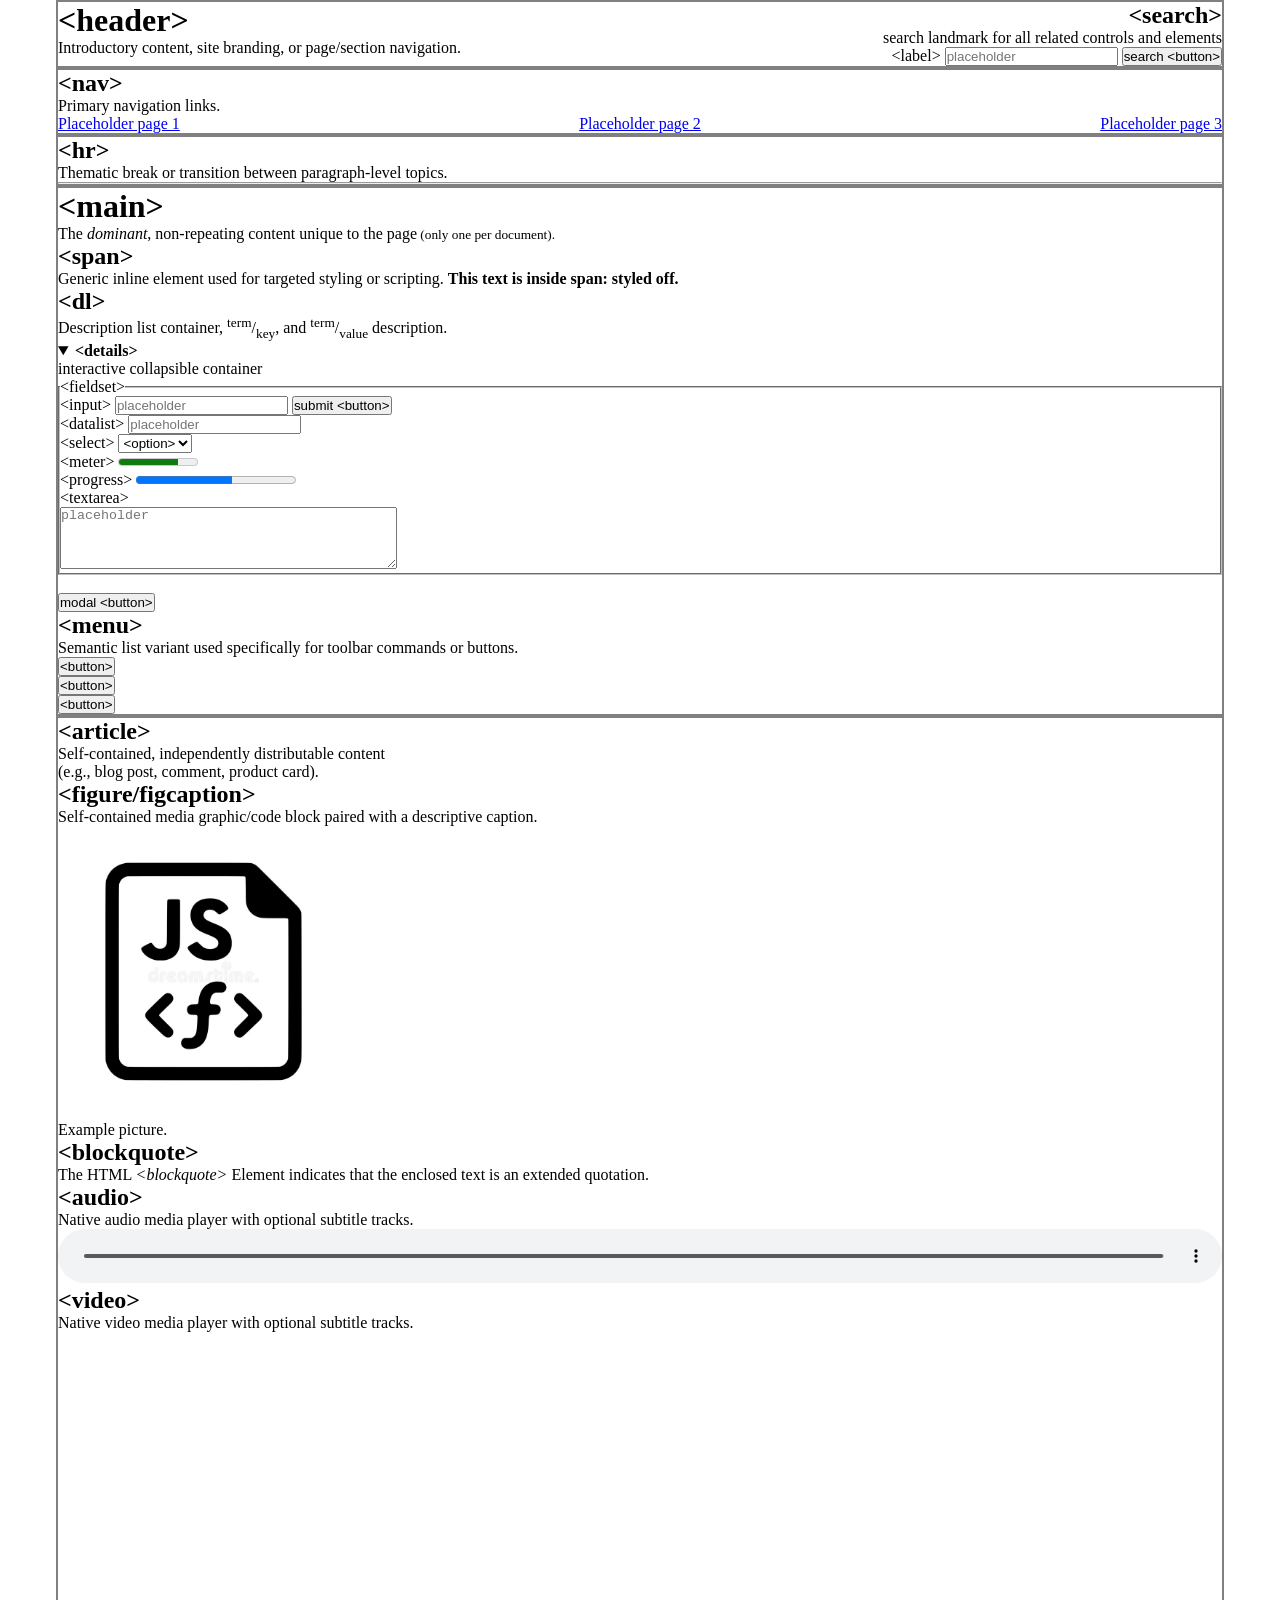
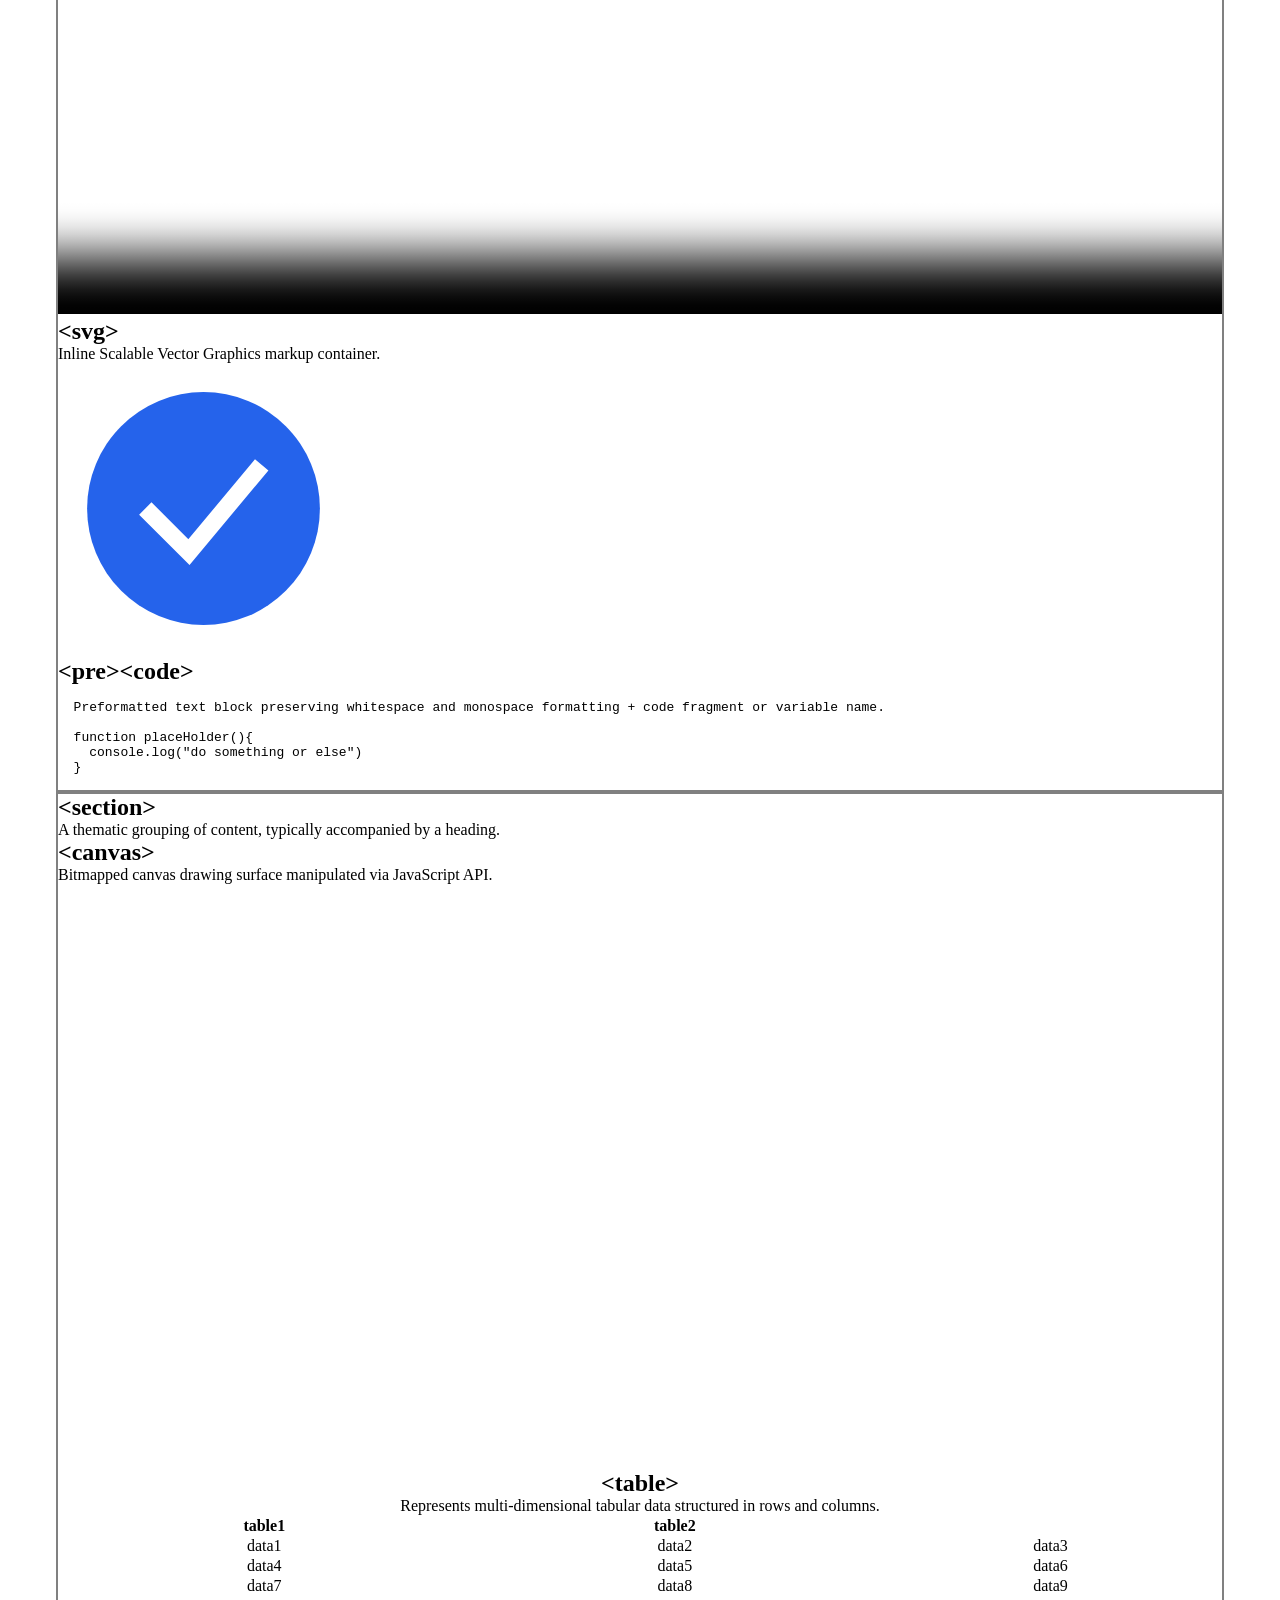
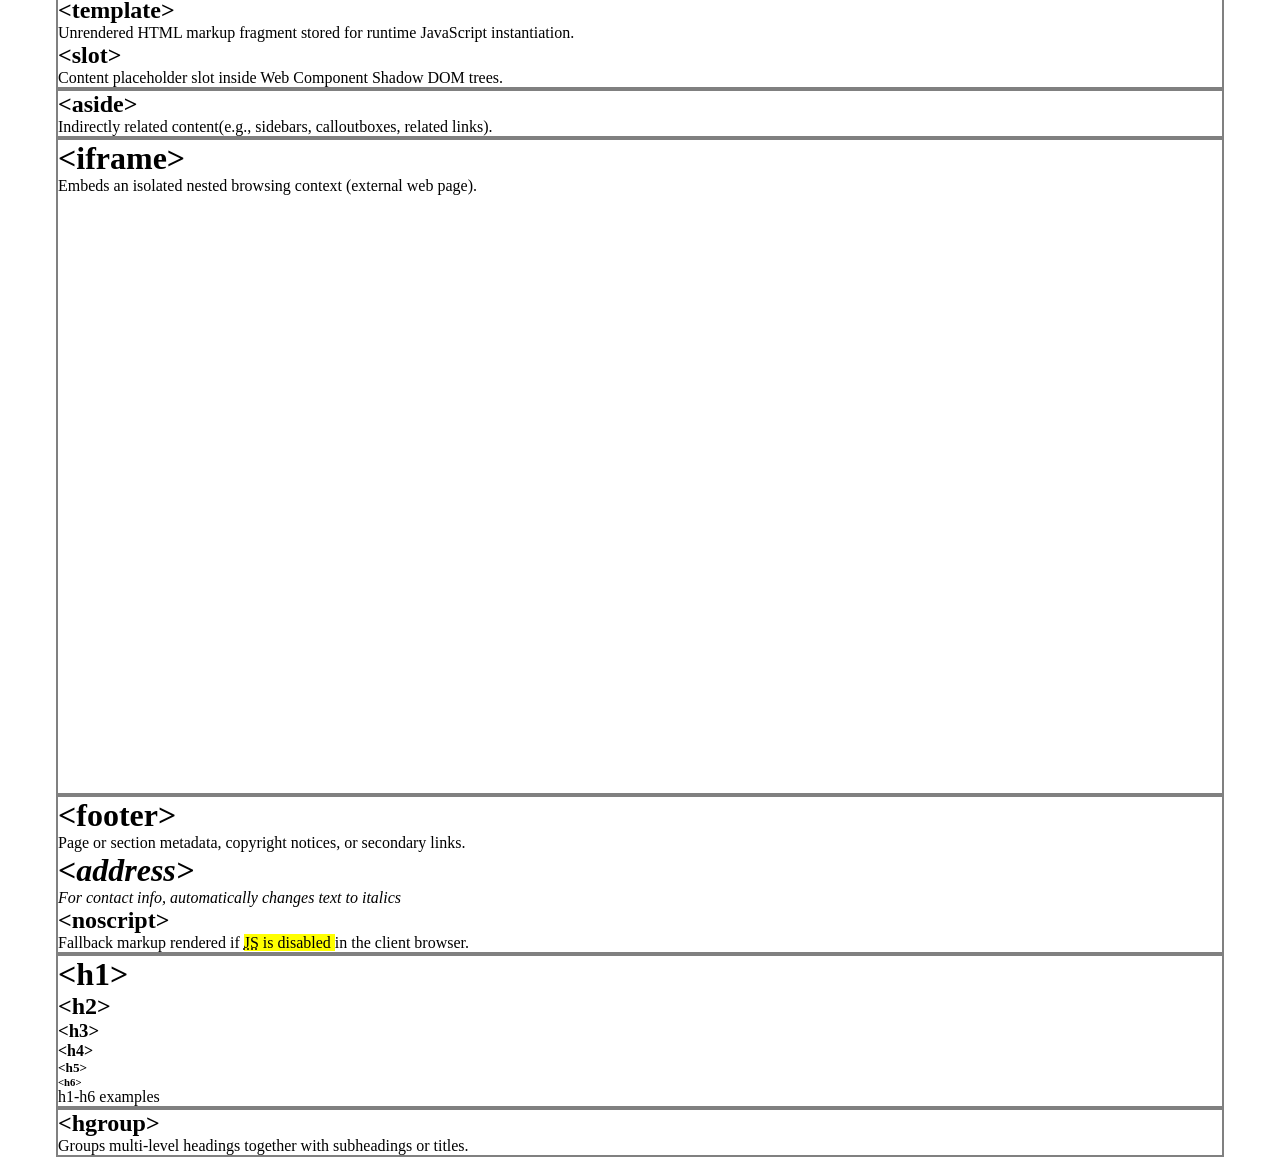
==== index.html @ b1357d51 "added: styles to most of html, html cleanup" ====
<!doctype html>
<html lang="en">
  <head>
    <meta charset="UTF-8" />
    <meta name="viewport" content="width=device-width, initial-scale=1.0" />
    <link rel="stylesheet" href="styles/styles.css" />
    <script src="js/main.js" defer></script>
    <title>Frontend showcase</title>
  </head>
  <body>
    <div class="container-main">
      <div class="header-container">
        <div class="header">
          <header>
            <h1 class="tag1">&lt;header&gt;</h1>
            <p>
              Introductory content, site branding, or page/section navigation.
            </p>
          </header>
        </div>

        <div class="search">
          <search>
            <h2 class="tag2">&lt;search&gt;</h2>
            <p>search landmark for all related controls and elements</p>
            <form>
              <label>&lt;label&gt;</label>
              <input placeholder="placeholder" />
              <button type="submit">search &lt;button&gt;</button>
            </form>
          </search>
        </div>
      </div>

      <div class="nav">
        <nav>
          <h1 class="tag1">&lt;nav&gt;</h1>
          <p>Primary navigation links.</p>
          <ul>
            <li><a href="#">Placeholder page 1</a></li>
            <li><a href="#">Placeholder page 2</a></li>
            <li><a href="#">Placeholder page 3</a></li>
          </ul>
        </nav>
      </div>

      <div class="hr">
        <h2>&lt;hr&gt;</h2>
        <p>Thematic break or transition between paragraph-level topics.</p>
        <hr />
      </div>

      <div class="main">
        <main>
          <h1 class="tag1">&lt;main&gt;</h1>
          <p>
            The <em>dominant</em>, non-repeating content unique to the
            page<small> (only one per document). </small>
          </p>

          <div>
            <h2 class="tag2">&lt;span&gt;</h2>
            <p>
              Generic inline element used for targeted styling or scripting.
              <strong>
                <span class="span-styled"
                  >This text is inside span: styled off.</span
                >
              </strong>
            </p>
          </div>

          <dl>
            <dt><h2 class="tag2">&lt;dl&gt;</h2></dt>
            <dd>
              Description list container, <sup>term</sup>/<sub>key</sub>, and
              <sup>term</sup>/<sub>value</sub>
              description.
            </dd>
          </dl>

          <div class="details">
            <details open>
              <summary>
                <strong>&lt;details&gt;</strong>
              </summary>
              <p>interactive collapsible container</p>

              <div class="form-container">
                <form id="form-main">
                  <div class="fieldset">
                    <fieldset>
                      <legend>&lt;fieldset&gt;</legend>
                      <div>
                        <label for="username">&lt;input&gt;</label>
                        <input
                          type="text"
                          id="input-main"
                          placeholder="placeholder"
                          required
                        />
                        <button type="submit">submit &lt;button&gt;</button>
                      </div>

                      <div class="datalist">
                        <label for="framework">&lt;datalist&gt;</label>
                        <input
                          type="text"
                          id="framework"
                          name="framework"
                          list="framework-options"
                          placeholder="placeholder"
                        />
                        <datalist id="framework-options">
                          <option value="<option>"></option>
                          <option value="<optioin>"></option>
                          <option value="<option>"></option>
                          <option value="<option>"></option>
                        </datalist>
                      </div>

                      <div class="select">
                        <label for="experience">&lt;select&gt;</label>
                        <select id="experience" name="experience">
                          <option value="junior">&lt;option&gt;</option>
                          <option value="mid">&lt;option&gt;</option>
                          <option value="senior">&lt;option&gt;</option>
                        </select>
                      </div>

                      <div class="meter">
                        <label for="profile-completion">&lt;meter&gt;</label>
                        <meter
                          id="profile-completion"
                          min="0"
                          max="100"
                          value="75"
                          low="33"
                          high="66"
                          optimum="100"
                        >
                          75%
                        </meter>
                      </div>

                      <div class="progress">
                        <label for="upload-progress">&lt;progress&gt;</label>
                        <progress id="upload-progress" value="60" max="100">
                          60%
                        </progress>
                      </div>

                      <div class="textarea">
                        <label for="comments">&lt;textarea&gt;</label><br />
                        <textarea
                          id="comments"
                          name="comments"
                          rows="4"
                          cols="40"
                          placeholder="placeholder"
                        ></textarea>
                      </div>
                    </fieldset>
                  </div>

                  <br />
                  <button
                    type="button"
                    onclick="
                      document.getElementById('confirm-modal').showModal()
                    "
                  >
                    modal &lt;button&gt;
                  </button>
                </form>
              </div>
            </details>
          </div>

          <div class="dialog">
            <dialog id="confirm-modal">
              <h3>&lt;dialog&gt;</h3>
              <p>
                Lorem, ipsum dolor sit amet consectetur adipisicing elit. Enim,
                laudantium?
              </p>
              <form method="dialog">
                <button
                  type="button"
                  onclick="document.getElementById('confirm-modal').close()"
                >
                  Close &lt;button&gt;
                </button>
              </form>
            </dialog>
          </div>

          <div class="menu">
            <menu>
              <h2 class="tag2">&lt;menu&gt;</h2>
              <p>
                Semantic list variant used specifically for toolbar commands or
                buttons.
              </p>
              <li><button type="button">&lt;button&gt;</button></li>
              <li><button type="button">&lt;button&gt;</button></li>
              <li><button type="button">&lt;button&gt;</button></li>
            </menu>
          </div>
        </main>
      </div>

      <div class="article">
        <article>
          <h1 class="tag1">&lt;article&gt;</h1>
          <p>
            Self-contained, independently distributable content<br />(e.g., blog
            post, comment, product card).
          </p>

          <div class="figure-container">
            <figure>
              <h2 class="tag2">&lt;figure/figcaption&gt;</h2>
              <p>
                Self-contained media graphic/code block paired with a
                descriptive caption.
              </p>

              <img src="/asssets/images/snippet.jpg" alt="some picture" />

              <figcaption>Example picture.</figcaption>
              <div class="blockquote">
                <blockquote
                  cite="https://developer.mozilla.org/en-US/docs/Web/HTML/Element/blockquote"
                >
                  <h2 class="tag2">&lt;blockquote&gt;</h2>
                  <p>
                    The HTML <cite>&lt;blockquote&gt; </cite>Element indicates
                    that the enclosed text is an extended quotation.
                  </p>
                </blockquote>
              </div>

              <div class="audio-container">
                <h2 class="tag2">&lt;audio&gt;</h2>
                <p>Native audio media player with optional subtitle tracks.</p>
                <audio controls preload="metadata">
                  <source
                    src="asssets/audio/audioLorem20.aac"
                    type="audio/aac"
                  />
                  <source
                    src="asssets/audio/audioLorem20.mp3"
                    type="audio/mpeg"
                  />
                  Your browser does not support audio element
                </audio>
              </div>

              <div class="video-container">
                <h2 class="tag2">&lt;video&gt;</h2>
                <p>Native video media player with optional subtitle tracks.</p>
                <video controls poster="null" preload="metadata">
                  <source
                    src="asssets/video/videoLorem20.webm"
                    type="video/webm"
                  />
                  <source
                    src="asssets/video/videoLorem20.mp4"
                    type="video/mp4"
                  />
                  Your browser does not support video element
                </video>
              </div>

              <div class="svg-container">
                <h2 class="tag2">&lt;svg&gt;</h2>
                <p>Inline Scalable Vector Graphics markup container.</p>
                <svg viewBox="0 0 100 100">
                  <circle cx="50" cy="50" r="40" />
                  <path
                    d="M30 50 L45 65 L70 35"
                    stroke="#ffffff"
                    stroke-width="6"
                    fill="none"
                  />
                </svg>
              </div>
            </figure>
          </div>

          <div class="pre-code-container">
            <h2 class="tag2">&lt;pre&gt;&lt;code&gt;</h2>
            <pre><code>
  Preformatted text block preserving whitespace and monospace formatting + code fragment or variable name.

  function placeHolder(){
    console.log("do something or else")
  }            
            </code></pre>
          </div>
        </article>
      </div>
      <div class="section">
        <section>
          <h1 class="tag1">&lt;section&gt;</h1>
          <p>
            A thematic grouping of content, typically accompanied by a heading.
          </p>
          <div class="canvas-container">
            <h2 class="tag2">&lt;canvas&gt;</h2>
            <p>
              Bitmapped canvas drawing surface manipulated via JavaScript API.
            </p>
            <canvas> Your browser does not support the canvas element. </canvas>
          </div>

          <div class="table-container">
            <h2 class="tag2">&lt;table&gt;</h2>
            <table>
              <caption>
                Represents multi-dimensional tabular data structured in rows and
                columns.
              </caption>
              <thead>
                <tr>
                  <th>table1</th>
                  <th>table2</th>
                </tr>
              </thead>
              <tbody>
                <tr>
                  <td>data1</td>
                  <td>data2</td>
                  <td>data3</td>
                </tr>
                <tr>
                  <td>data4</td>
                  <td>data5</td>
                  <td>data6</td>
                </tr>
                <tr>
                  <td>data7</td>
                  <td>data8</td>
                  <td>data9</td>
                </tr>
              </tbody>
            </table>
          </div>

          <div class="template">
            <h2 class="tag2">&lt;template&gt;</h2>
            <p>
              Unrendered HTML markup fragment stored for runtime JavaScript
              instantiation.
            </p>
            <h2 class="tag2">&lt;slot&gt;</h2>
            <p>
              Content placeholder slot inside Web Component Shadow DOM trees.
            </p>
            <!-- TEMPLATE AND SLOT DESCRIPTION MOVED OUTSIDE of the template body FOR LIVE PAGE to render them without JS-->
            <template>
              <p>
                This text will be visible only after related JS script will be
                activated.
              </p>
              <slot> </slot>
            </template>
          </div>
        </section>
      </div>

      <div class="aside">
        <aside>
          <h1 class="tag1">&lt;aside&gt;</h1>
          <p>
            Indirectly related content<wbr />(e.g., sidebars, calloutboxes,
            related links).
          </p>
        </aside>
      </div>

      <div class="iframe-container">
        <h1 class="tag1">&lt;iframe&gt;</h1>
        <p>Embeds an isolated nested browsing context (external web page).</p>
        <div class="map-container">
          <iframe
            src="https://www.google.com/maps/embed?pb=!1m18!1m12!1m3!1d148215.07734402627!2d-121.97175993251953!3d37.35173098118943!2m3!1f0!2f0!3f0!3m2!1i1024!2i768!4f13.1!3m3!1m2!1s0x808fb68ad0cfc739%3A0x7eb356b66bd4b50e!2sSilicon%20Valley%2C%20CA%2C%20USA!5e0!3m2!1sen!2skz!4v1789477490029!5m2!1sen!2skz"
            title="Google Maps Location"
            style="border: 0"
            allowfullscreen=""
            loading="lazy"
            referrerpolicy="no-referrer-when-downgrade"
          >
          </iframe>
        </div>
      </div>

      <div class="footer">
        <footer>
          <h1 class="tag1">&lt;footer&gt;</h1>
          <p>
            Page or section metadata, copyright notices, or secondary links.
          </p>

          <div class="address">
            <address>
              <h1 class="tag1">&lt;address&gt;</h1>
              <p>For contact info, automatically changes text to italics</p>
            </address>
          </div>

          <div class="noscript">
            <h2 class="tag2">&lt;noscript&gt;</h2>
            <p>
              Fallback markup rendered if
              <mark> <abbr title="JavaScript">JS</abbr> is disabled </mark>
              in the client browser.
            </p>
            <noscript>
              <p>
                This line placed on
                <time datetime="2026-09-21">September 21, 2026</time>.
              </p>
              <p>
                Warning: This text will be visible only if JavaScript disabled
              </p>
            </noscript>
          </div>
        </footer>
      </div>

      <div class="h1-h6 examples">
        <h1>&lt;h1&gt;</h1>
        <h2>&lt;h2&gt;</h2>
        <h3>&lt;h3&gt;</h3>
        <h4>&lt;h4&gt;</h4>
        <h5>&lt;h5&gt;</h5>
        <h6>&lt;h6&gt;</h6>
        <p>h1-h6 examples</p>
      </div>

      <div class="hgroup">
        <hgroup>
          <h2 class="tag2">&lt;hgroup&gt;</h2>
          <p>
            Groups multi-level headings together with subheadings or titles.
          </p>
        </hgroup>
      </div>
    </div>
  </body>
</html>
---- styles/styles.css ----
*,
*::before,
*::after {
  box-sizing: border-box;
  margin: 0;
  padding: 0;
}

:root {
  --space-xs: 0.25rem;
  --space-sm: 0.5rem;
  --space-md: 1rem; /*16px*/
  --space-lg: 1.5rem;
  --space-xl: 2rem;
}

.container-main {
  display: flex;
  flex-direction: column;
  align-items: center;
  justify-content: center;
  min-height: 100%;
  max-width: 75rem;
  margin: 0 auto;
  padding: 0 var(--space-md);
}

.container-main > * {
  border: 2px solid gray;
  width: 100%;
}

.header-container {
  display: flex;
}

.search {
  text-align: right;
}

.header-container {
  justify-content: space-between;
}

.nav ul {
  display: flex;
  justify-content: space-between;
  list-style: none;
}

.pre-code-container pre {
  max-width: 100%;
  overflow-x: auto;
  box-sizing: border-box;
}

.audio-container audio {
  width: 100%;
}

.iframe-container {
  width: 100%;
  aspect-ratio: 16/9;
}

.iframe-container iframe {
  width: 100%;
  height: 100%;
}

.figure-container img {
  width: 25%;
  aspect-ratio: 1/1;
}

.video-container video {
  width: 100%;
}

.svg-container svg {
  width: 25%;
  height: auto;
}

.svg-container circle {
  fill: #2563eb;
}

.canvas-container canvas {
  width: 100%;
}

.table-container {
  text-align: center;
}

.table-container table {
  width: 100%;
}

menu {
  list-style: none;
}
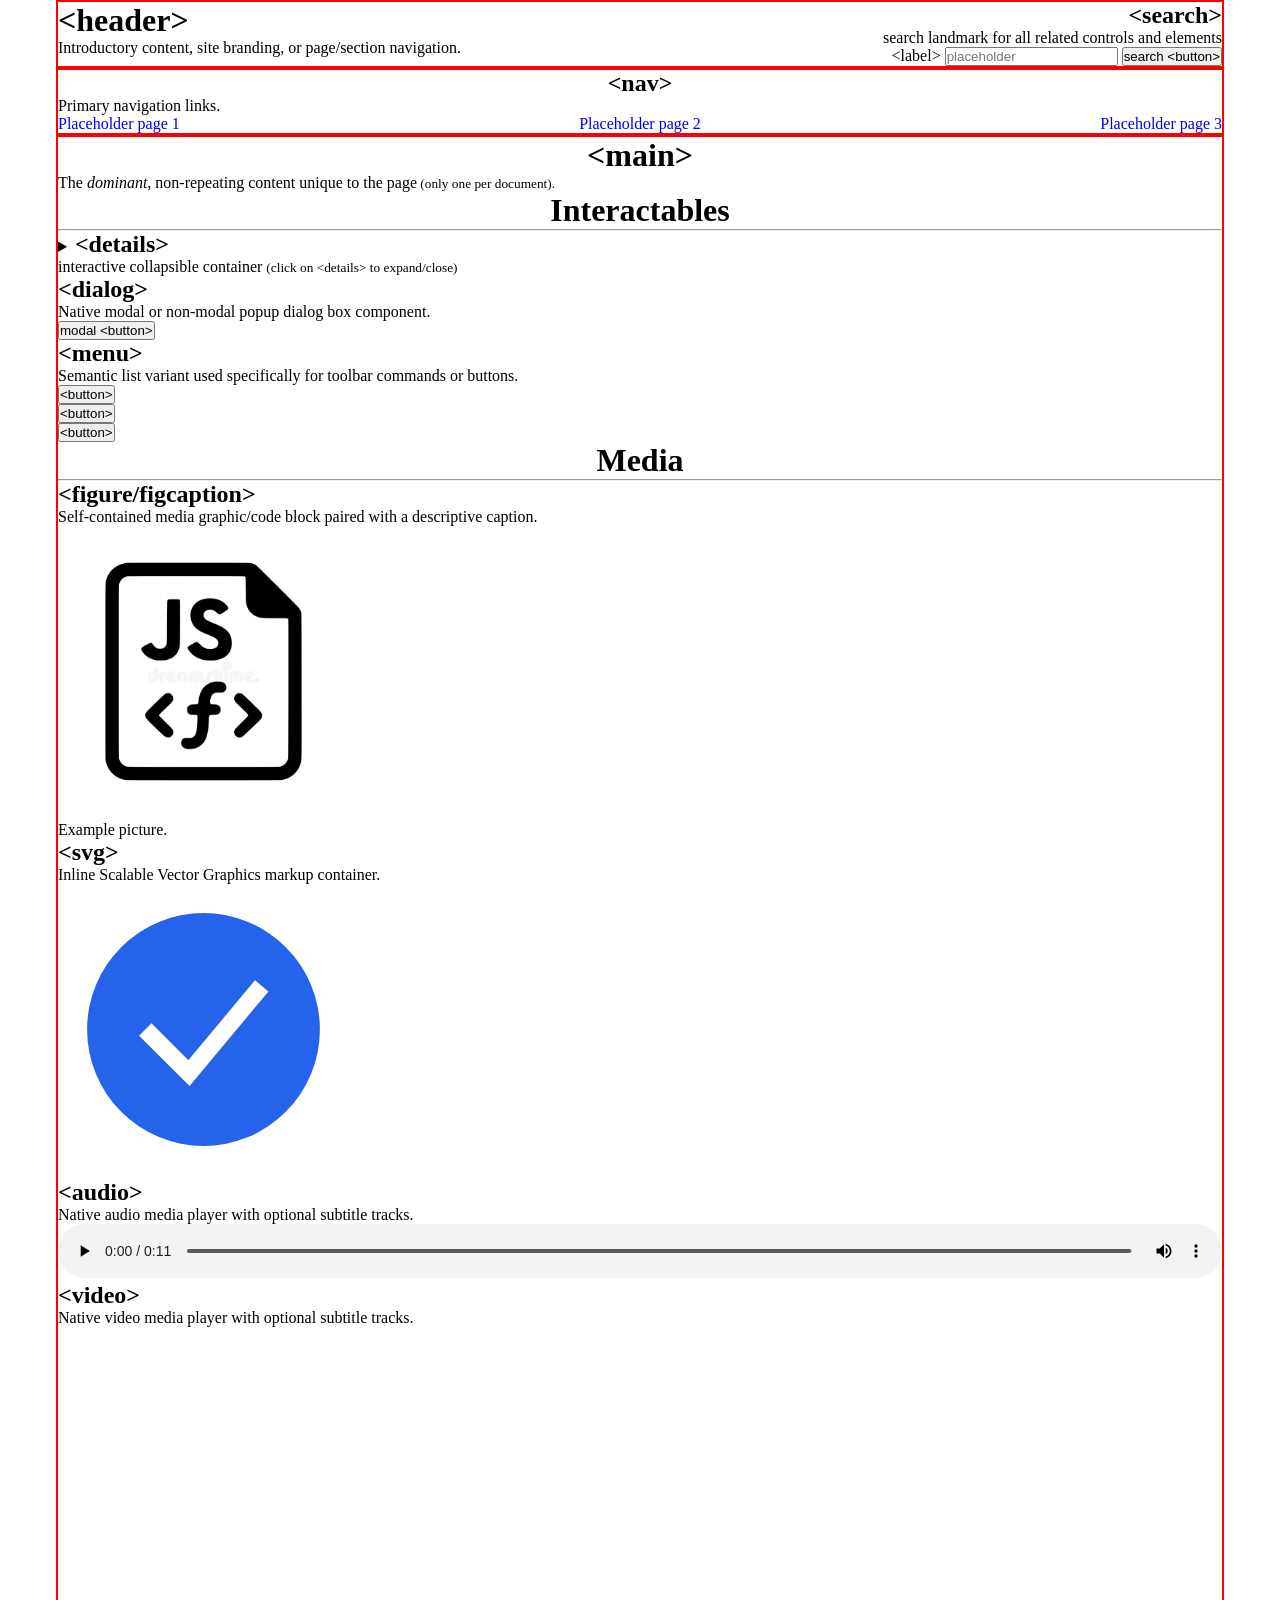
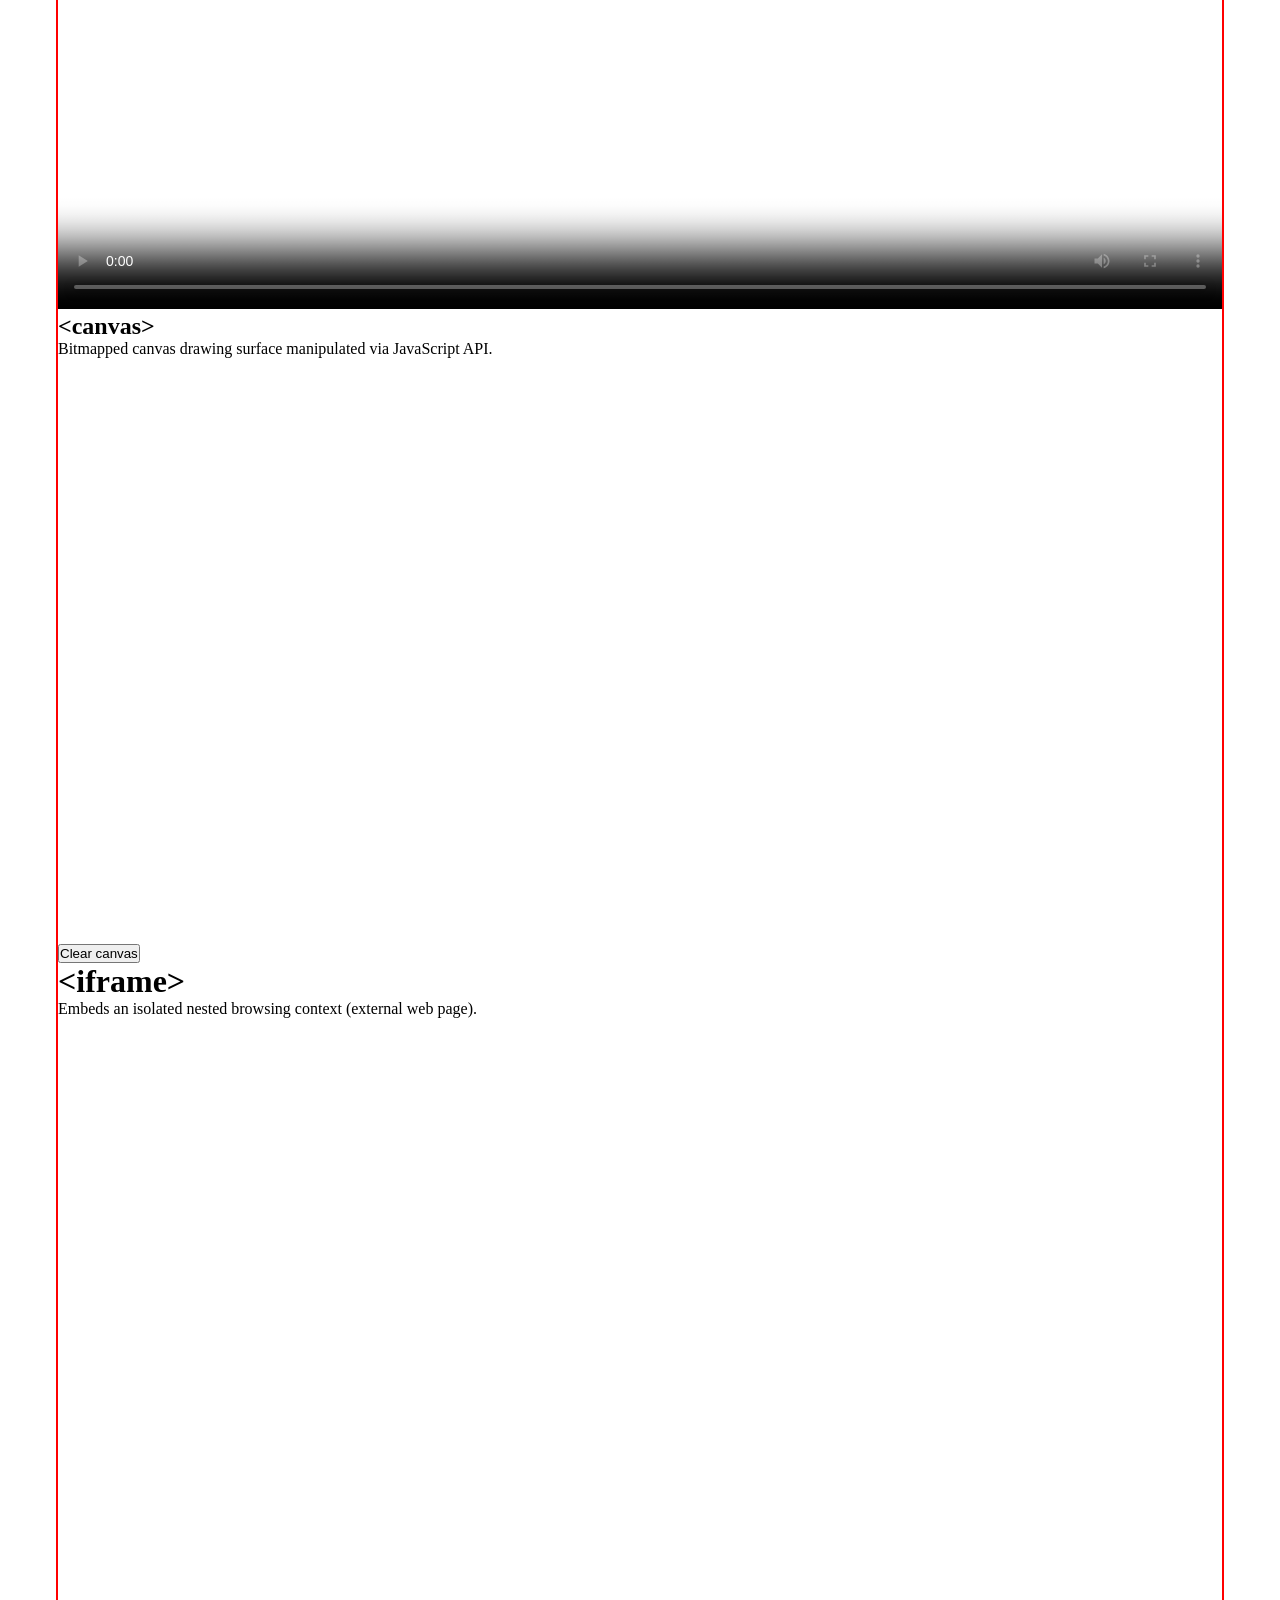
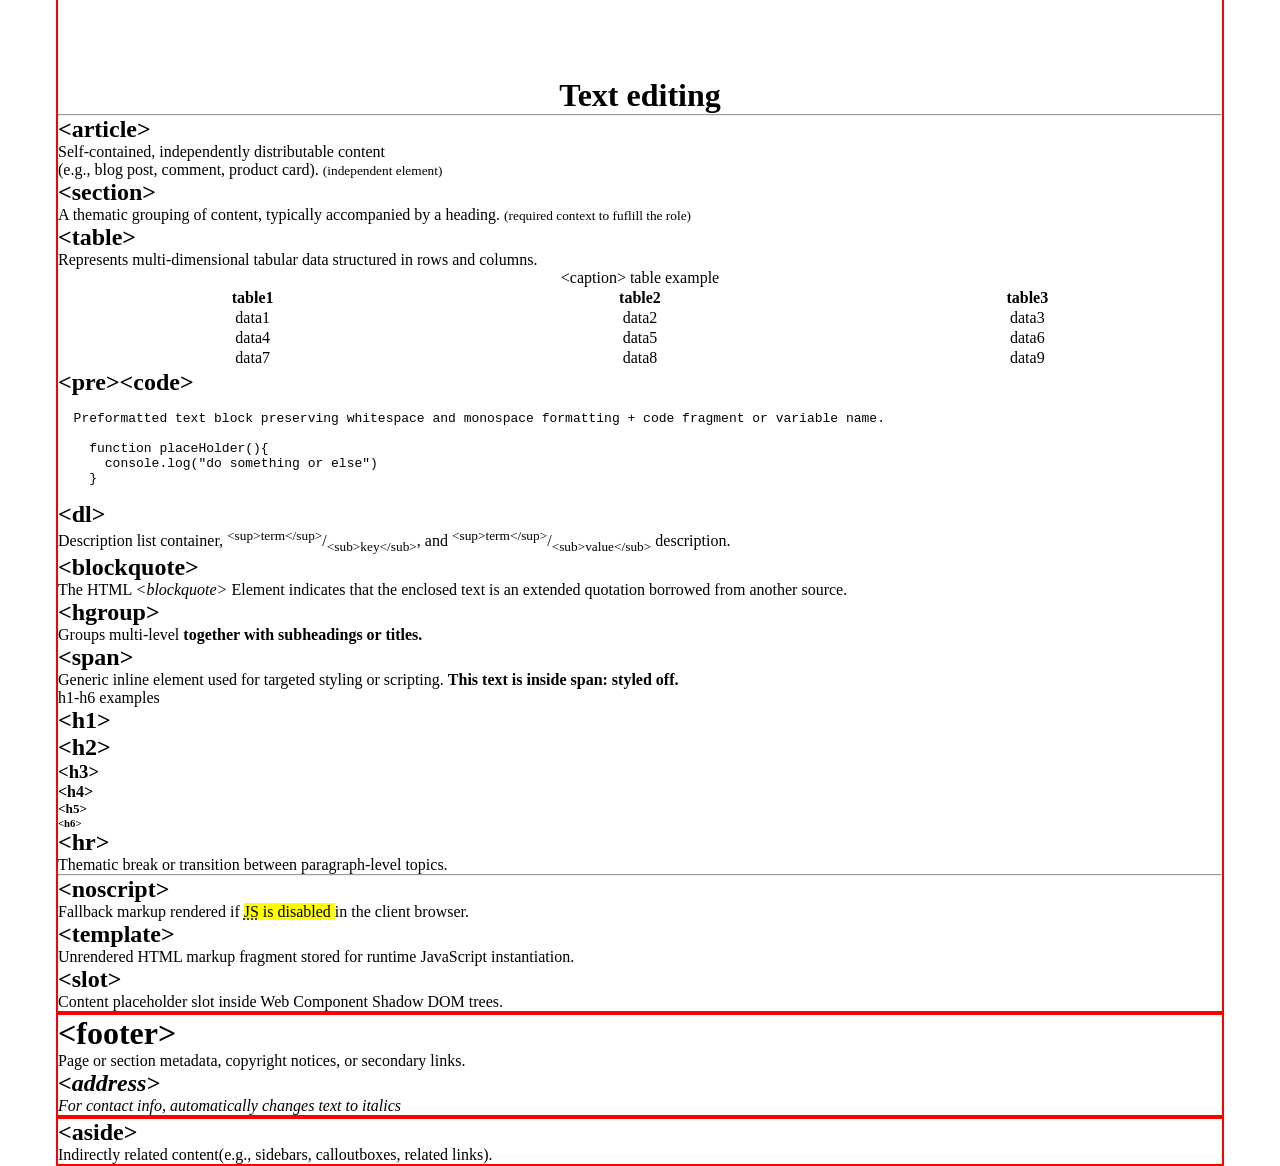
==== commit fe738c21: "refactor(ui): modularize styles, update HTML layout, and add button logic - Fix various HTML structu" ====
--- a/index.html
+++ b/index.html
@@ -3,12 +3,14 @@
   <head>
     <meta charset="UTF-8" />
     <meta name="viewport" content="width=device-width, initial-scale=1.0" />
-    <link rel="stylesheet" href="styles/styles.css" />
+    <link rel="stylesheet" href="styles/variables.css" />
+    <link rel="stylesheet" href="styles/base.css" />
+    <link rel="stylesheet" href="styles/layout.css" />
     <script src="js/main.js" defer></script>
     <title>Frontend showcase</title>
   </head>
   <body>
-    <div class="container-main">
+    <div class="body-container">
       <div class="header-container">
         <div class="header">
           <header>
@@ -34,7 +36,7 @@
 
       <div class="nav">
         <nav>
-          <h1 class="tag1">&lt;nav&gt;</h1>
+          <h1 class="tag1 nav-header">&lt;nav&gt;</h1>
           <p>Primary navigation links.</p>
           <ul>
             <li><a href="#">Placeholder page 1</a></li>
@@ -44,333 +46,415 @@
         </nav>
       </div>
 
-      <div class="hr">
-        <h2>&lt;hr&gt;</h2>
-        <p>Thematic break or transition between paragraph-level topics.</p>
-        <hr />
-      </div>
-
-      <div class="main">
+      <div class="main-container">
         <main>
-          <h1 class="tag1">&lt;main&gt;</h1>
+          <h1 class="tag1 main-header">&lt;main&gt;</h1>
           <p>
             The <em>dominant</em>, non-repeating content unique to the
             page<small> (only one per document). </small>
           </p>
 
-          <div>
-            <h2 class="tag2">&lt;span&gt;</h2>
-            <p>
-              Generic inline element used for targeted styling or scripting.
-              <strong>
-                <span class="span-styled"
-                  >This text is inside span: styled off.</span
+          <div class="interactables-container">
+            <h1 class="interactables-header">Interactables</h1>
+            <hr />
+            <div class="details-container">
+              <details>
+                <summary class="summary">
+                  <span class="summary-details">&lt;details&gt;</span> <br />
+                  interactive collapsible container
+                  <small>(click on &lt;details&gt; to expand/close)</small>
+                </summary>
+                <div class="form-container">
+                  <form id="form-id">
+                    <div class="fieldset">
+                      <fieldset>
+                        <legend>&lt;fieldset&gt;</legend>
+                        <div>
+                          <label for="username">&lt;input&gt;</label>
+                          <input
+                            type="text"
+                            id="input-main"
+                            placeholder="placeholder"
+                            required
+                          />
+                          <button type="submit">submit &lt;button&gt;</button>
+                        </div>
+                        <div class="datalist-container">
+                          <label for="input-id">&lt;datalist&gt;</label>
+                          <input
+                            type="text"
+                            id="input-id"
+                            name="input-datalist"
+                            list="datalist-id"
+                            placeholder="placeholder"
+                          />
+                          <datalist id="datalist-id">
+                            <option value="value1"></option>
+                            <option value="value2"></option>
+                            <option value="value3"></option>
+                            <option value="value4"></option>
+                          </datalist>
+                        </div>
+                        <div class="select">
+                          <label for="experience">&lt;select&gt;</label>
+                          <select id="experience" name="experience">
+                            <option value="junior">&lt;option1&gt;</option>
+                            <option value="mid">&lt;option2&gt;</option>
+                            <option value="senior">&lt;option3&gt;</option>
+                          </select>
+                        </div>
+                        <div class="meter">
+                          <label for="profile-completion">&lt;meter&gt;</label>
+                          <meter
+                            id="profile-completion"
+                            min="0"
+                            max="100"
+                            value="75"
+                            low="33"
+                            high="66"
+                            optimum="100"
+                          >
+                            75%
+                          </meter>
+                        </div>
+                        <div class="progress">
+                          <label for="upload-progress">&lt;progress&gt;</label>
+                          <progress id="upload-progress" value="60" max="100">
+                            60%
+                          </progress>
+                        </div>
+                        <div class="textarea">
+                          <label for="comments">&lt;textarea&gt;</label><br />
+                          <textarea
+                            id="comments"
+                            name="comments"
+                            rows="4"
+                            cols="40"
+                            placeholder="placeholder"
+                          ></textarea>
+                        </div>
+                      </fieldset>
+                    </div>
+                    <br />
+                  </form>
+                </div>
+              </details>
+            </div>
+            <div class="dialog-container">
+              <h2>&lt;dialog&gt;</h2>
+              <p>Native modal or non-modal popup dialog box component.</p>
+              <button
+                type="button"
+                onclick="document.getElementById('dialog-window').showModal()"
+              >
+                modal &lt;button&gt;
+              </button>
+              <div class="dialog-element">
+                <dialog id="dialog-window">
+                  <h3>&lt;dialog&gt;</h3>
+                  <p>
+                    This is dialog window. You can close it by pressing "close"
+                    button.
+                  </p>
+                  <form method="dialog">
+                    <button>Close &lt;button&gt;</button>
+                  </form>
+                </dialog>
+              </div>
+            </div>
+            <div class="menu">
+              <menu>
+                <h2 class="tag2">&lt;menu&gt;</h2>
+                <p>
+                  Semantic list variant used specifically for toolbar commands
+                  or buttons.
+                </p>
+                <li><button type="button">&lt;button&gt;</button></li>
+                <li><button type="button">&lt;button&gt;</button></li>
+                <li><button type="button">&lt;button&gt;</button></li>
+              </menu>
+            </div>
+          </div>
+
+          <div class="media-container">
+            <h1 class="media-header">Media</h1>
+            <hr />
+            <div class="figure-container">
+              <figure>
+                <h2 class="tag2">&lt;figure/figcaption&gt;</h2>
+                <p>
+                  Self-contained media graphic/code block paired with a
+                  descriptive caption.
+                </p>
+                <img src="/asssets/images/snippet.jpg" alt="some picture" />
+                <figcaption>Example picture.</figcaption>
+              </figure>
+            </div>
+            <div class="svg-container">
+              <h2 class="tag2">&lt;svg&gt;</h2>
+              <p>Inline Scalable Vector Graphics markup container.</p>
+              <svg viewBox="0 0 100 100">
+                <circle cx="50" cy="50" r="40" />
+                <path
+                  d="M30 50 L45 65 L70 35"
+                  stroke="#ffffff"
+                  stroke-width="6"
+                  fill="none"
+                />
+              </svg>
+            </div>
+            <div class="audio-container">
+              <h2 class="tag2">&lt;audio&gt;</h2>
+              <p>Native audio media player with optional subtitle tracks.</p>
+              <audio class="audio-element" preload="metadata" controls>
+                <source src="asssets/audio/audioLorem20.aac" type="audio/aac" />
+                <source
+                  src="asssets/audio/audioLorem20.mp3"
+                  type="audio/mpeg"
+                />
+                Your browser does not support audio element
+              </audio>
+            </div>
+
+            <div class="video-container">
+              <h2 class="tag2">&lt;video&gt;</h2>
+              <p>Native video media player with optional subtitle tracks.</p>
+              <video
+                class="video-element"
+                poster="null"
+                preload="metadata"
+                controls
+              >
+                <source
+                  src="asssets/video/videoLorem20.webm"
+                  type="video/webm"
+                />
+                <source src="asssets/video/videoLorem20.mp4" type="video/mp4" />
+                Your browser does not support video element
+              </video>
+            </div>
+            <div class="canvas-container">
+              <h2 class="tag2">&lt;canvas&gt;</h2>
+              <p>
+                Bitmapped canvas drawing surface manipulated via JavaScript API.
+              </p>
+              <canvas class="canvas-element">
+                Your browser does not support the canvas element.
+              </canvas>
+              <button>Clear canvas</button>
+            </div>
+            <div class="iframe-container">
+              <h1 class="tag1">&lt;iframe&gt;</h1>
+              <p>
+                Embeds an isolated nested browsing context (external web page).
+              </p>
+              <div class="iframe-map">
+                <iframe
+                  src="https://www.google.com/maps/embed?pb=!1m18!1m12!1m3!1d148215.07734402627!2d-121.97175993251953!3d37.35173098118943!2m3!1f0!2f0!3f0!3m2!1i1024!2i768!4f13.1!3m3!1m2!1s0x808fb68ad0cfc739%3A0x7eb356b66bd4b50e!2sSilicon%20Valley%2C%20CA%2C%20USA!5e0!3m2!1sen!2skz!4v1789477490029!5m2!1sen!2skz"
+                  title="Google Maps Location"
+                  style="border: 0"
+                  allowfullscreen=""
+                  loading="lazy"
+                  referrerpolicy="no-referrer-when-downgrade"
                 >
-              </strong>
-            </p>
+                </iframe>
+              </div>
+            </div>
           </div>
 
-          <dl>
-            <dt><h2 class="tag2">&lt;dl&gt;</h2></dt>
-            <dd>
-              Description list container, <sup>term</sup>/<sub>key</sub>, and
-              <sup>term</sup>/<sub>value</sub>
-              description.
-            </dd>
-          </dl>
-
-          <div class="details">
-            <details open>
-              <summary>
-                <strong>&lt;details&gt;</strong>
-              </summary>
-              <p>interactive collapsible container</p>
-
-              <div class="form-container">
-                <form id="form-main">
-                  <div class="fieldset">
-                    <fieldset>
-                      <legend>&lt;fieldset&gt;</legend>
-                      <div>
-                        <label for="username">&lt;input&gt;</label>
-                        <input
-                          type="text"
-                          id="input-main"
-                          placeholder="placeholder"
-                          required
-                        />
-                        <button type="submit">submit &lt;button&gt;</button>
-                      </div>
-
-                      <div class="datalist">
-                        <label for="framework">&lt;datalist&gt;</label>
-                        <input
-                          type="text"
-                          id="framework"
-                          name="framework"
-                          list="framework-options"
-                          placeholder="placeholder"
-                        />
-                        <datalist id="framework-options">
-                          <option value="<option>"></option>
-                          <option value="<optioin>"></option>
-                          <option value="<option>"></option>
-                          <option value="<option>"></option>
-                        </datalist>
-                      </div>
-
-                      <div class="select">
-                        <label for="experience">&lt;select&gt;</label>
-                        <select id="experience" name="experience">
-                          <option value="junior">&lt;option&gt;</option>
-                          <option value="mid">&lt;option&gt;</option>
-                          <option value="senior">&lt;option&gt;</option>
-                        </select>
-                      </div>
-
-                      <div class="meter">
-                        <label for="profile-completion">&lt;meter&gt;</label>
-                        <meter
-                          id="profile-completion"
-                          min="0"
-                          max="100"
-                          value="75"
-                          low="33"
-                          high="66"
-                          optimum="100"
-                        >
-                          75%
-                        </meter>
-                      </div>
-
-                      <div class="progress">
-                        <label for="upload-progress">&lt;progress&gt;</label>
-                        <progress id="upload-progress" value="60" max="100">
-                          60%
-                        </progress>
-                      </div>
-
-                      <div class="textarea">
-                        <label for="comments">&lt;textarea&gt;</label><br />
-                        <textarea
-                          id="comments"
-                          name="comments"
-                          rows="4"
-                          cols="40"
-                          placeholder="placeholder"
-                        ></textarea>
-                      </div>
-                    </fieldset>
-                  </div>
-
-                  <br />
-                  <button
-                    type="button"
-                    onclick="
-                      document.getElementById('confirm-modal').showModal()
-                    "
+          <div class="text-container">
+            <h1 class="text-editing-header">Text editing</h1>
+            <hr />
+            <div class="article">
+              <article>
+                <h1 class="tag1">&lt;article&gt;</h1>
+                <p>
+                  Self-contained, independently distributable content<br />(e.g.,
+                  blog post, comment, product card).
+                  <small>(independent element)</small>
+                </p>
+                <div class="section">
+                  <section>
+                    <h2 class="tag2">&lt;section&gt;</h2>
+                    <p>
+                      A thematic grouping of content, typically accompanied by a
+                      heading.
+                      <small>(required context to fuflill the role)</small>
+                    </p>
+                    <div class="table-container">
+                      <h2 class="tag2">&lt;table&gt;</h2>
+                      <p>
+                        Represents multi-dimensional tabular data structured in
+                        rows and columns.
+                      </p>
+                      <table class="table-element">
+                        <caption>
+                          &lt;caption&gt; table example
+                        </caption>
+                        <thead>
+                          <tr>
+                            <th>table1</th>
+                            <th>table2</th>
+                            <th>table3</th>
+                          </tr>
+                        </thead>
+                        <tbody>
+                          <tr>
+                            <td>data1</td>
+                            <td>data2</td>
+                            <td>data3</td>
+                          </tr>
+                          <tr>
+                            <td>data4</td>
+                            <td>data5</td>
+                            <td>data6</td>
+                          </tr>
+                          <tr>
+                            <td>data7</td>
+                            <td>data8</td>
+                            <td>data9</td>
+                          </tr>
+                        </tbody>
+                      </table>
+                    </div>
+                    <div class="pre-code-container">
+                      <h2 class="tag2">&lt;pre&gt;&lt;code&gt;</h2>
+                      <pre><code>
+  Preformatted text block preserving whitespace and monospace formatting + code fragment or variable name.
+
+    function placeHolder(){
+      console.log("do something or else")
+    }
+                  </code></pre>
+                    </div>
+                  </section>
+                </div>
+                <div class="dl-container">
+                  <dl>
+                    <dt><h2 class="tag2">&lt;dl&gt;</h2></dt>
+                    <dd>
+                      Description list container,
+                      <sup>&lt;sup&gt;term&lt;/sup&gt;</sup
+                      >/<sub>&lt;sub&gt;key&lt;/sub&gt;</sub>, and
+                      <sup>&lt;sup&gt;term&lt;/sup&gt;</sup>/<sub
+                        >&lt;sub&gt;value&lt;/sub&gt;</sub
+                      >
+                      description.
+                    </dd>
+                  </dl>
+                </div>
+                <div class="blockquote">
+                  <blockquote
+                    cite="https://developer.mozilla.org/en-US/docs/Web/HTML/Element/blockquote"
                   >
-                    modal &lt;button&gt;
-                  </button>
-                </form>
-              </div>
-            </details>
-          </div>
-
-          <div class="dialog">
-            <dialog id="confirm-modal">
-              <h3>&lt;dialog&gt;</h3>
-              <p>
-                Lorem, ipsum dolor sit amet consectetur adipisicing elit. Enim,
-                laudantium?
-              </p>
-              <form method="dialog">
-                <button
-                  type="button"
-                  onclick="document.getElementById('confirm-modal').close()"
-                >
-                  Close &lt;button&gt;
-                </button>
-              </form>
-            </dialog>
-          </div>
-
-          <div class="menu">
-            <menu>
-              <h2 class="tag2">&lt;menu&gt;</h2>
-              <p>
-                Semantic list variant used specifically for toolbar commands or
-                buttons.
-              </p>
-              <li><button type="button">&lt;button&gt;</button></li>
-              <li><button type="button">&lt;button&gt;</button></li>
-              <li><button type="button">&lt;button&gt;</button></li>
-            </menu>
+                    <h2 class="tag2">&lt;blockquote&gt;</h2>
+                    <p>
+                      The HTML <cite>&lt;blockquote&gt; </cite>Element indicates
+                      that the enclosed text is an extended quotation borrowed
+                      from another source.
+                    </p>
+                  </blockquote>
+                </div>
+                <div class="hgroup">
+                  <hgroup>
+                    <h2 class="tag2">&lt;hgroup&gt;</h2>
+                    <p>
+                      Groups multi-level
+                      <strong>together with subheadings or titles.</strong>
+                    </p>
+                  </hgroup>
+                </div>
+                <div class="span-container">
+                  <h2 class="tag2">&lt;span&gt;</h2>
+                  <p>
+                    Generic inline element used for targeted styling or
+                    scripting.
+                    <strong>
+                      <span class="span-element"
+                        >This text is inside span: styled off.</span
+                      >
+                    </strong>
+                  </p>
+                </div>
+                <div class="h1-h6 examples">
+                  <p>h1-h6 examples</p>
+                  <h1>&lt;h1&gt;</h1>
+                  <h2>&lt;h2&gt;</h2>
+                  <h3>&lt;h3&gt;</h3>
+                  <h4>&lt;h4&gt;</h4>
+                  <h5>&lt;h5&gt;</h5>
+                  <h6>&lt;h6&gt;</h6>
+                </div>
+                <div class="hr-container">
+                  <h2>&lt;hr&gt;</h2>
+                  <p>
+                    Thematic break or transition between paragraph-level topics.
+                  </p>
+                  <hr />
+                </div>
+                <div class="noscript">
+                  <h2 class="tag2">&lt;noscript&gt;</h2>
+                  <p>
+                    Fallback markup rendered if
+                    <mark>
+                      <abbr title="JavaScript">JS</abbr> is disabled
+                    </mark>
+                    in the client browser.
+                  </p>
+                  <noscript>
+                    <p>
+                      This line placed on
+                      <time datetime="2026-09-21">September 21, 2026</time>.
+                    </p>
+                    <p>
+                      Warning: This text will be visible only if JavaScript
+                      disabled
+                    </p>
+                  </noscript>
+                </div>
+                <div class="template-container">
+                  <h2 class="tag2">&lt;template&gt;</h2>
+                  <p>
+                    Unrendered HTML markup fragment stored for runtime
+                    JavaScript instantiation.
+                  </p>
+                  <h2 class="tag2">&lt;slot&gt;</h2>
+                  <p>
+                    Content placeholder slot inside Web Component Shadow DOM
+                    trees.
+                  </p>
+                  <!-- TEMPLATE AND SLOT DESCRIPTION MOVED OUTSIDE of the template body FOR LIVE PAGE to render them without JS-->
+                  <template>
+                    <p>
+                      This text will be visible only after related JS script
+                      will be activated.
+                    </p>
+                    <slot name="notice">System notice</slot>
+                  </template>
+                </div>
+              </article>
+            </div>
           </div>
         </main>
       </div>
 
-      <div class="article">
-        <article>
-          <h1 class="tag1">&lt;article&gt;</h1>
+      <div class="footer">
+        <footer>
+          <h1 class="tag1">&lt;footer&gt;</h1>
           <p>
-            Self-contained, independently distributable content<br />(e.g., blog
-            post, comment, product card).
+            Page or section metadata, copyright notices, or secondary links.
           </p>
 
-          <div class="figure-container">
-            <figure>
-              <h2 class="tag2">&lt;figure/figcaption&gt;</h2>
-              <p>
-                Self-contained media graphic/code block paired with a
-                descriptive caption.
-              </p>
-
-              <img src="/asssets/images/snippet.jpg" alt="some picture" />
-
-              <figcaption>Example picture.</figcaption>
-              <div class="blockquote">
-                <blockquote
-                  cite="https://developer.mozilla.org/en-US/docs/Web/HTML/Element/blockquote"
-                >
-                  <h2 class="tag2">&lt;blockquote&gt;</h2>
-                  <p>
-                    The HTML <cite>&lt;blockquote&gt; </cite>Element indicates
-                    that the enclosed text is an extended quotation.
-                  </p>
-                </blockquote>
-              </div>
-
-              <div class="audio-container">
-                <h2 class="tag2">&lt;audio&gt;</h2>
-                <p>Native audio media player with optional subtitle tracks.</p>
-                <audio controls preload="metadata">
-                  <source
-                    src="asssets/audio/audioLorem20.aac"
-                    type="audio/aac"
-                  />
-                  <source
-                    src="asssets/audio/audioLorem20.mp3"
-                    type="audio/mpeg"
-                  />
-                  Your browser does not support audio element
-                </audio>
-              </div>
-
-              <div class="video-container">
-                <h2 class="tag2">&lt;video&gt;</h2>
-                <p>Native video media player with optional subtitle tracks.</p>
-                <video controls poster="null" preload="metadata">
-                  <source
-                    src="asssets/video/videoLorem20.webm"
-                    type="video/webm"
-                  />
-                  <source
-                    src="asssets/video/videoLorem20.mp4"
-                    type="video/mp4"
-                  />
-                  Your browser does not support video element
-                </video>
-              </div>
-
-              <div class="svg-container">
-                <h2 class="tag2">&lt;svg&gt;</h2>
-                <p>Inline Scalable Vector Graphics markup container.</p>
-                <svg viewBox="0 0 100 100">
-                  <circle cx="50" cy="50" r="40" />
-                  <path
-                    d="M30 50 L45 65 L70 35"
-                    stroke="#ffffff"
-                    stroke-width="6"
-                    fill="none"
-                  />
-                </svg>
-              </div>
-            </figure>
+          <div class="address">
+            <address>
+              <h2 class="tag2">&lt;address&gt;</h2>
+              <p>For contact info, automatically changes text to italics</p>
+            </address>
           </div>
-
-          <div class="pre-code-container">
-            <h2 class="tag2">&lt;pre&gt;&lt;code&gt;</h2>
-            <pre><code>
-  Preformatted text block preserving whitespace and monospace formatting + code fragment or variable name.
-
-  function placeHolder(){
-    console.log("do something or else")
-  }            
-            </code></pre>
-          </div>
-        </article>
+        </footer>
       </div>
-      <div class="section">
-        <section>
-          <h1 class="tag1">&lt;section&gt;</h1>
-          <p>
-            A thematic grouping of content, typically accompanied by a heading.
-          </p>
-          <div class="canvas-container">
-            <h2 class="tag2">&lt;canvas&gt;</h2>
-            <p>
-              Bitmapped canvas drawing surface manipulated via JavaScript API.
-            </p>
-            <canvas> Your browser does not support the canvas element. </canvas>
-          </div>
-
-          <div class="table-container">
-            <h2 class="tag2">&lt;table&gt;</h2>
-            <table>
-              <caption>
-                Represents multi-dimensional tabular data structured in rows and
-                columns.
-              </caption>
-              <thead>
-                <tr>
-                  <th>table1</th>
-                  <th>table2</th>
-                </tr>
-              </thead>
-              <tbody>
-                <tr>
-                  <td>data1</td>
-                  <td>data2</td>
-                  <td>data3</td>
-                </tr>
-                <tr>
-                  <td>data4</td>
-                  <td>data5</td>
-                  <td>data6</td>
-                </tr>
-                <tr>
-                  <td>data7</td>
-                  <td>data8</td>
-                  <td>data9</td>
-                </tr>
-              </tbody>
-            </table>
-          </div>
-
-          <div class="template">
-            <h2 class="tag2">&lt;template&gt;</h2>
-            <p>
-              Unrendered HTML markup fragment stored for runtime JavaScript
-              instantiation.
-            </p>
-            <h2 class="tag2">&lt;slot&gt;</h2>
-            <p>
-              Content placeholder slot inside Web Component Shadow DOM trees.
-            </p>
-            <!-- TEMPLATE AND SLOT DESCRIPTION MOVED OUTSIDE of the template body FOR LIVE PAGE to render them without JS-->
-            <template>
-              <p>
-                This text will be visible only after related JS script will be
-                activated.
-              </p>
-              <slot> </slot>
-            </template>
-          </div>
-        </section>
-      </div>
-
-      <div class="aside">
+
+      <div class="aside-container">
         <aside>
           <h1 class="tag1">&lt;aside&gt;</h1>
           <p>
@@ -379,75 +463,6 @@
           </p>
         </aside>
       </div>
-
-      <div class="iframe-container">
-        <h1 class="tag1">&lt;iframe&gt;</h1>
-        <p>Embeds an isolated nested browsing context (external web page).</p>
-        <div class="map-container">
-          <iframe
-            src="https://www.google.com/maps/embed?pb=!1m18!1m12!1m3!1d148215.07734402627!2d-121.97175993251953!3d37.35173098118943!2m3!1f0!2f0!3f0!3m2!1i1024!2i768!4f13.1!3m3!1m2!1s0x808fb68ad0cfc739%3A0x7eb356b66bd4b50e!2sSilicon%20Valley%2C%20CA%2C%20USA!5e0!3m2!1sen!2skz!4v1789477490029!5m2!1sen!2skz"
-            title="Google Maps Location"
-            style="border: 0"
-            allowfullscreen=""
-            loading="lazy"
-            referrerpolicy="no-referrer-when-downgrade"
-          >
-          </iframe>
-        </div>
-      </div>
-
-      <div class="footer">
-        <footer>
-          <h1 class="tag1">&lt;footer&gt;</h1>
-          <p>
-            Page or section metadata, copyright notices, or secondary links.
-          </p>
-
-          <div class="address">
-            <address>
-              <h1 class="tag1">&lt;address&gt;</h1>
-              <p>For contact info, automatically changes text to italics</p>
-            </address>
-          </div>
-
-          <div class="noscript">
-            <h2 class="tag2">&lt;noscript&gt;</h2>
-            <p>
-              Fallback markup rendered if
-              <mark> <abbr title="JavaScript">JS</abbr> is disabled </mark>
-              in the client browser.
-            </p>
-            <noscript>
-              <p>
-                This line placed on
-                <time datetime="2026-09-21">September 21, 2026</time>.
-              </p>
-              <p>
-                Warning: This text will be visible only if JavaScript disabled
-              </p>
-            </noscript>
-          </div>
-        </footer>
-      </div>
-
-      <div class="h1-h6 examples">
-        <h1>&lt;h1&gt;</h1>
-        <h2>&lt;h2&gt;</h2>
-        <h3>&lt;h3&gt;</h3>
-        <h4>&lt;h4&gt;</h4>
-        <h5>&lt;h5&gt;</h5>
-        <h6>&lt;h6&gt;</h6>
-        <p>h1-h6 examples</p>
-      </div>
-
-      <div class="hgroup">
-        <hgroup>
-          <h2 class="tag2">&lt;hgroup&gt;</h2>
-          <p>
-            Groups multi-level headings together with subheadings or titles.
-          </p>
-        </hgroup>
-      </div>
     </div>
   </body>
 </html>
--- a/styles/variables.css
+++ b/styles/variables.css
@@ -0,0 +1,7 @@
+:root {
+  --space-xs: 0.25rem;
+  --space-sm: 0.5rem;
+  --space-md: 1rem; /*16px*/
+  --space-lg: 1.5rem;
+  --space-xl: 2rem;
+}
--- a/styles/base.css
+++ b/styles/base.css
@@ -0,0 +1,24 @@
+*,
+*::before,
+*::after {
+  box-sizing: border-box;
+  margin: 0;
+  padding: 0;
+}
+
+ul {
+  list-style: none;
+}
+
+a {
+  text-decoration: none;
+}
+
+button,
+select {
+  cursor: pointer;
+}
+
+menu {
+  list-style: none;
+}
--- a/styles/layout.css
+++ b/styles/layout.css
@@ -0,0 +1,86 @@
+.body-container {
+  display: flex;
+  flex-direction: column;
+  align-items: center;
+  justify-content: center;
+  min-height: 100%;
+  max-width: 75rem;
+  margin: 0 auto;
+  padding: 0 var(--space-md);
+}
+
+.body-container > * {
+  border: 2px solid red;
+  width: 100%;
+}
+
+.header-container {
+  display: flex;
+  justify-content: space-between;
+}
+
+.search {
+  text-align: right;
+}
+
+.nav ul {
+  display: flex;
+  justify-content: space-between;
+  text-align: center;
+}
+
+.pre-code-container pre {
+  max-width: 100%;
+  overflow-x: auto;
+  box-sizing: border-box;
+}
+
+.audio-element,
+.video-element,
+.canvas-element,
+.table-element {
+  width: 100%;
+}
+
+.iframe-map {
+  width: 100%;
+  aspect-ratio: 16/9;
+}
+
+.iframe-map iframe {
+  width: 100%;
+  height: 100%;
+  border: 0;
+}
+
+.figure-container img {
+  width: 25%;
+  aspect-ratio: 1/1;
+}
+
+.svg-container svg {
+  width: 25%;
+  height: auto;
+}
+
+.svg-container circle {
+  fill: #2563eb;
+}
+
+.table-element {
+  text-align: center;
+}
+
+.summary-details {
+  font-size: var(--space-lg);
+  font-weight: bold;
+  cursor: pointer;
+}
+
+.media-header,
+.text-editing-header,
+.nav-header,
+.main-header,
+.interactables-header {
+  text-align: center;
+}
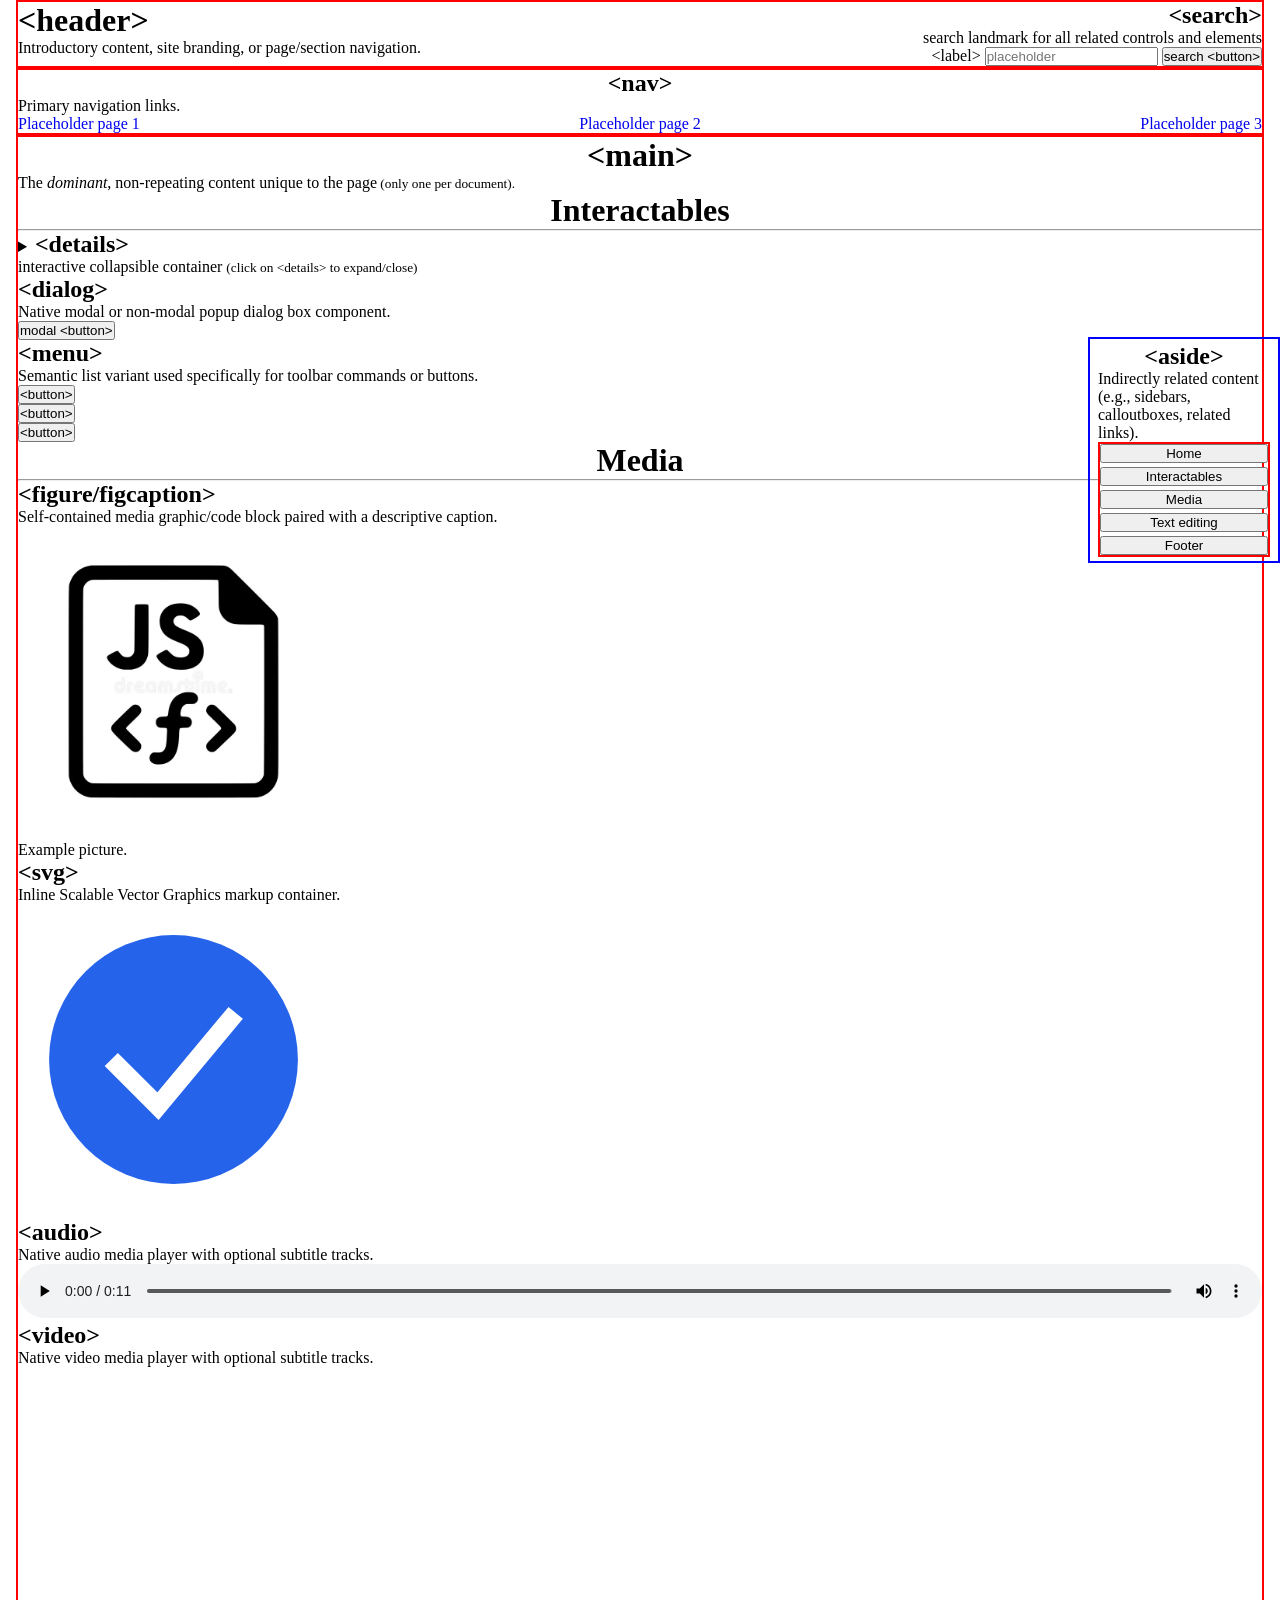
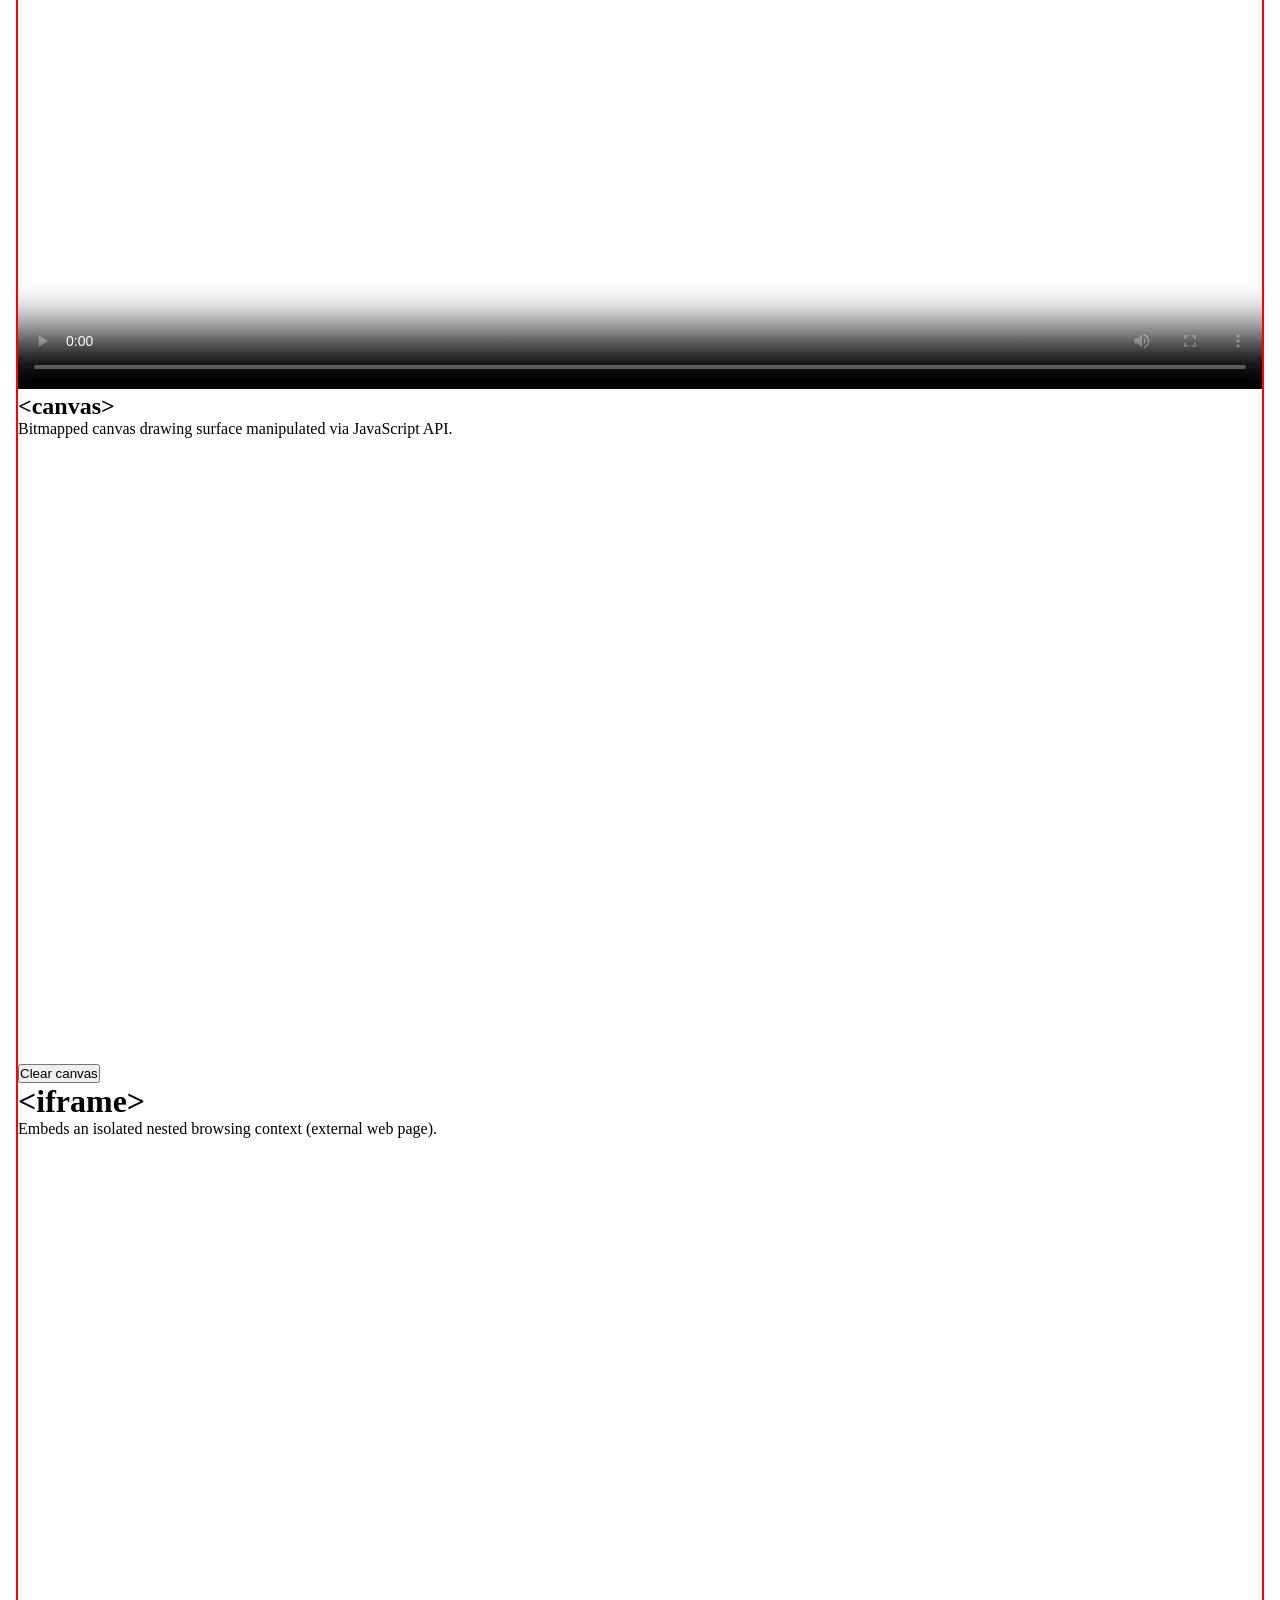
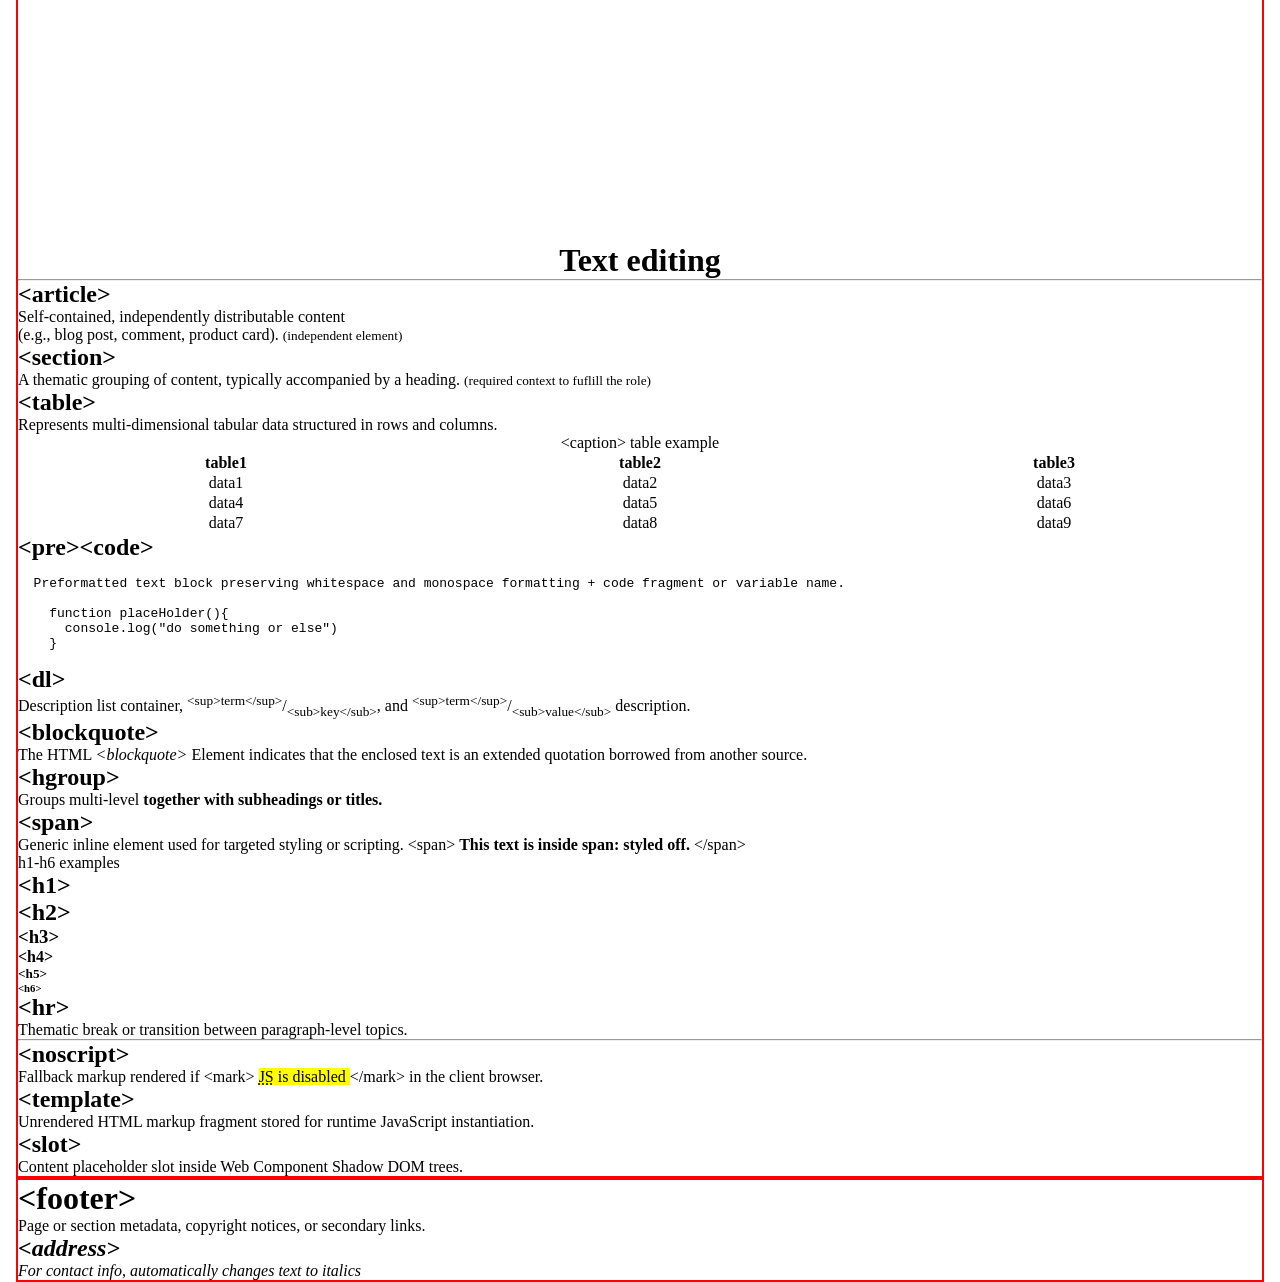
==== commit 19565ebd: "feat: add components.css, aside bar template, and optimize JS logic" ====
--- a/index.html
+++ b/index.html
@@ -6,11 +6,12 @@
     <link rel="stylesheet" href="styles/variables.css" />
     <link rel="stylesheet" href="styles/base.css" />
     <link rel="stylesheet" href="styles/layout.css" />
+    <link rel="stylesheet" href="styles/components.css" />
     <script src="js/main.js" defer></script>
     <title>Frontend showcase</title>
   </head>
   <body>
-    <div class="body-container">
+    <div class="body-container" id="home-id">
       <div class="header-container">
         <div class="header">
           <header>
@@ -54,7 +55,7 @@
             page<small> (only one per document). </small>
           </p>
 
-          <div class="interactables-container">
+          <div class="interactables-container" id="interactables-id">
             <h1 class="interactables-header">Interactables</h1>
             <hr />
             <div class="details-container">
@@ -70,20 +71,22 @@
                       <fieldset>
                         <legend>&lt;fieldset&gt;</legend>
                         <div>
-                          <label for="username">&lt;input&gt;</label>
+                          <label for="input-id">&lt;input&gt;</label>
                           <input
                             type="text"
-                            id="input-main"
+                            id="input-id"
                             placeholder="placeholder"
                             required
                           />
                           <button type="submit">submit &lt;button&gt;</button>
                         </div>
                         <div class="datalist-container">
-                          <label for="input-id">&lt;datalist&gt;</label>
+                          <label for="datalist-input-id"
+                            >&lt;datalist&gt;</label
+                          >
                           <input
                             type="text"
-                            id="input-id"
+                            id="datalist-input-id"
                             name="input-datalist"
                             list="datalist-id"
                             placeholder="placeholder"
@@ -157,7 +160,7 @@
                     button.
                   </p>
                   <form method="dialog">
-                    <button>Close &lt;button&gt;</button>
+                    <button type="submit">Close &lt;button&gt;</button>
                   </form>
                 </dialog>
               </div>
@@ -176,7 +179,7 @@
             </div>
           </div>
 
-          <div class="media-container">
+          <div class="media-container" id="media-id">
             <h1 class="media-header">Media</h1>
             <hr />
             <div class="figure-container">
@@ -241,7 +244,7 @@
               <canvas class="canvas-element">
                 Your browser does not support the canvas element.
               </canvas>
-              <button>Clear canvas</button>
+              <button type="button">Clear canvas</button>
             </div>
             <div class="iframe-container">
               <h1 class="tag1">&lt;iframe&gt;</h1>
@@ -262,7 +265,7 @@
             </div>
           </div>
 
-          <div class="text-container">
+          <div class="text-editing-container" id="text-editing-id">
             <h1 class="text-editing-header">Text editing</h1>
             <hr />
             <div class="article">
@@ -368,12 +371,12 @@
                   <h2 class="tag2">&lt;span&gt;</h2>
                   <p>
                     Generic inline element used for targeted styling or
-                    scripting.
+                    scripting. &lt;span&gt;
                     <strong>
                       <span class="span-element"
                         >This text is inside span: styled off.</span
-                      >
-                    </strong>
+                      > </strong
+                    >&lt;/span&gt;
                   </p>
                 </div>
                 <div class="h1-h6 examples">
@@ -395,11 +398,11 @@
                 <div class="noscript">
                   <h2 class="tag2">&lt;noscript&gt;</h2>
                   <p>
-                    Fallback markup rendered if
+                    Fallback markup rendered if &lt;mark&gt;
                     <mark>
                       <abbr title="JavaScript">JS</abbr> is disabled
                     </mark>
-                    in the client browser.
+                    &lt;/mark&gt; in the client browser.
                   </p>
                   <noscript>
                     <p>
@@ -438,7 +441,7 @@
         </main>
       </div>
 
-      <div class="footer">
+      <div class="footer-container" id="footer-id">
         <footer>
           <h1 class="tag1">&lt;footer&gt;</h1>
           <p>
@@ -455,12 +458,49 @@
       </div>
 
       <div class="aside-container">
-        <aside>
+        <aside class="aside-element">
           <h1 class="tag1">&lt;aside&gt;</h1>
           <p>
             Indirectly related content<wbr />(e.g., sidebars, calloutboxes,
             related links).
           </p>
+          <nav class="aside-container-nav">
+            <button
+              class="aside-nav-btn-home"
+              type="button"
+              data-view="home-id"
+            >
+              Home
+            </button>
+            <button
+              class="aside-nav-btn-Interactables"
+              type="button"
+              data-view="interactables-id"
+            >
+              Interactables
+            </button>
+            <button
+              class="aside-nav-li-media"
+              type="button"
+              data-view="media-id"
+            >
+              Media
+            </button>
+            <button
+              class="aside-nav-btn-text-editing"
+              type="button"
+              data-view="text-editing-id"
+            >
+              Text editing
+            </button>
+            <button
+              class="aside-nav-btn-footer"
+              type="button"
+              data-view="footer-id"
+            >
+              Footer
+            </button>
+          </nav>
         </aside>
       </div>
     </div>
--- a/styles/layout.css
+++ b/styles/layout.css
@@ -3,8 +3,8 @@
   flex-direction: column;
   align-items: center;
   justify-content: center;
-  min-height: 100%;
-  max-width: 75rem;
+  min-height: 100vh;
+  max-width: 90rem;
   margin: 0 auto;
   padding: 0 var(--space-md);
 }
--- a/styles/components.css
+++ b/styles/components.css
@@ -0,0 +1,36 @@
+/* ASIDE BAR */
+
+.aside-container {
+  border: 2px solid blue;
+
+  position: fixed;
+  top: 0;
+  right: 0;
+
+  width: clamp(10rem, 15vw, 12rem);
+  height: auto;
+  top: 50%;
+
+  transform: translate(0%, -50%);
+
+  display: flex;
+  flex-direction: column;
+}
+
+.aside-element {
+  display: flex;
+  flex-direction: column;
+  align-items: center;
+
+  padding: var(--space-xs) var(--space-sm);
+}
+
+.aside-element nav {
+  border: 2px solid red;
+
+  display: flex;
+  flex-direction: column;
+
+  width: 100%;
+  gap: var(--space-xs);
+}
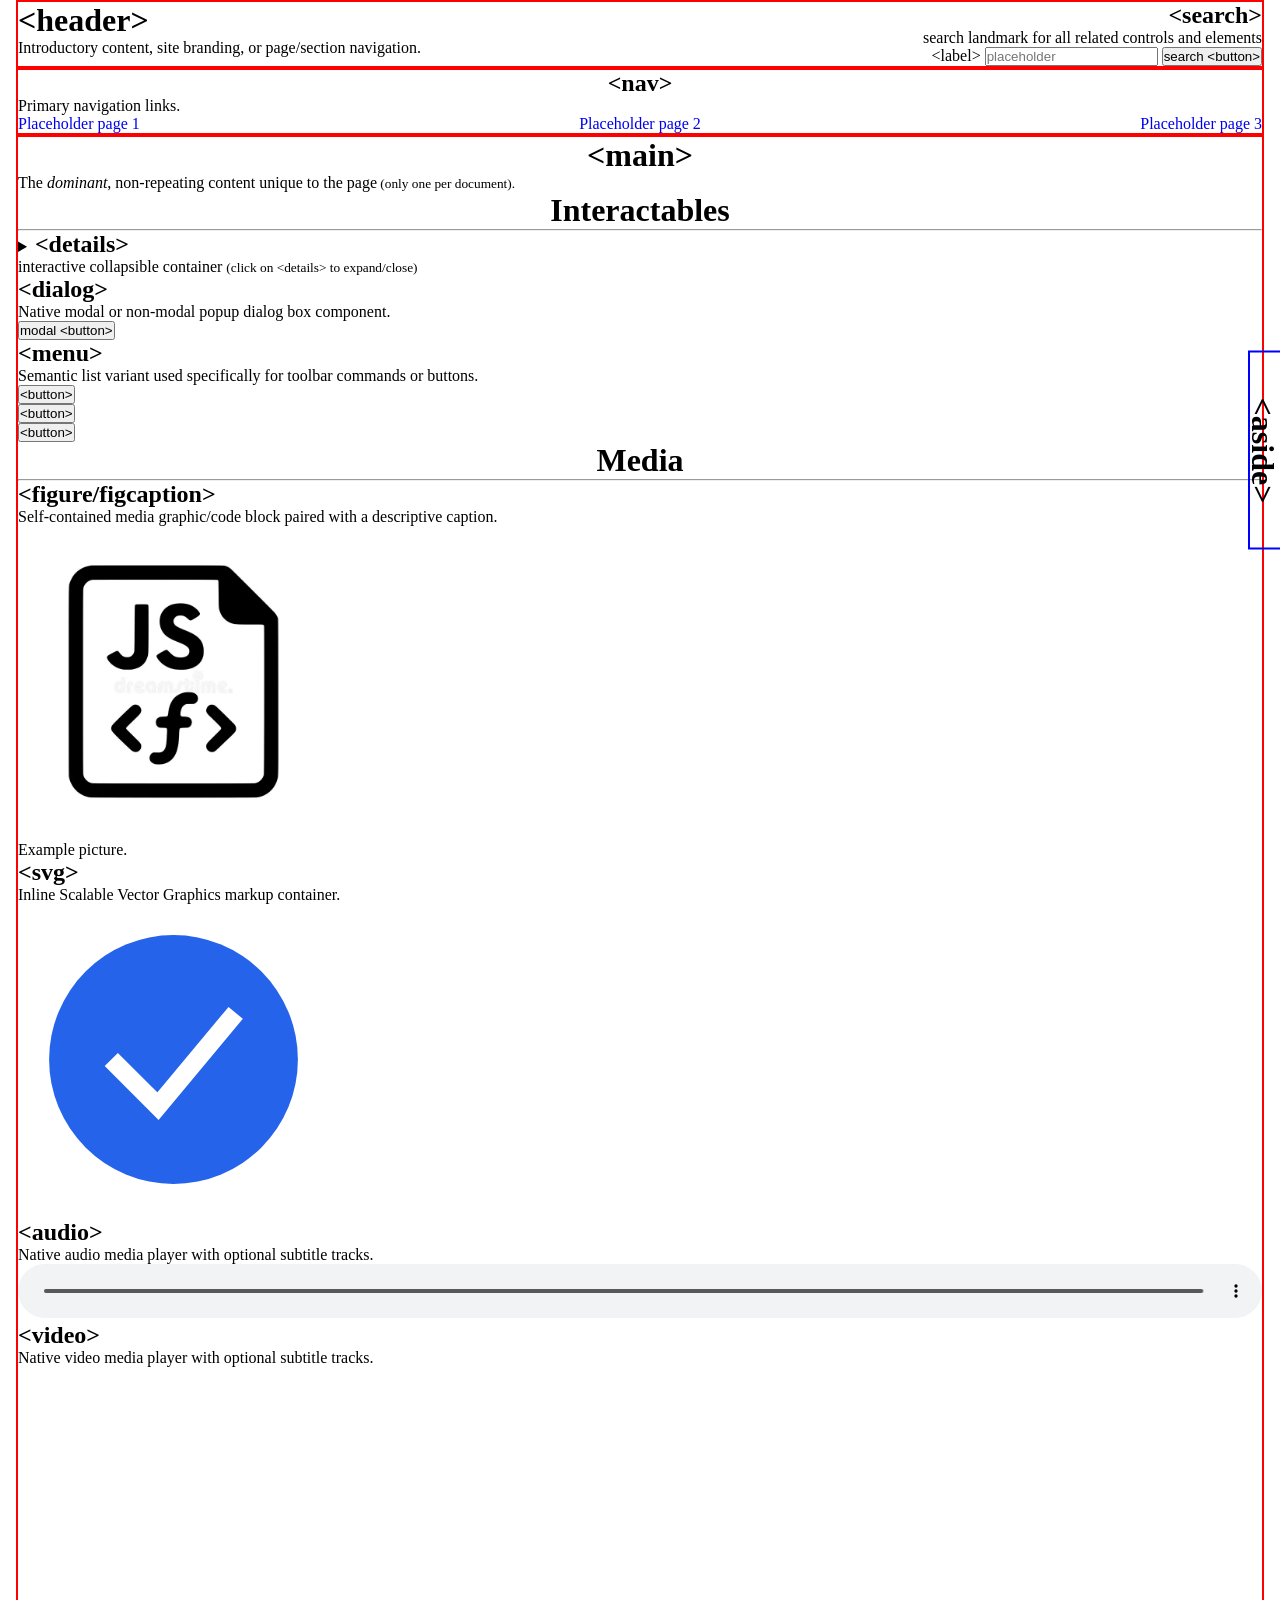
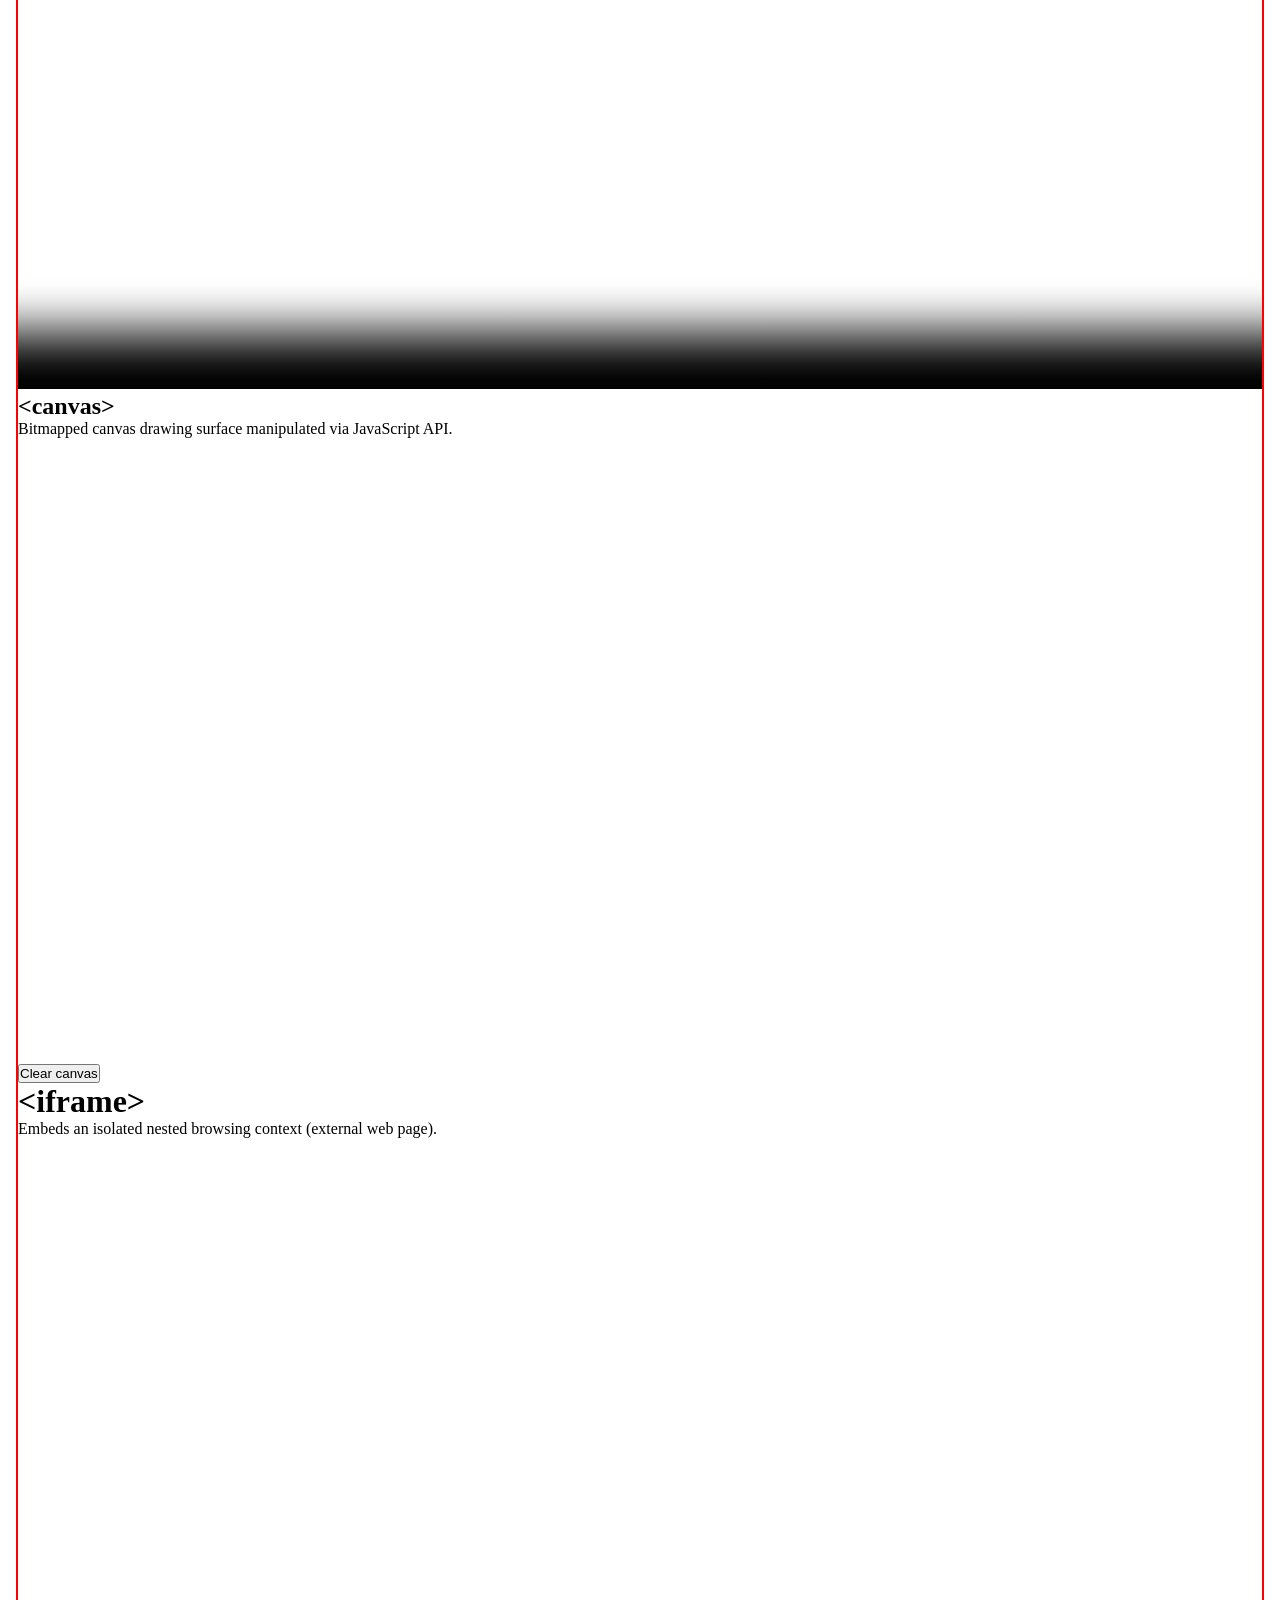
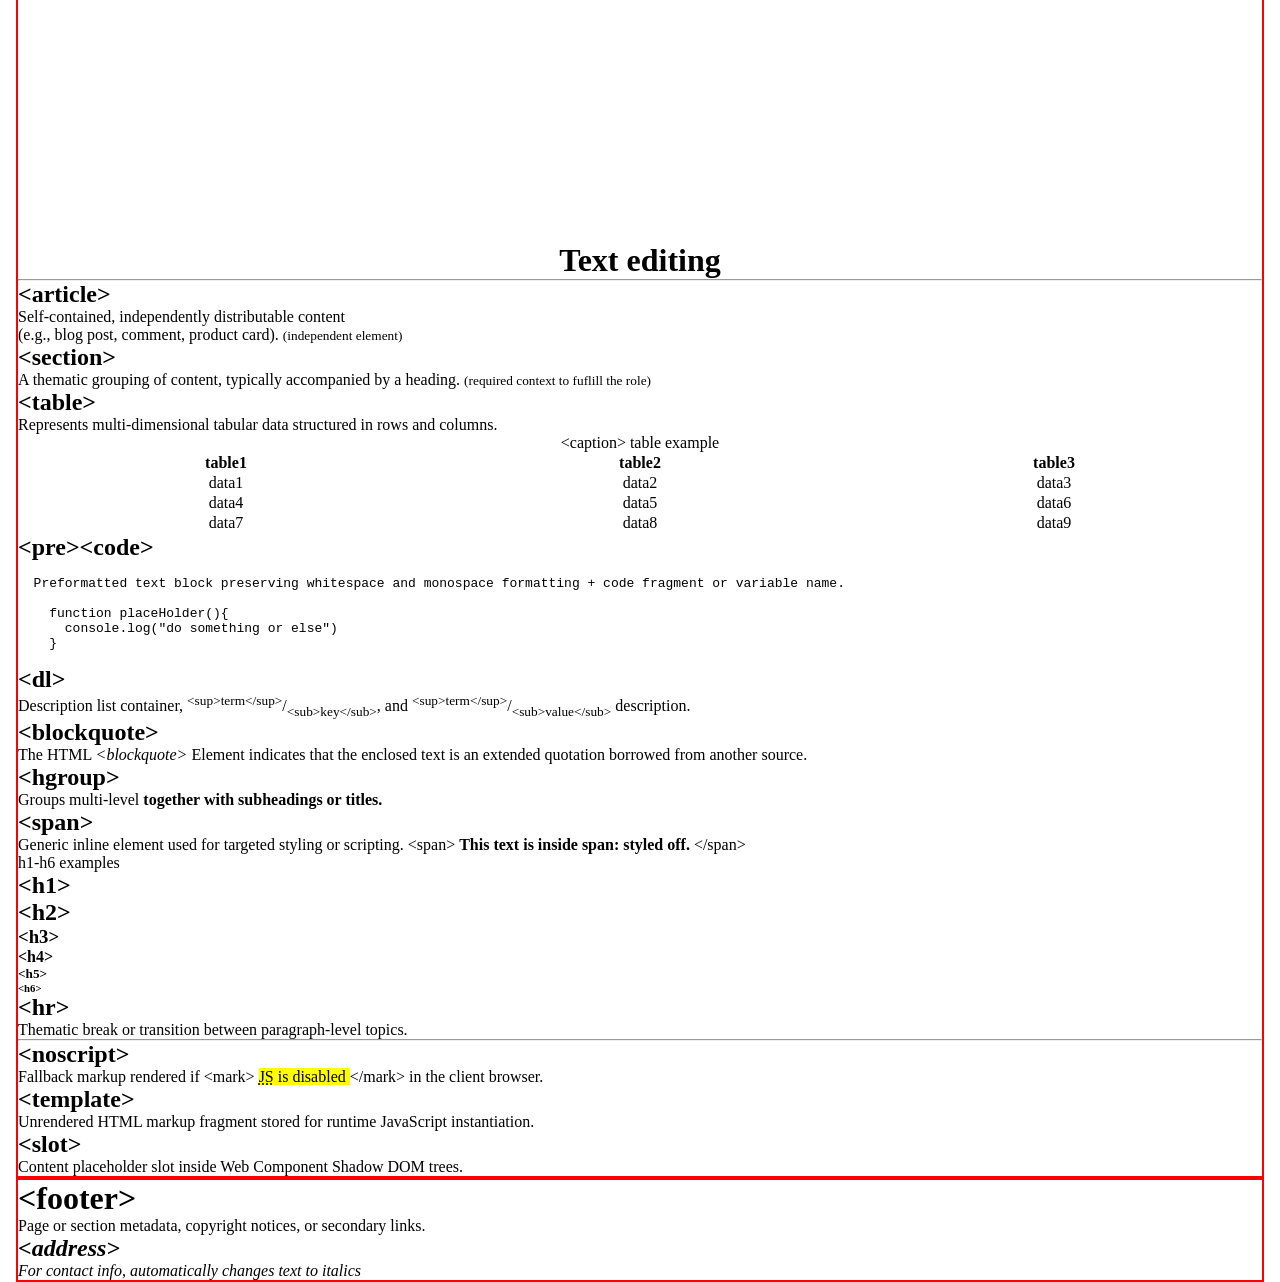
==== commit 020204ac: "refactor: components styles, feat: added js logic for sidebar animation" ====
--- a/index.html
+++ b/index.html
@@ -458,50 +458,52 @@
       </div>
 
       <div class="aside-container">
-        <aside class="aside-element">
-          <h1 class="tag1">&lt;aside&gt;</h1>
-          <p>
-            Indirectly related content<wbr />(e.g., sidebars, calloutboxes,
-            related links).
-          </p>
-          <nav class="aside-container-nav">
-            <button
-              class="aside-nav-btn-home"
-              type="button"
-              data-view="home-id"
-            >
-              Home
-            </button>
-            <button
-              class="aside-nav-btn-Interactables"
-              type="button"
-              data-view="interactables-id"
-            >
-              Interactables
-            </button>
-            <button
-              class="aside-nav-li-media"
-              type="button"
-              data-view="media-id"
-            >
-              Media
-            </button>
-            <button
-              class="aside-nav-btn-text-editing"
-              type="button"
-              data-view="text-editing-id"
-            >
-              Text editing
-            </button>
-            <button
-              class="aside-nav-btn-footer"
-              type="button"
-              data-view="footer-id"
-            >
-              Footer
-            </button>
-          </nav>
-        </aside>
+        <div class="aside-header-container">
+          <h1 class="tag1 aside-header">&lt;aside&gt;</h1>
+          <aside class="aside-element">
+            <p>
+              Indirectly related content<wbr />(e.g., sidebars, calloutboxes,
+              related links).
+            </p>
+            <nav class="aside-container-nav">
+              <button
+                class="aside-nav-btn-home"
+                type="button"
+                data-view="home-id"
+              >
+                Home
+              </button>
+              <button
+                class="aside-nav-btn-Interactables"
+                type="button"
+                data-view="interactables-id"
+              >
+                Interactables
+              </button>
+              <button
+                class="aside-nav-li-media"
+                type="button"
+                data-view="media-id"
+              >
+                Media
+              </button>
+              <button
+                class="aside-nav-btn-text-editing"
+                type="button"
+                data-view="text-editing-id"
+              >
+                Text editing
+              </button>
+              <button
+                class="aside-nav-btn-footer"
+                type="button"
+                data-view="footer-id"
+              >
+                Footer
+              </button>
+            </nav>
+          </aside>
+        </div>
       </div>
     </div>
   </body>
--- a/styles/components.css
+++ b/styles/components.css
@@ -4,14 +4,23 @@
   border: 2px solid blue;
 
   position: fixed;
-  top: 0;
   right: 0;
-
-  width: clamp(10rem, 15vw, 12rem);
-  height: auto;
   top: 50%;
 
-  transform: translate(0%, -50%);
+  width: 10rem;
+  height: auto;
+
+  transform: translate(+80%, -50%);
+  transition: transform 0.3s ease;
+
+  display: flex;
+  flex-direction: column;
+}
+
+.aside-header-container {
+  position: relative;
+  width: 100%;
+  height: 100%;
 
   display: flex;
   flex-direction: column;
@@ -23,6 +32,13 @@
   align-items: center;
 
   padding: var(--space-xs) var(--space-sm);
+
+  opacity: 0;
+  visibility: hidden;
+
+  transition:
+    opacity 0.6s ease,
+    visibility 0.6s ease;
 }
 
 .aside-element nav {
@@ -34,3 +50,29 @@
   width: 100%;
   gap: var(--space-xs);
 }
+
+.aside-header {
+  position: absolute;
+  left: -40px;
+  top: 50%;
+
+  transform: translateY(-50%) rotate(90deg);
+}
+
+/* animation */
+
+.aside-is-open {
+  transform: translate(0%, -50%);
+}
+
+.aside-element-is-open {
+  opacity: 1;
+  visibility: visible;
+}
+
+.aside-header-is-open {
+  border: 1px solid green;
+
+  width: 100%;
+  text-align: center;
+}
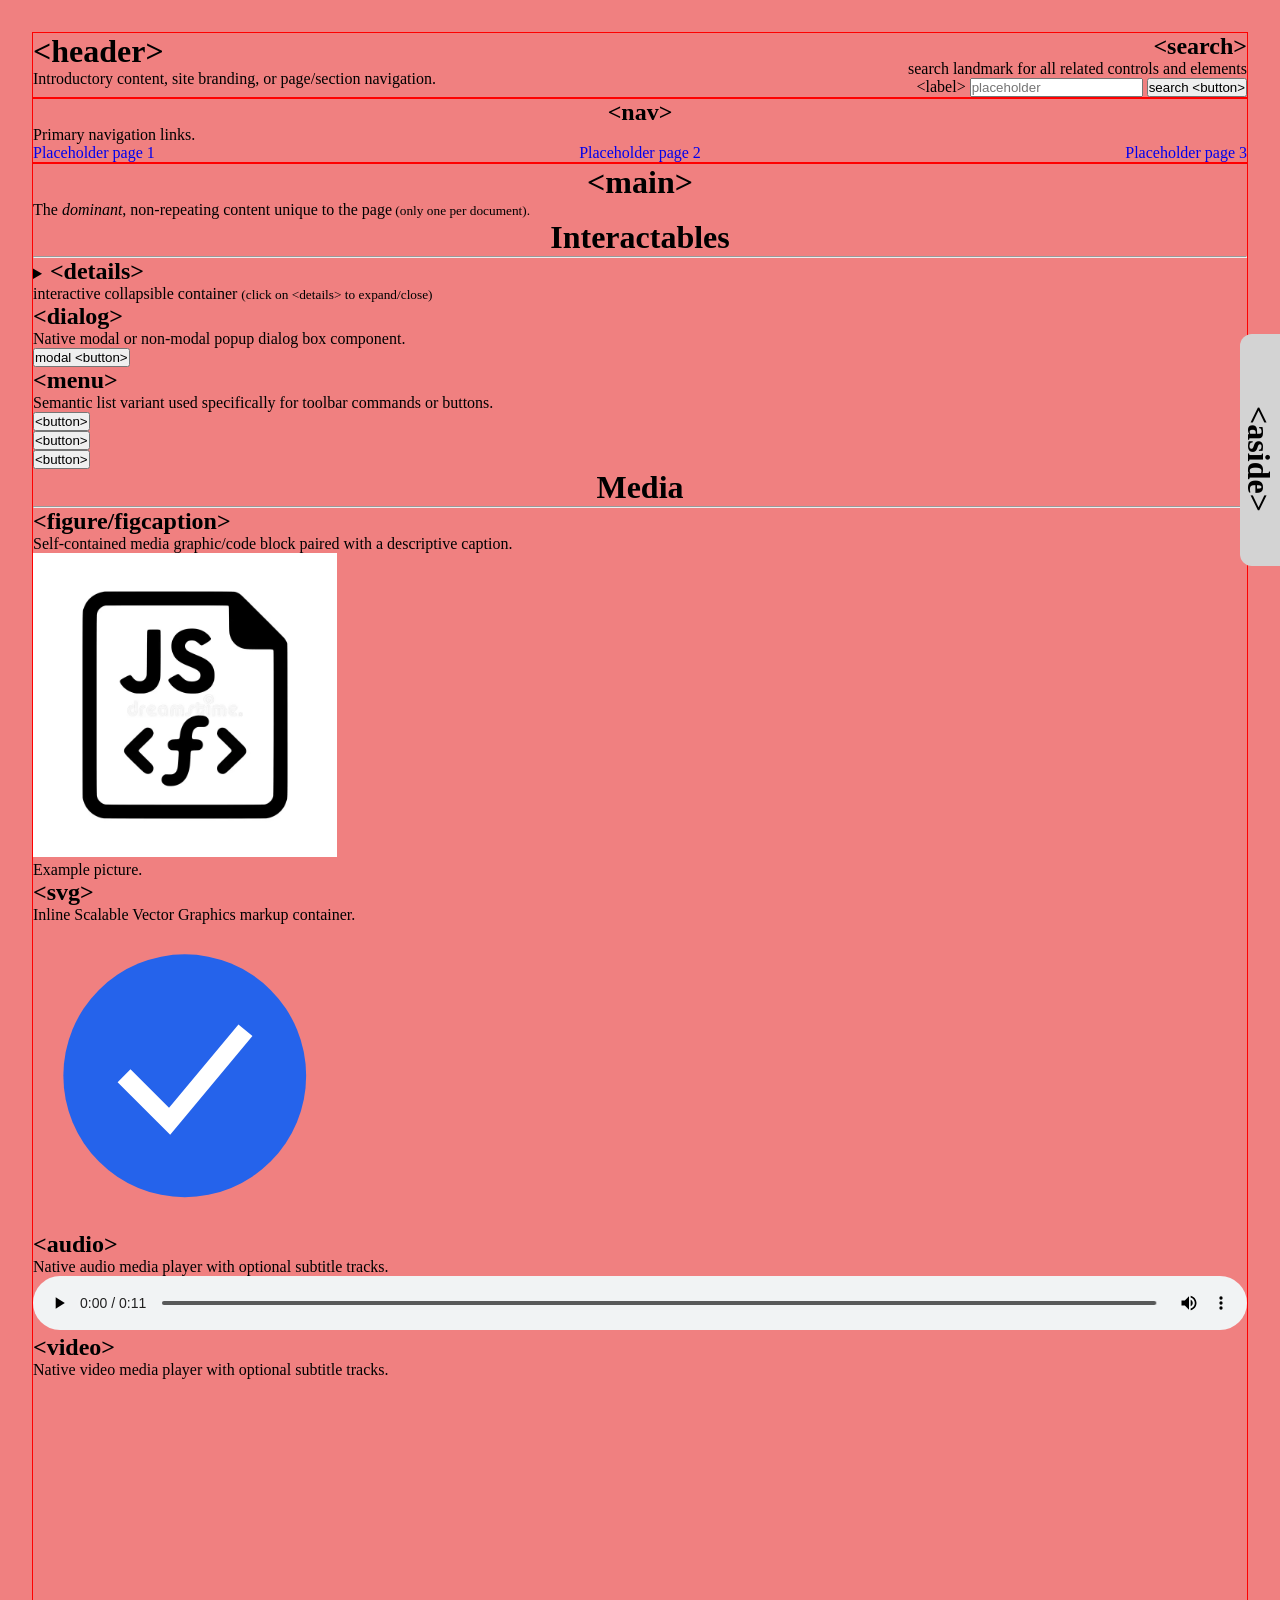
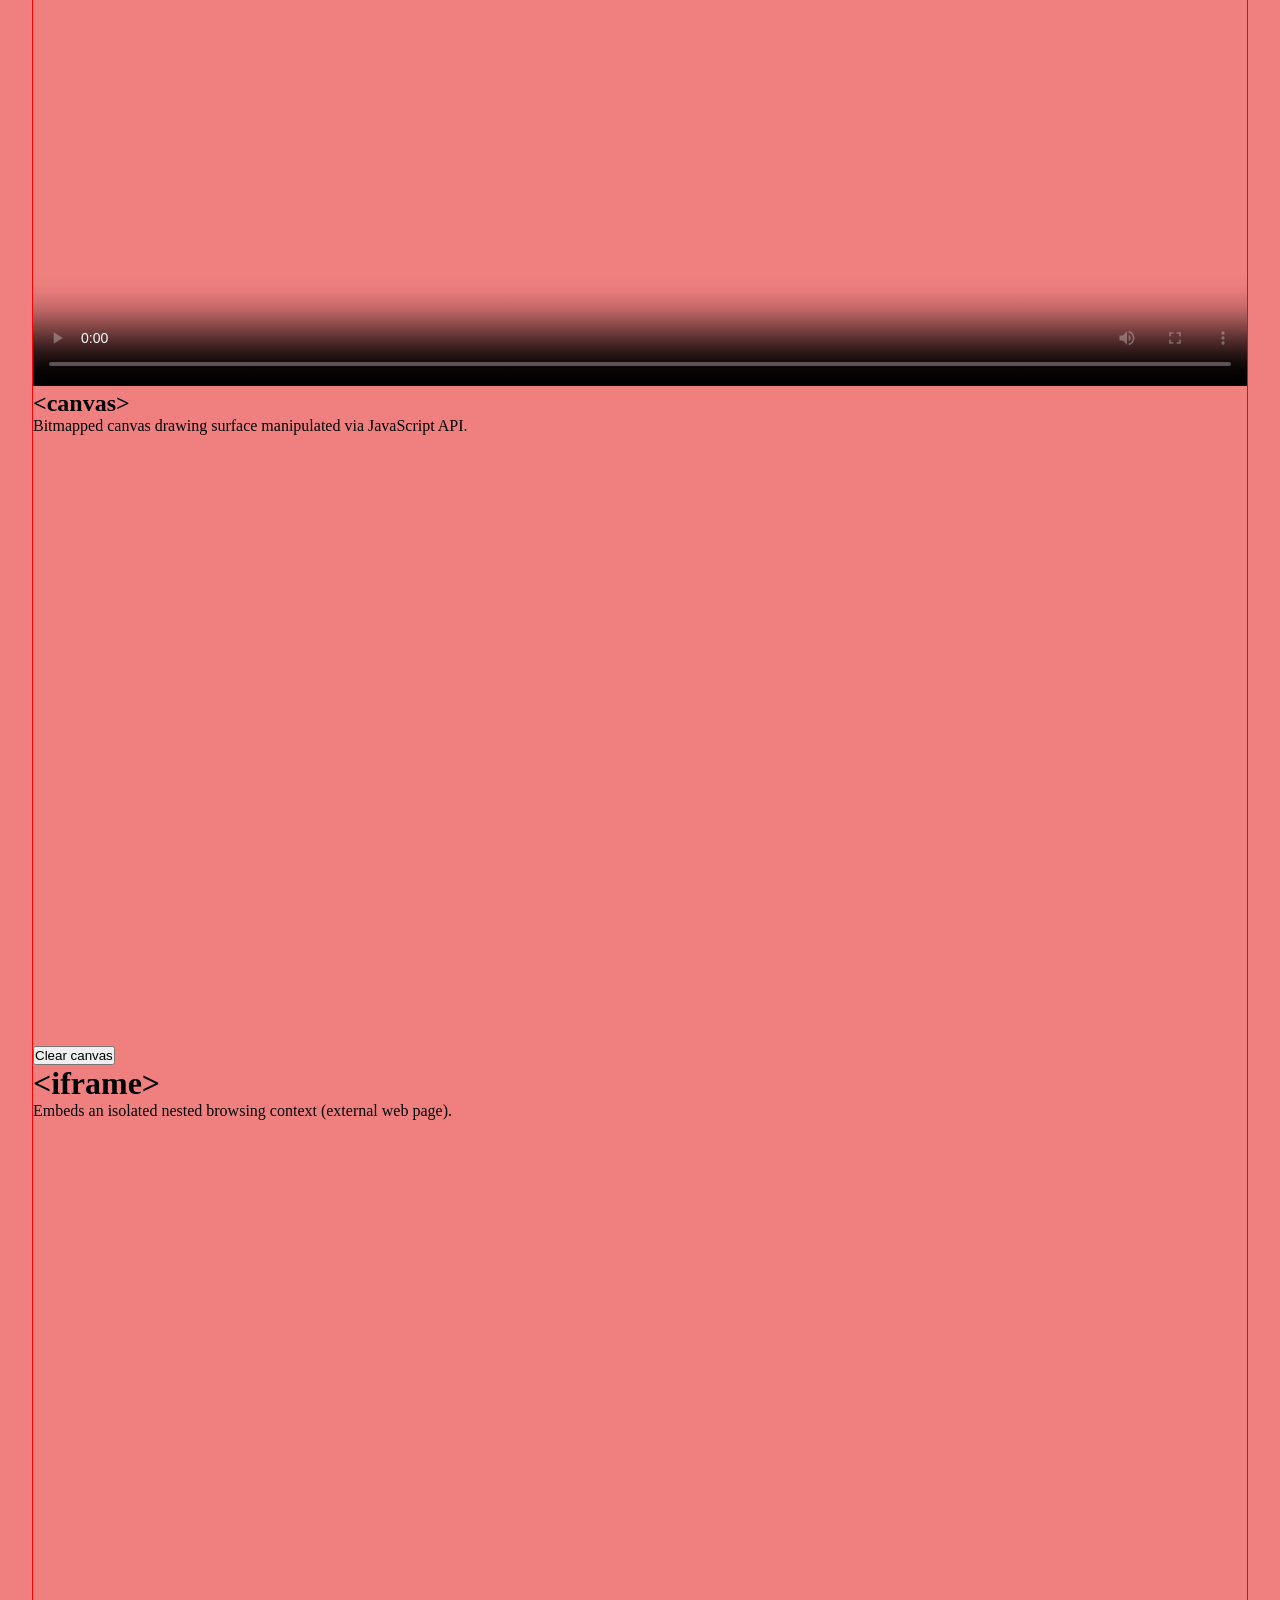
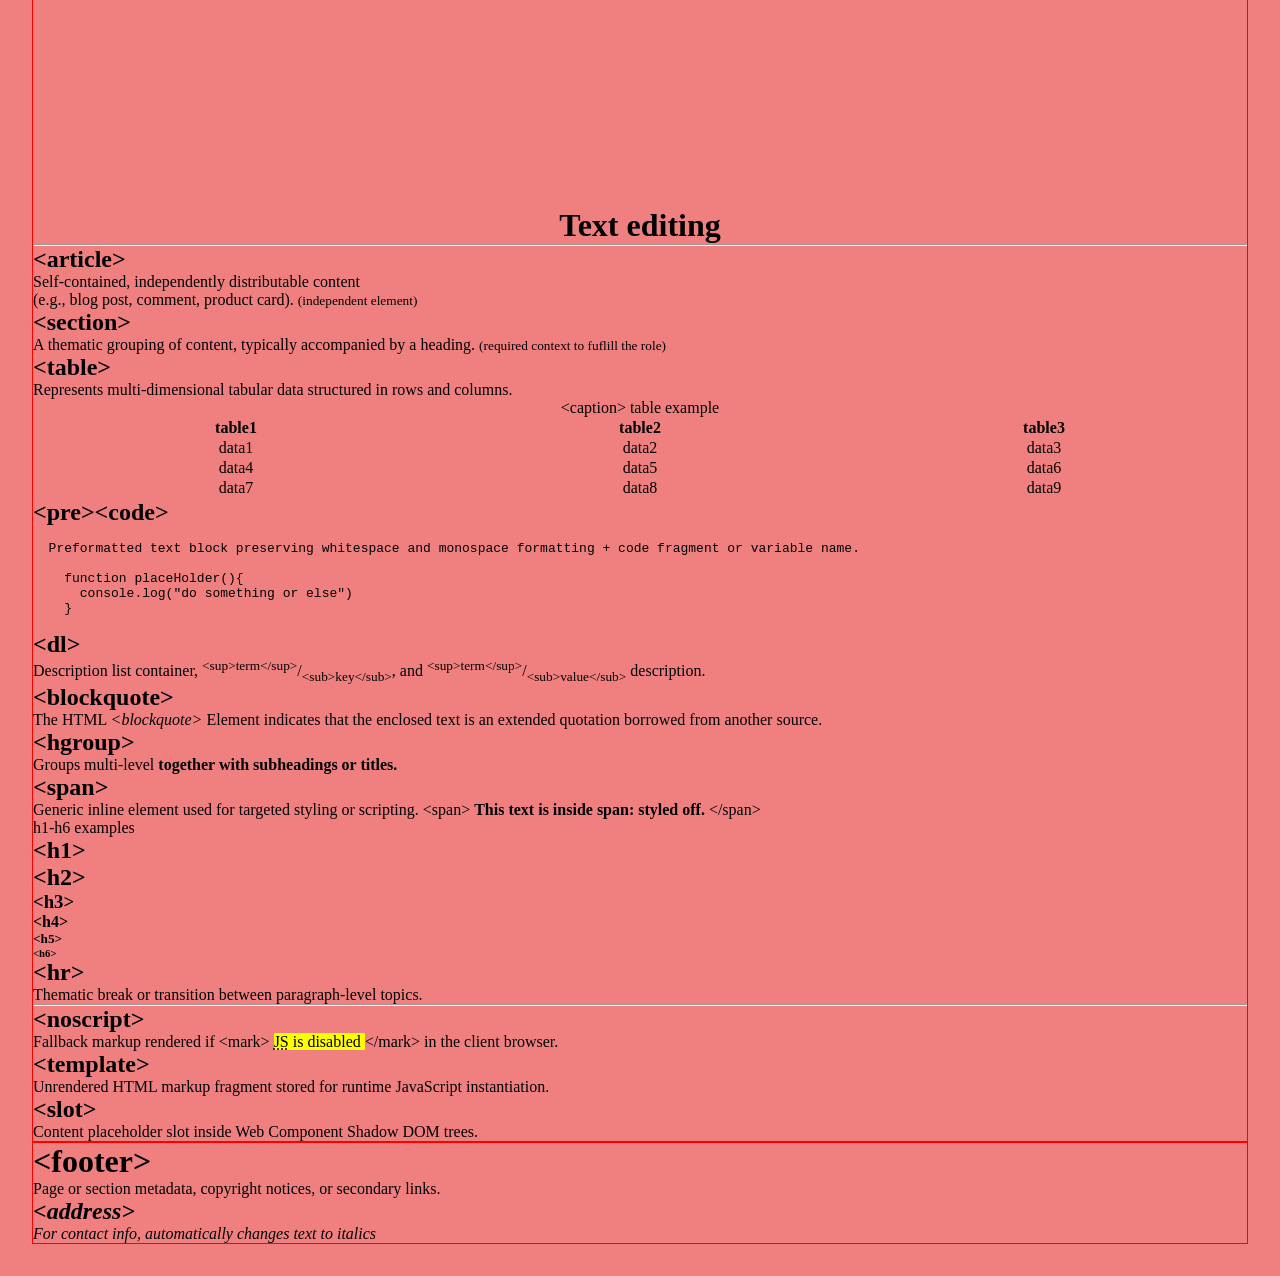
==== commit b26db073: "feat: finished 'aside' animation, refactor: layout.css" ====
--- a/index.html
+++ b/index.html
@@ -12,26 +12,30 @@
   </head>
   <body>
     <div class="body-container" id="home-id">
-      <div class="header-container">
-        <div class="header">
-          <header>
-            <h1 class="tag1">&lt;header&gt;</h1>
-            <p>
-              Introductory content, site branding, or page/section navigation.
-            </p>
-          </header>
+      <div class="header-search-container">
+        <div class="header-container">
+          <div class="header-element-container">
+            <header>
+              <h1 class="tag1">&lt;header&gt;</h1>
+              <p>
+                Introductory content, site branding, or page/section navigation.
+              </p>
+            </header>
+          </div>
         </div>
 
-        <div class="search">
-          <search>
-            <h2 class="tag2">&lt;search&gt;</h2>
-            <p>search landmark for all related controls and elements</p>
-            <form>
-              <label>&lt;label&gt;</label>
-              <input placeholder="placeholder" />
-              <button type="submit">search &lt;button&gt;</button>
-            </form>
-          </search>
+        <div class="search-container">
+          <div class="search-element-container">
+            <search class="search-element">
+              <h2 class="tag2">&lt;search&gt;</h2>
+              <p>search landmark for all related controls and elements</p>
+              <form>
+                <label>&lt;label&gt;</label>
+                <input placeholder="placeholder" />
+                <button type="submit">search &lt;button&gt;</button>
+              </form>
+            </search>
+          </div>
         </div>
       </div>
 
@@ -456,55 +460,46 @@
           </div>
         </footer>
       </div>
-
-      <div class="aside-container">
-        <div class="aside-header-container">
-          <h1 class="tag1 aside-header">&lt;aside&gt;</h1>
-          <aside class="aside-element">
-            <p>
-              Indirectly related content<wbr />(e.g., sidebars, calloutboxes,
-              related links).
-            </p>
-            <nav class="aside-container-nav">
-              <button
-                class="aside-nav-btn-home"
-                type="button"
-                data-view="home-id"
-              >
-                Home
-              </button>
-              <button
-                class="aside-nav-btn-Interactables"
-                type="button"
-                data-view="interactables-id"
-              >
-                Interactables
-              </button>
-              <button
-                class="aside-nav-li-media"
-                type="button"
-                data-view="media-id"
-              >
-                Media
-              </button>
-              <button
-                class="aside-nav-btn-text-editing"
-                type="button"
-                data-view="text-editing-id"
-              >
-                Text editing
-              </button>
-              <button
-                class="aside-nav-btn-footer"
-                type="button"
-                data-view="footer-id"
-              >
-                Footer
-              </button>
-            </nav>
-          </aside>
-        </div>
-      </div>
     </div>
   </body>
+  <div class="aside-container">
+    <div class="aside-header-container">
+      <h1 class="tag1 aside-header">&lt;aside&gt;</h1>
+    </div>
+    <aside class="aside-element">
+      <p>
+        Indirectly related content<wbr />(e.g., sidebars, calloutboxes, related
+        links).
+      </p>
+      <nav class="aside-container-nav">
+        <button class="aside-nav-btn-home" type="button" data-view="home-id">
+          Home
+        </button>
+        <button
+          class="aside-nav-btn-Interactables"
+          type="button"
+          data-view="interactables-id"
+        >
+          Interactables
+        </button>
+        <button class="aside-nav-li-media" type="button" data-view="media-id">
+          Media
+        </button>
+        <button
+          class="aside-nav-btn-text-editing"
+          type="button"
+          data-view="text-editing-id"
+        >
+          Text editing
+        </button>
+        <button
+          class="aside-nav-btn-footer"
+          type="button"
+          data-view="footer-id"
+        >
+          Footer
+        </button>
+      </nav>
+    </aside>
+  </div>
 </html>
--- a/styles/layout.css
+++ b/styles/layout.css
@@ -4,22 +4,34 @@
   align-items: center;
   justify-content: center;
   min-height: 100vh;
-  max-width: 90rem;
   margin: 0 auto;
-  padding: 0 var(--space-md);
+  padding: var(--space-xl);
+
+  background-color: lightcoral;
+}
+
+@media (min-width: 1440px) {
+  .body-container {
+    max-width: 90rem;
+  }
 }
 
 .body-container > * {
-  border: 2px solid red;
+  border: 1px solid red;
   width: 100%;
 }
 
-.header-container {
+.header-search-container {
   display: flex;
   justify-content: space-between;
 }
 
-.search {
+.header-container {
+  width: 50%;
+}
+
+.search-container {
+  width: 50%;
   text-align: right;
 }
 
--- a/styles/components.css
+++ b/styles/components.css
@@ -1,24 +1,24 @@
 /* ASIDE BAR */
 
 .aside-container {
-  border: 2px solid blue;
+  background-color: lightgray;
 
+  display: flex;
+  flex-direction: column;
   position: fixed;
   right: 0;
   top: 50%;
-
   width: 10rem;
   height: auto;
 
-  transform: translate(+80%, -50%);
-  transition: transform 0.3s ease;
+  border-top-left-radius: 12px;
+  border-bottom-left-radius: 12px;
 
-  display: flex;
-  flex-direction: column;
+  transform: translate(+75%, -50%);
+  transition: transform 0.6s ease 0.2s;
 }
 
 .aside-header-container {
-  position: relative;
   width: 100%;
   height: 100%;
 
@@ -37,8 +37,8 @@
   visibility: hidden;
 
   transition:
-    opacity 0.6s ease,
-    visibility 0.6s ease;
+    opacity 0.2s ease,
+    visibility 0.2s ease;
 }
 
 .aside-element nav {
@@ -51,28 +51,47 @@
   gap: var(--space-xs);
 }
 
-.aside-header {
-  position: absolute;
-  left: -40px;
-  top: 50%;
-
-  transform: translateY(-50%) rotate(90deg);
+.aside-header-container {
+  transform: rotate(90deg) translateX(0.5rem);
+  transform-origin: bottom left;
+  transition: transform 0.6s ease;
+  text-align: center;
 }
 
-/* animation */
+/* "aside" JS animation */
 
-.aside-is-open {
+.aside-container-is-open {
   transform: translate(0%, -50%);
+  transition: transform 0.6s ease;
 }
 
 .aside-element-is-open {
   opacity: 1;
   visibility: visible;
+
+  transition:
+    opacity 0.3s ease 0.5s,
+    visibility 0.3s ease 0.5s;
 }
 
-.aside-header-is-open {
-  border: 1px solid green;
+.aside-header-container.aside-header-container-is-open {
+  transform: rotate(0deg) translateX(0rem);
+  transform-origin: bottom left;
 
-  width: 100%;
   text-align: center;
 }
+
+/* SEARCH bar */
+
+.search-container:hover .search-element-container {
+  transform: translate(2px, -2px);
+  background-color: rgba(255, 255, 255, 0.15);
+  transition:
+    transform 0.2s ease,
+    background-color 0.2s ease;
+}
+
+.search-container {
+  transform: translate(0px, 0px);
+  /* background-color: white; */
+}
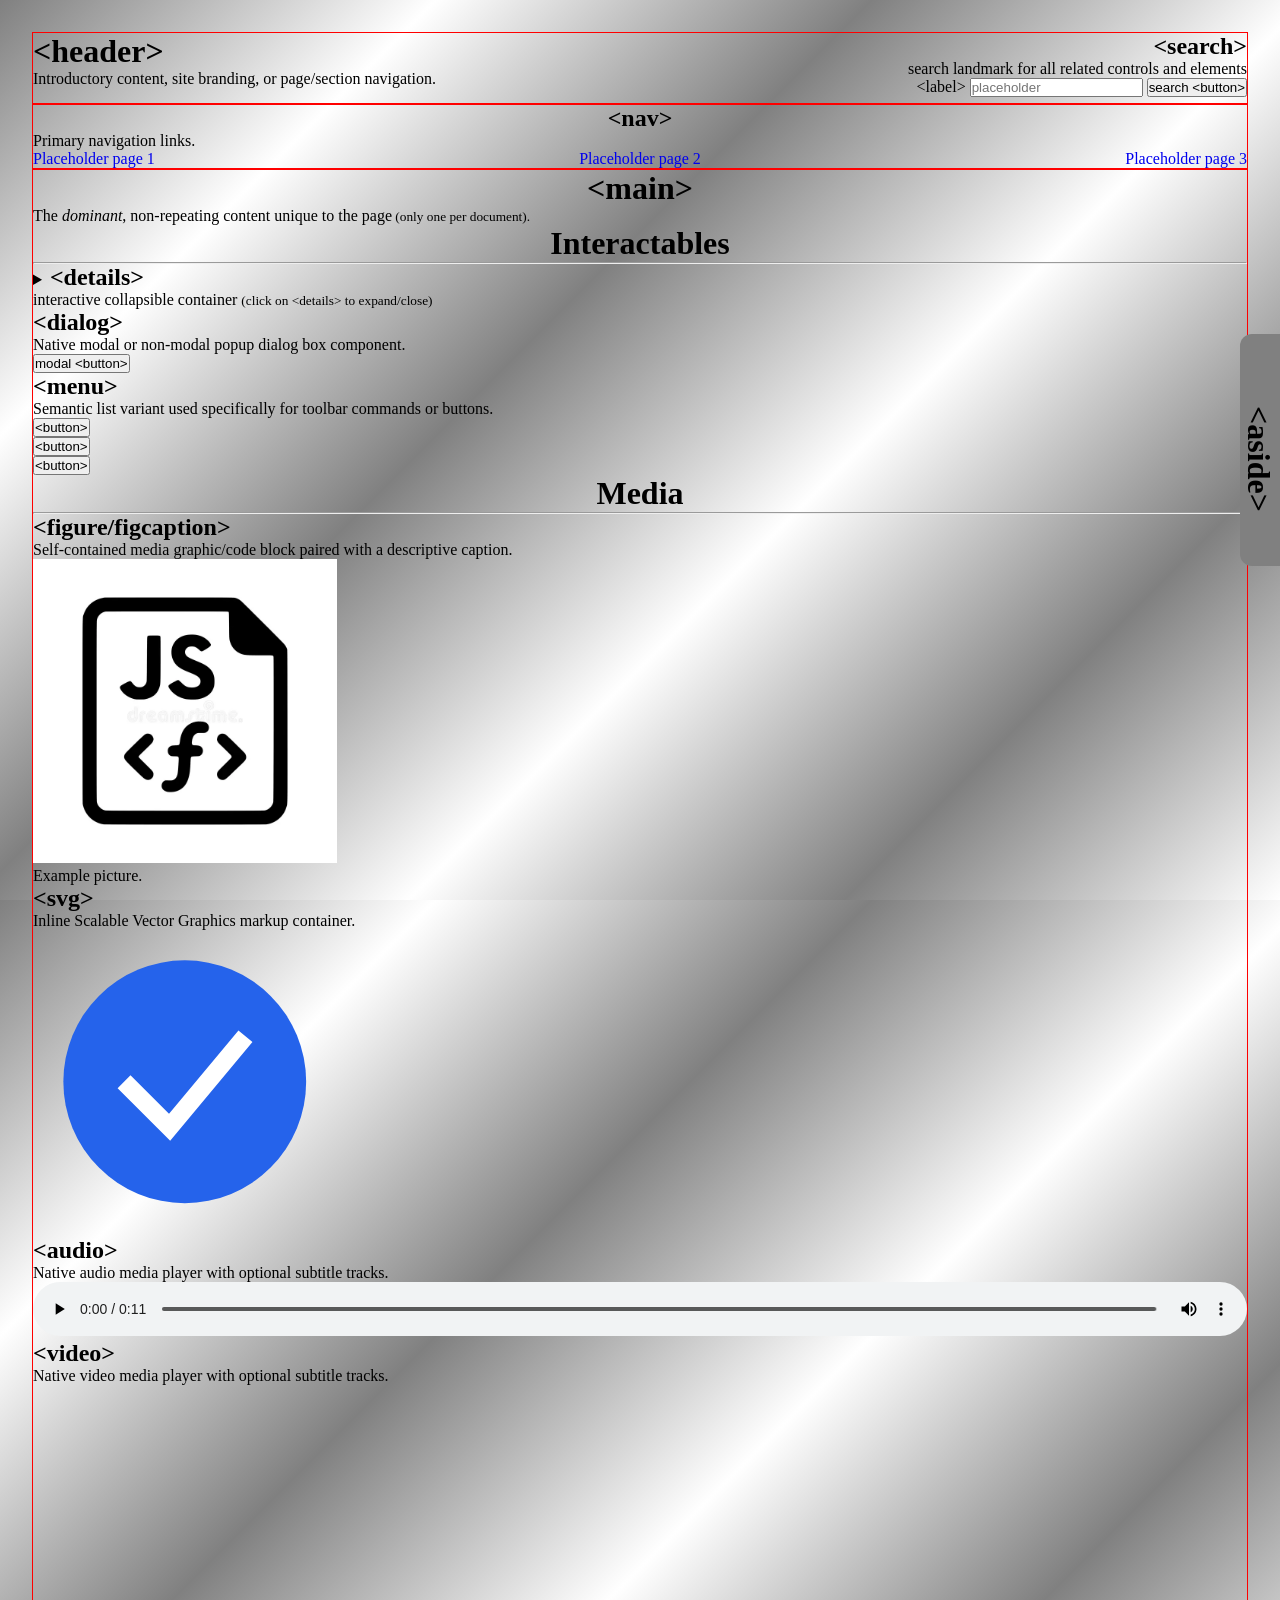
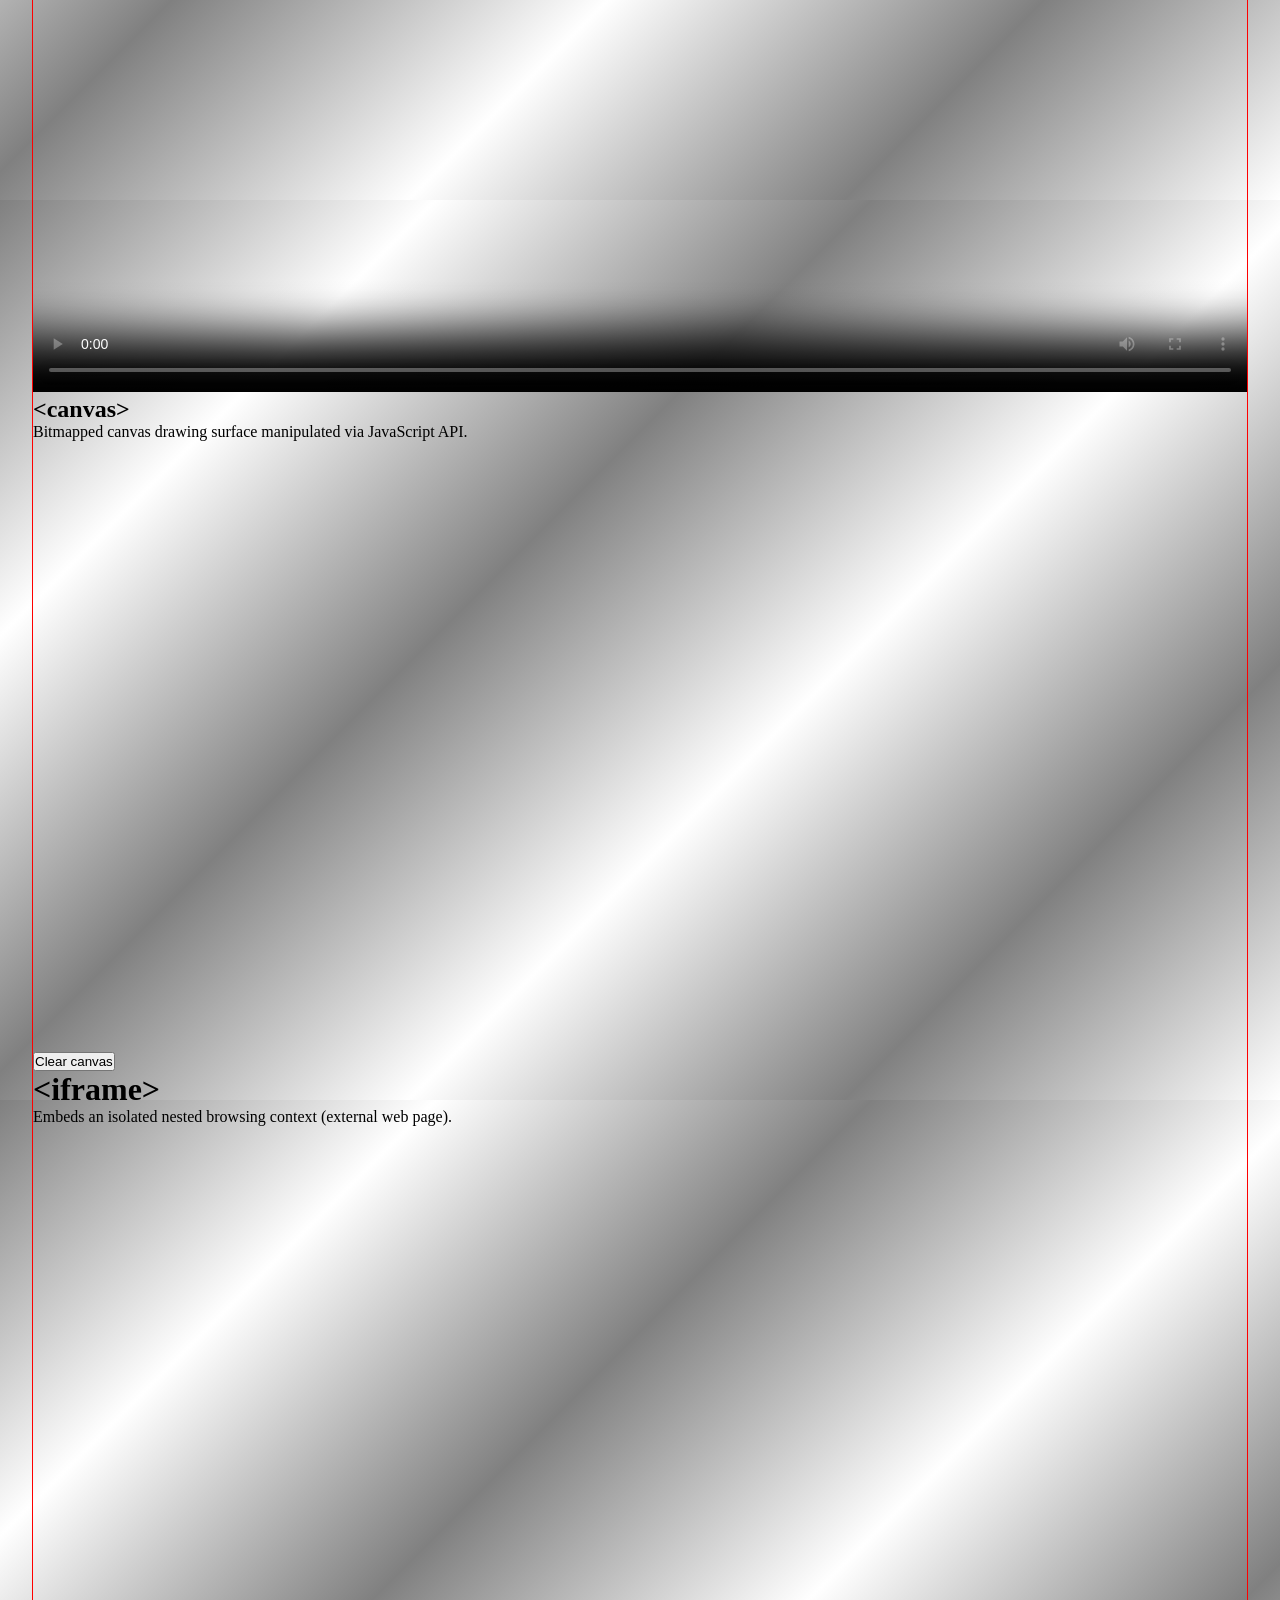
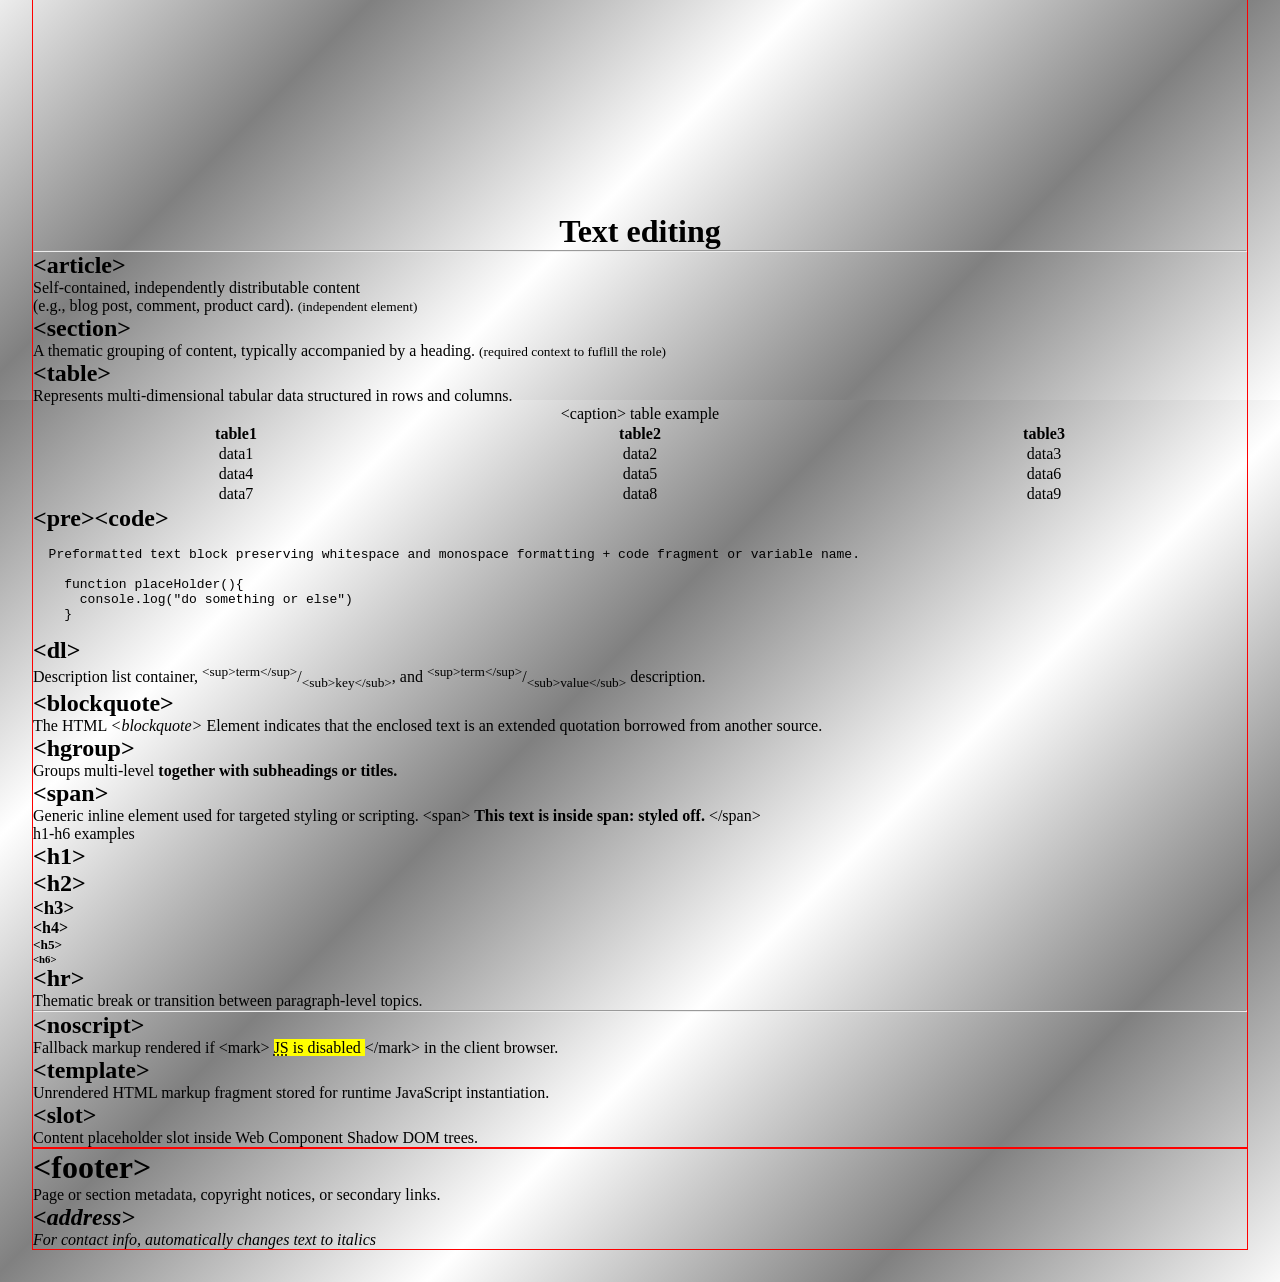
==== commit 1f78df99: "feat: implemented background, animations for nav" ====
--- a/index.html
+++ b/index.html
@@ -12,9 +12,9 @@
   </head>
   <body>
     <div class="body-container" id="home-id">
-      <div class="header-search-container">
-        <div class="header-container">
-          <div class="header-element-container">
+      <div class="header header-search-container">
+        <div class="header header-container shift-animation-base">
+          <div class="header header-element-container shift-animation-element">
             <header>
               <h1 class="tag1">&lt;header&gt;</h1>
               <p>
@@ -24,8 +24,8 @@
           </div>
         </div>
 
-        <div class="search-container">
-          <div class="search-element-container">
+        <div class="header search-container shift-animation-base">
+          <div class="header search-element-container shift-animation-element">
             <search class="search-element">
               <h2 class="tag2">&lt;search&gt;</h2>
               <p>search landmark for all related controls and elements</p>
--- a/styles/base.css
+++ b/styles/base.css
@@ -4,6 +4,11 @@
   box-sizing: border-box;
   margin: 0;
   padding: 0;
+}
+
+html,
+body {
+  height: 100vh;
 }
 
 ul {
--- a/styles/layout.css
+++ b/styles/layout.css
@@ -1,3 +1,14 @@
+body {
+  background: linear-gradient(
+    135deg,
+    gray 0%,
+    white 20%,
+    gray 40%,
+    white 60%,
+    gray 80%,
+    white 100%
+  );
+}
 .body-container {
   display: flex;
   flex-direction: column;
@@ -7,7 +18,7 @@
   margin: 0 auto;
   padding: var(--space-xl);
 
-  background-color: lightcoral;
+  /* background-color: lightcoral; */
 }
 
 @media (min-width: 1440px) {
@@ -21,9 +32,14 @@
   width: 100%;
 }
 
+.header {
+  height: 4.5rem;
+}
+
 .header-search-container {
   display: flex;
   justify-content: space-between;
+  height: 4.5rem;
 }
 
 .header-container {
--- a/styles/components.css
+++ b/styles/components.css
@@ -1,7 +1,7 @@
 /* ASIDE BAR */
 
 .aside-container {
-  background-color: lightgray;
+  background-color: gray;
 
   display: flex;
   flex-direction: column;
@@ -81,17 +81,17 @@
   text-align: center;
 }
 
-/* SEARCH bar */
+/* shift animation */
 
-.search-container:hover .search-element-container {
-  transform: translate(2px, -2px);
-  background-color: rgba(255, 255, 255, 0.15);
+.shift-animation-base:hover .shift-animation-element {
+  transform: translate(3px, -3px);
+  background-color: rgba(255, 255, 255, 0.5);
   transition:
     transform 0.2s ease,
     background-color 0.2s ease;
+  border-radius: 8px;
 }
 
-.search-container {
+.shift-animation-element {
   transform: translate(0px, 0px);
-  /* background-color: white; */
 }
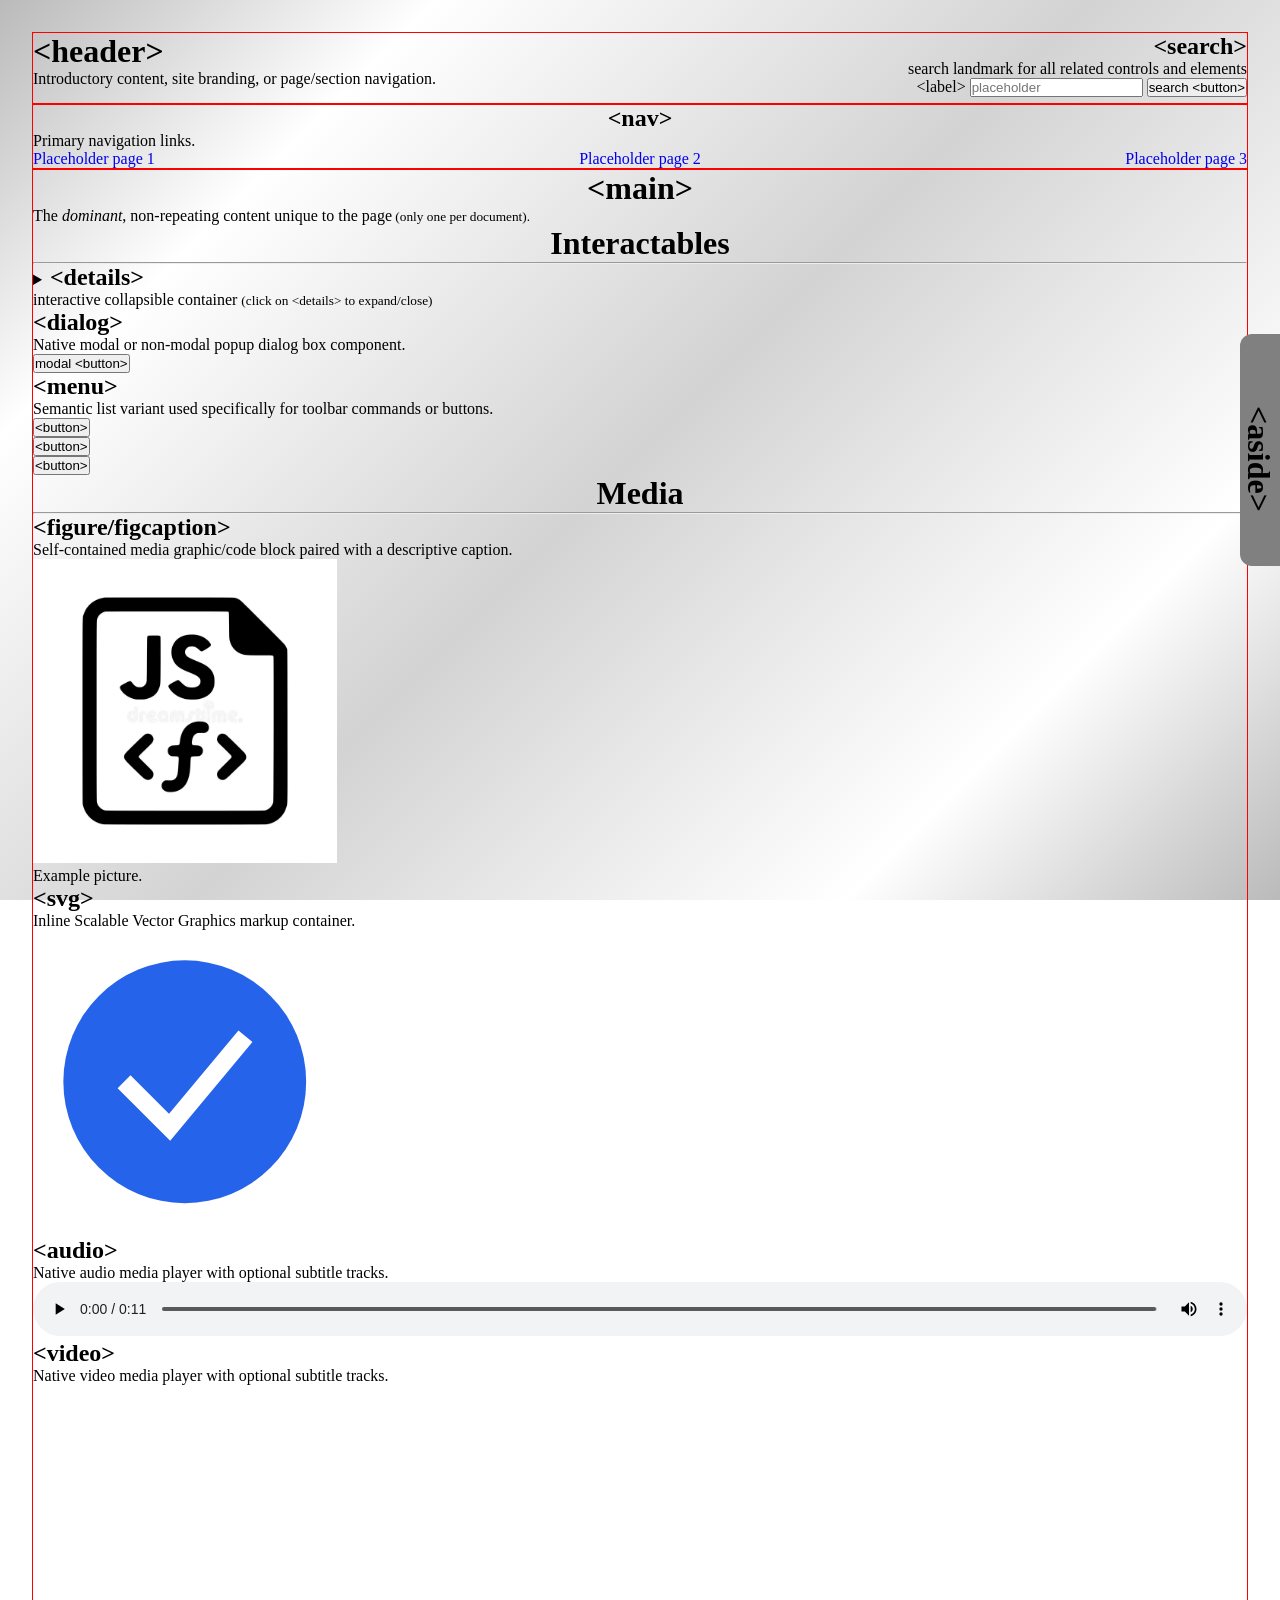
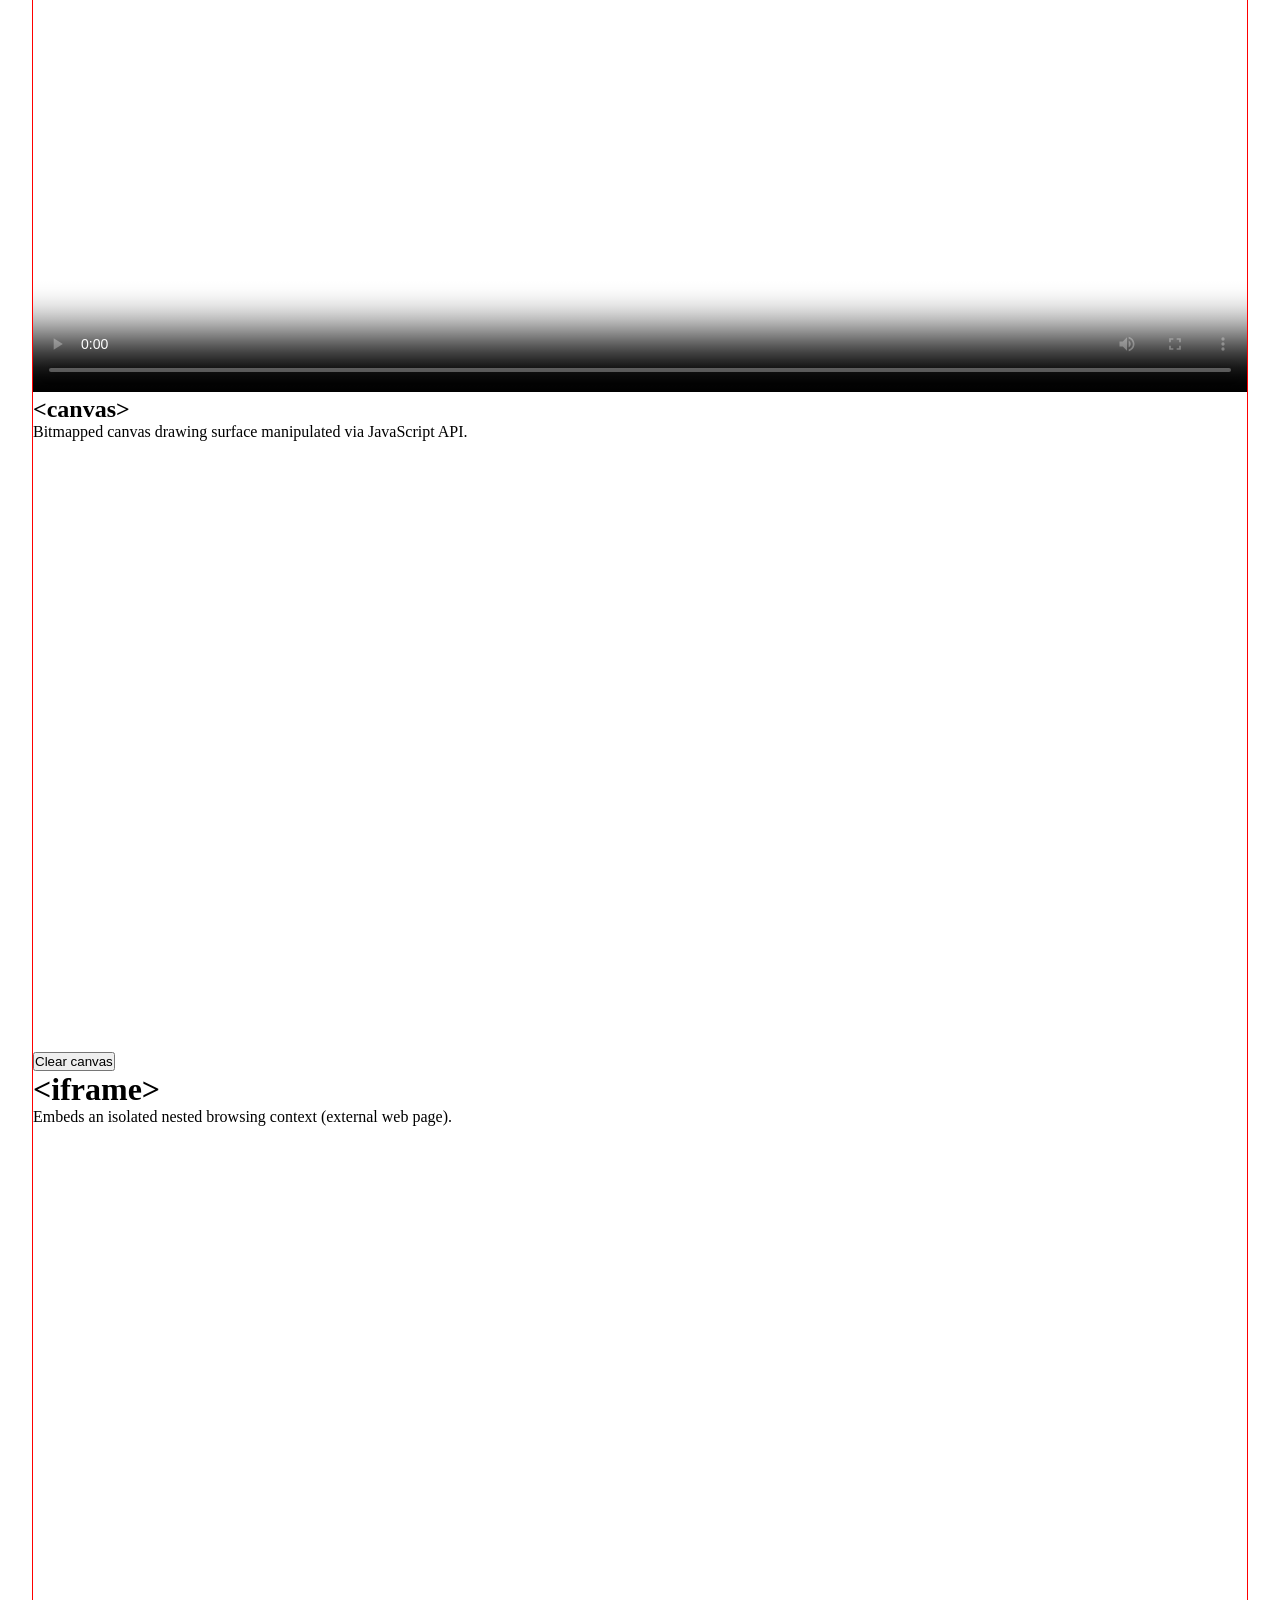
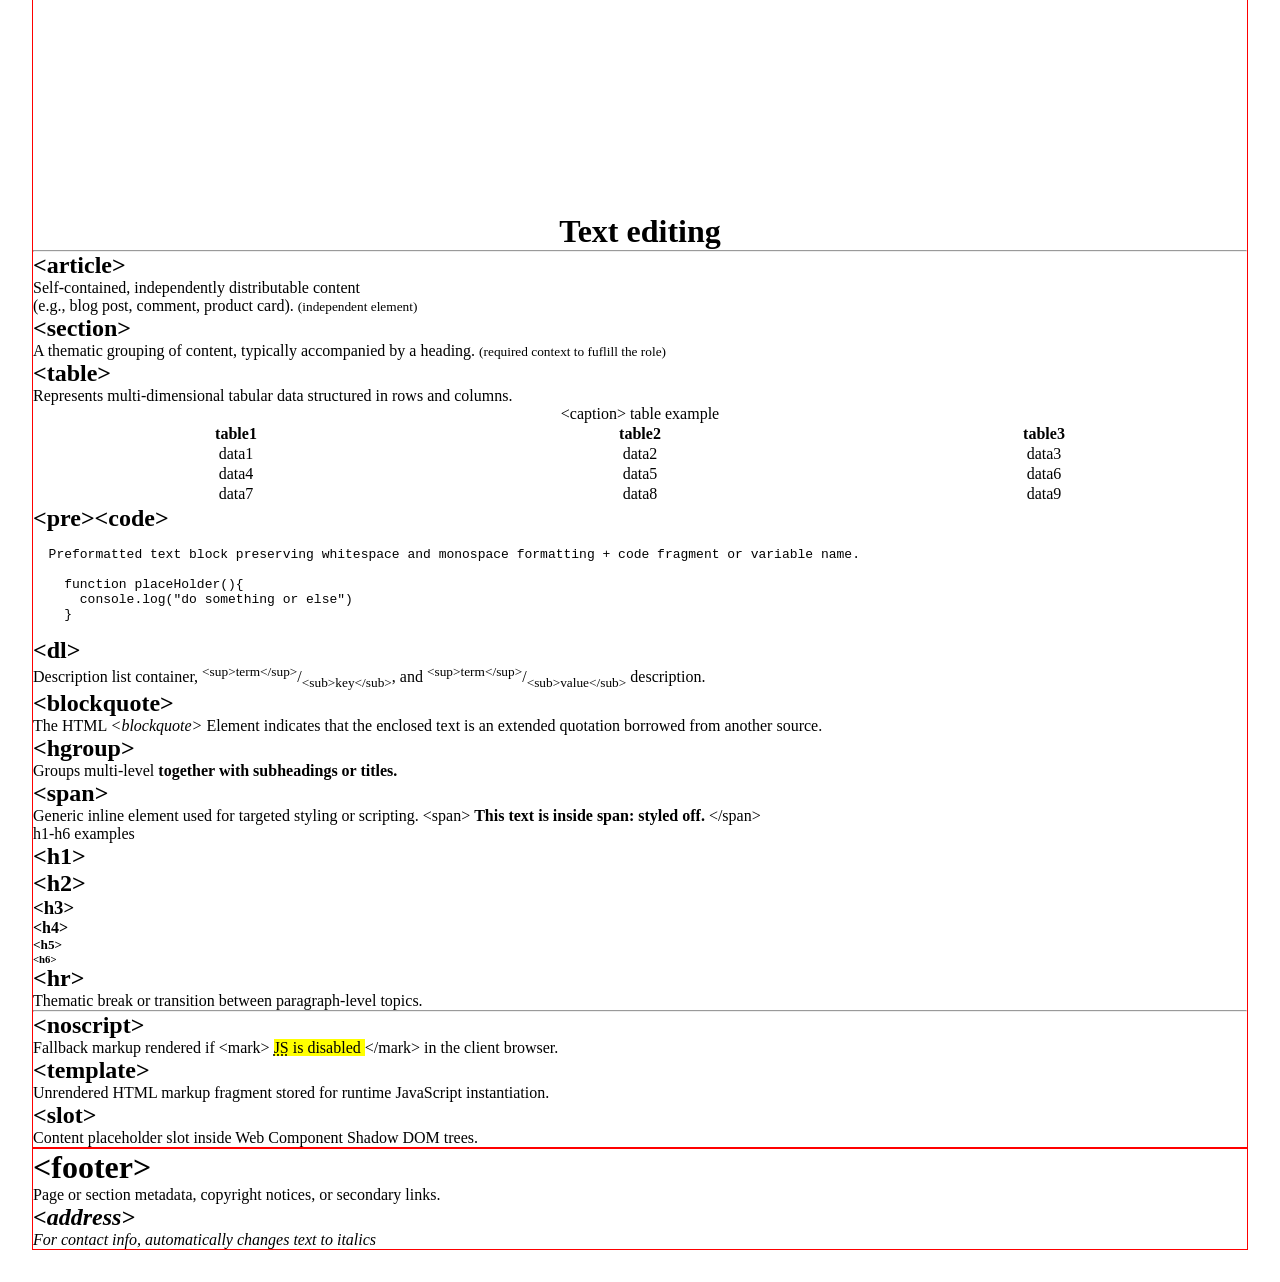
==== commit 8cea7a7c: "refactor: remade background, implemented additional styles to the elements" ====
--- a/index.html
+++ b/index.html
@@ -13,8 +13,8 @@
   <body>
     <div class="body-container" id="home-id">
       <div class="header header-search-container">
-        <div class="header header-container shift-animation-base">
-          <div class="header header-element-container shift-animation-element">
+        <div class="header header-container pop-animation-base">
+          <div class="header header-element-container pop-animation-element">
             <header>
               <h1 class="tag1">&lt;header&gt;</h1>
               <p>
@@ -24,8 +24,8 @@
           </div>
         </div>
 
-        <div class="header search-container shift-animation-base">
-          <div class="header search-element-container shift-animation-element">
+        <div class="header search-container pop-animation-base">
+          <div class="header search-element-container pop-animation-element">
             <search class="search-element">
               <h2 class="tag2">&lt;search&gt;</h2>
               <p>search landmark for all related controls and elements</p>
@@ -39,134 +39,148 @@
         </div>
       </div>
 
-      <div class="nav">
-        <nav>
-          <h1 class="tag1 nav-header">&lt;nav&gt;</h1>
-          <p>Primary navigation links.</p>
-          <ul>
-            <li><a href="#">Placeholder page 1</a></li>
-            <li><a href="#">Placeholder page 2</a></li>
-            <li><a href="#">Placeholder page 3</a></li>
-          </ul>
-        </nav>
+      <div class="pop-animation-base">
+        <div class="nav-element pop-animation-element">
+          <nav>
+            <h1 class="tag1 nav-header">&lt;nav&gt;</h1>
+            <p>Primary navigation links.</p>
+            <ul>
+              <li><a href="#">Placeholder page 1</a></li>
+              <li><a href="#">Placeholder page 2</a></li>
+              <li><a href="#">Placeholder page 3</a></li>
+            </ul>
+          </nav>
+        </div>
       </div>
 
       <div class="main-container">
         <main>
-          <h1 class="tag1 main-header">&lt;main&gt;</h1>
-          <p>
-            The <em>dominant</em>, non-repeating content unique to the
-            page<small> (only one per document). </small>
-          </p>
+          <div class="pop-animation-base">
+            <div class="pop-animation-element">
+              <h1 class="tag1 main-header">&lt;main&gt;</h1>
+              <p>
+                The <em>dominant</em>, non-repeating content unique to the
+                page<small> (only one per document). </small>
+              </p>
+            </div>
+          </div>
 
           <div class="interactables-container" id="interactables-id">
             <h1 class="interactables-header">Interactables</h1>
             <hr />
-            <div class="details-container">
-              <details>
-                <summary class="summary">
-                  <span class="summary-details">&lt;details&gt;</span> <br />
-                  interactive collapsible container
-                  <small>(click on &lt;details&gt; to expand/close)</small>
-                </summary>
-                <div class="form-container">
-                  <form id="form-id">
-                    <div class="fieldset">
-                      <fieldset>
-                        <legend>&lt;fieldset&gt;</legend>
-                        <div>
-                          <label for="input-id">&lt;input&gt;</label>
-                          <input
-                            type="text"
-                            id="input-id"
-                            placeholder="placeholder"
-                            required
-                          />
-                          <button type="submit">submit &lt;button&gt;</button>
-                        </div>
-                        <div class="datalist-container">
-                          <label for="datalist-input-id"
-                            >&lt;datalist&gt;</label
-                          >
-                          <input
-                            type="text"
-                            id="datalist-input-id"
-                            name="input-datalist"
-                            list="datalist-id"
-                            placeholder="placeholder"
-                          />
-                          <datalist id="datalist-id">
-                            <option value="value1"></option>
-                            <option value="value2"></option>
-                            <option value="value3"></option>
-                            <option value="value4"></option>
-                          </datalist>
-                        </div>
-                        <div class="select">
-                          <label for="experience">&lt;select&gt;</label>
-                          <select id="experience" name="experience">
-                            <option value="junior">&lt;option1&gt;</option>
-                            <option value="mid">&lt;option2&gt;</option>
-                            <option value="senior">&lt;option3&gt;</option>
-                          </select>
-                        </div>
-                        <div class="meter">
-                          <label for="profile-completion">&lt;meter&gt;</label>
-                          <meter
-                            id="profile-completion"
-                            min="0"
-                            max="100"
-                            value="75"
-                            low="33"
-                            high="66"
-                            optimum="100"
-                          >
-                            75%
-                          </meter>
-                        </div>
-                        <div class="progress">
-                          <label for="upload-progress">&lt;progress&gt;</label>
-                          <progress id="upload-progress" value="60" max="100">
-                            60%
-                          </progress>
-                        </div>
-                        <div class="textarea">
-                          <label for="comments">&lt;textarea&gt;</label><br />
-                          <textarea
-                            id="comments"
-                            name="comments"
-                            rows="4"
-                            cols="40"
-                            placeholder="placeholder"
-                          ></textarea>
-                        </div>
-                      </fieldset>
-                    </div>
-                    <br />
-                  </form>
-                </div>
-              </details>
-            </div>
-            <div class="dialog-container">
-              <h2>&lt;dialog&gt;</h2>
-              <p>Native modal or non-modal popup dialog box component.</p>
-              <button
-                type="button"
-                onclick="document.getElementById('dialog-window').showModal()"
-              >
-                modal &lt;button&gt;
-              </button>
-              <div class="dialog-element">
-                <dialog id="dialog-window">
-                  <h3>&lt;dialog&gt;</h3>
-                  <p>
-                    This is dialog window. You can close it by pressing "close"
-                    button.
-                  </p>
-                  <form method="dialog">
-                    <button type="submit">Close &lt;button&gt;</button>
-                  </form>
-                </dialog>
+            <div class="pop-animation-base">
+              <div class="details-container pop-animation-element">
+                <details>
+                  <summary class="summary">
+                    <span class="summary-details">&lt;details&gt;</span> <br />
+                    interactive collapsible container
+                    <small>(click on &lt;details&gt; to expand/close)</small>
+                  </summary>
+                  <div class="form-container">
+                    <form id="form-id">
+                      <div class="fieldset">
+                        <fieldset>
+                          <legend>&lt;fieldset&gt;</legend>
+                          <div>
+                            <label for="input-id">&lt;input&gt;</label>
+                            <input
+                              type="text"
+                              id="input-id"
+                              placeholder="placeholder"
+                              required
+                            />
+                            <button type="submit">submit &lt;button&gt;</button>
+                          </div>
+                          <div class="datalist-container">
+                            <label for="datalist-input-id"
+                              >&lt;datalist&gt;</label
+                            >
+                            <input
+                              type="text"
+                              id="datalist-input-id"
+                              name="input-datalist"
+                              list="datalist-id"
+                              placeholder="placeholder"
+                            />
+                            <datalist id="datalist-id">
+                              <option value="value1"></option>
+                              <option value="value2"></option>
+                              <option value="value3"></option>
+                              <option value="value4"></option>
+                            </datalist>
+                          </div>
+                          <div class="select">
+                            <label for="experience">&lt;select&gt;</label>
+                            <select id="experience" name="experience">
+                              <option value="junior">&lt;option1&gt;</option>
+                              <option value="mid">&lt;option2&gt;</option>
+                              <option value="senior">&lt;option3&gt;</option>
+                            </select>
+                          </div>
+                          <div class="meter">
+                            <label for="profile-completion"
+                              >&lt;meter&gt;</label
+                            >
+                            <meter
+                              id="profile-completion"
+                              min="0"
+                              max="100"
+                              value="75"
+                              low="33"
+                              high="66"
+                              optimum="100"
+                            >
+                              75%
+                            </meter>
+                          </div>
+                          <div class="progress">
+                            <label for="upload-progress"
+                              >&lt;progress&gt;</label
+                            >
+                            <progress id="upload-progress" value="60" max="100">
+                              60%
+                            </progress>
+                          </div>
+                          <div class="textarea">
+                            <label for="comments">&lt;textarea&gt;</label><br />
+                            <textarea
+                              id="comments"
+                              name="comments"
+                              rows="4"
+                              cols="40"
+                              placeholder="placeholder"
+                            ></textarea>
+                          </div>
+                        </fieldset>
+                      </div>
+                      <br />
+                    </form>
+                  </div>
+                </details>
+              </div>
+            </div>
+            <div class="pop-animation-base">
+              <div class="dialog-container pop-animation-element">
+                <h2>&lt;dialog&gt;</h2>
+                <p>Native modal or non-modal popup dialog box component.</p>
+                <button
+                  type="button"
+                  onclick="document.getElementById('dialog-window').showModal()"
+                >
+                  modal &lt;button&gt;
+                </button>
+                <div class="dialog-element">
+                  <dialog id="dialog-window">
+                    <h3>&lt;dialog&gt;</h3>
+                    <p>
+                      This is dialog window. You can close it by pressing
+                      "close" button.
+                    </p>
+                    <form method="dialog">
+                      <button type="submit">Close &lt;button&gt;</button>
+                    </form>
+                  </dialog>
+                </div>
               </div>
             </div>
             <div class="menu">
--- a/styles/layout.css
+++ b/styles/layout.css
@@ -1,24 +1,23 @@
 body {
   background: linear-gradient(
     135deg,
-    gray 0%,
+    rgb(187, 186, 186) 0%,
     white 20%,
-    gray 40%,
-    white 60%,
-    gray 80%,
-    white 100%
+    lightgray 50%,
+    white 80%,
+    rgb(187, 186, 186) 100%
   );
+  background-repeat: no-repeat;
+  background-attachment: fixed;
 }
 .body-container {
   display: flex;
   flex-direction: column;
   align-items: center;
   justify-content: center;
-  min-height: 100vh;
+  min-height: 100%;
   margin: 0 auto;
   padding: var(--space-xl);
-
-  /* background-color: lightcoral; */
 }
 
 @media (min-width: 1440px) {
@@ -51,10 +50,17 @@
   text-align: right;
 }
 
-.nav ul {
+.nav-element ul {
   display: flex;
   justify-content: space-between;
   text-align: center;
+}
+
+.dialog-element {
+  display: flex;
+  flex-direction: column;
+  justify-content: center;
+  align-items: center;
 }
 
 .pre-code-container pre {
--- a/styles/components.css
+++ b/styles/components.css
@@ -83,15 +83,16 @@
 
 /* shift animation */
 
-.shift-animation-base:hover .shift-animation-element {
+.pop-animation-base:hover .pop-animation-element {
   transform: translate(3px, -3px);
   background-color: rgba(255, 255, 255, 0.5);
+  backdrop-filter: blur(2px);
   transition:
     transform 0.2s ease,
     background-color 0.2s ease;
   border-radius: 8px;
 }
 
-.shift-animation-element {
+.pop-animation-element {
   transform: translate(0px, 0px);
 }
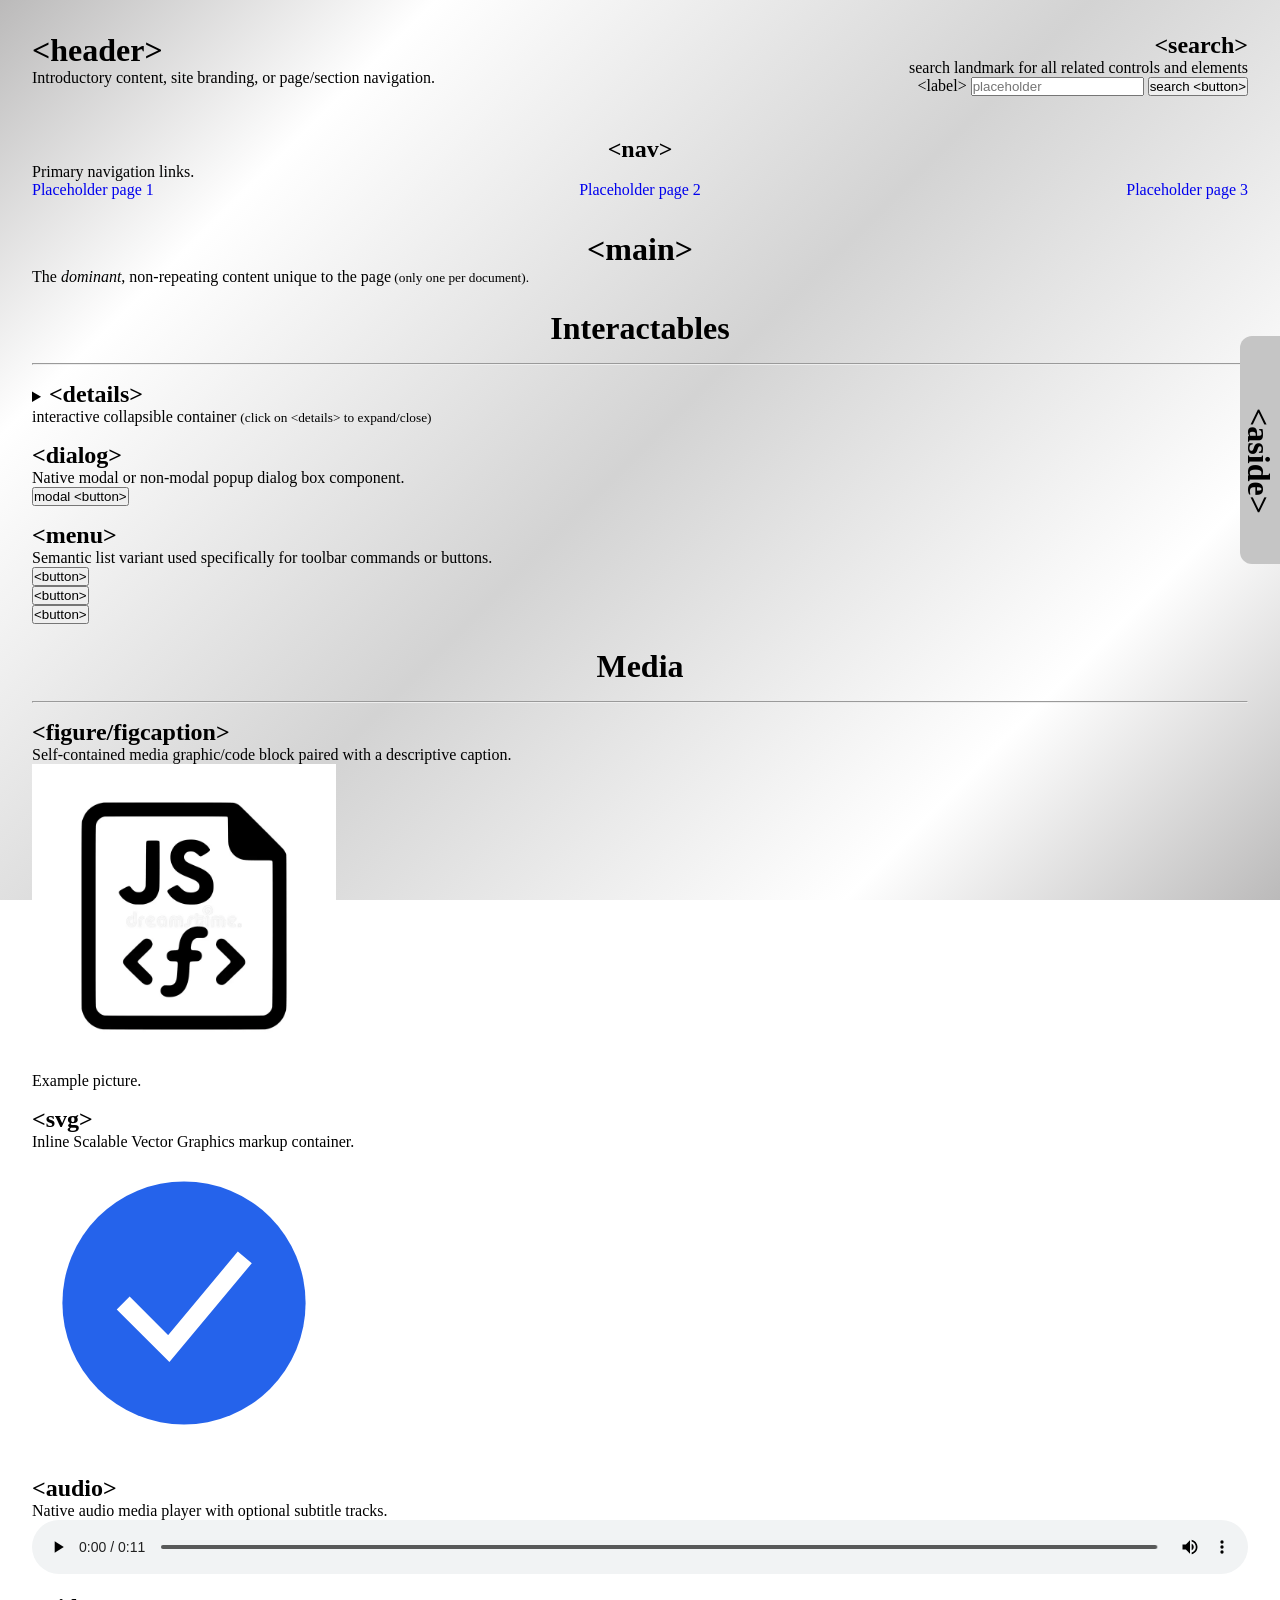
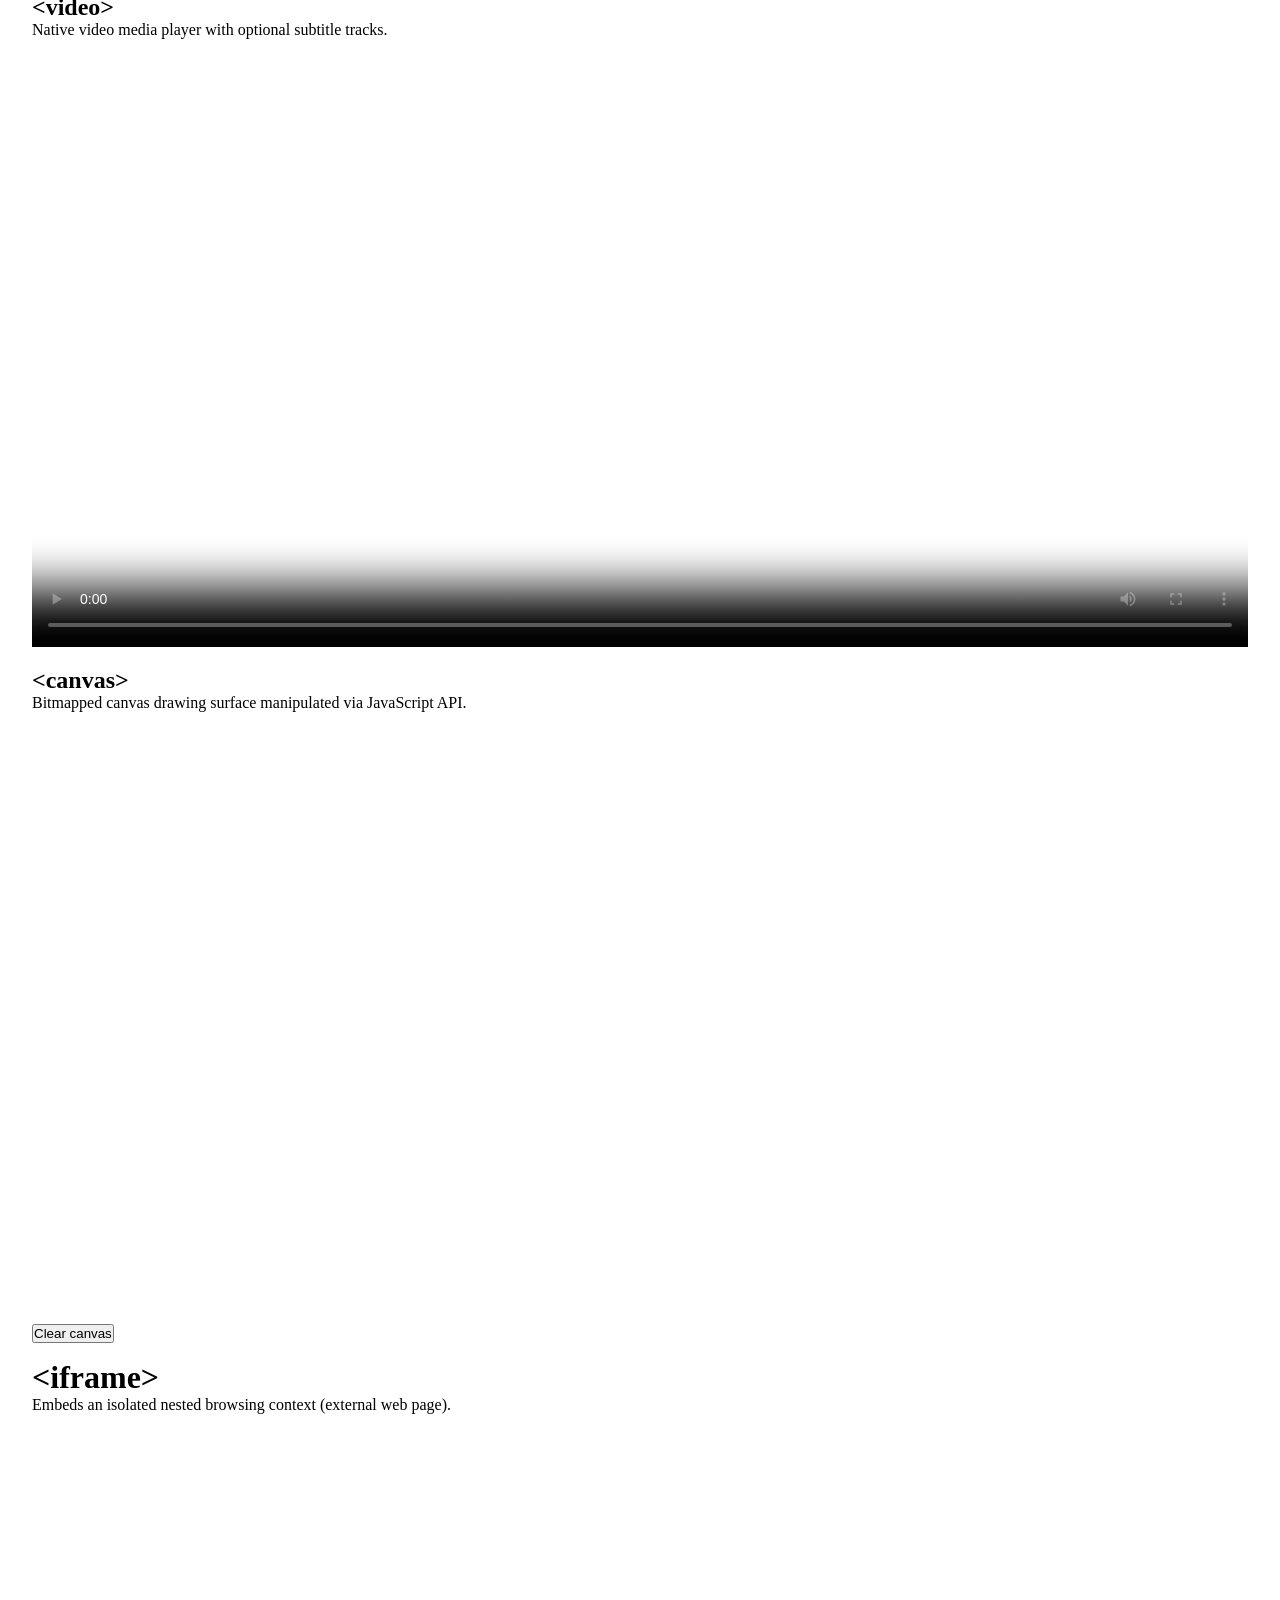
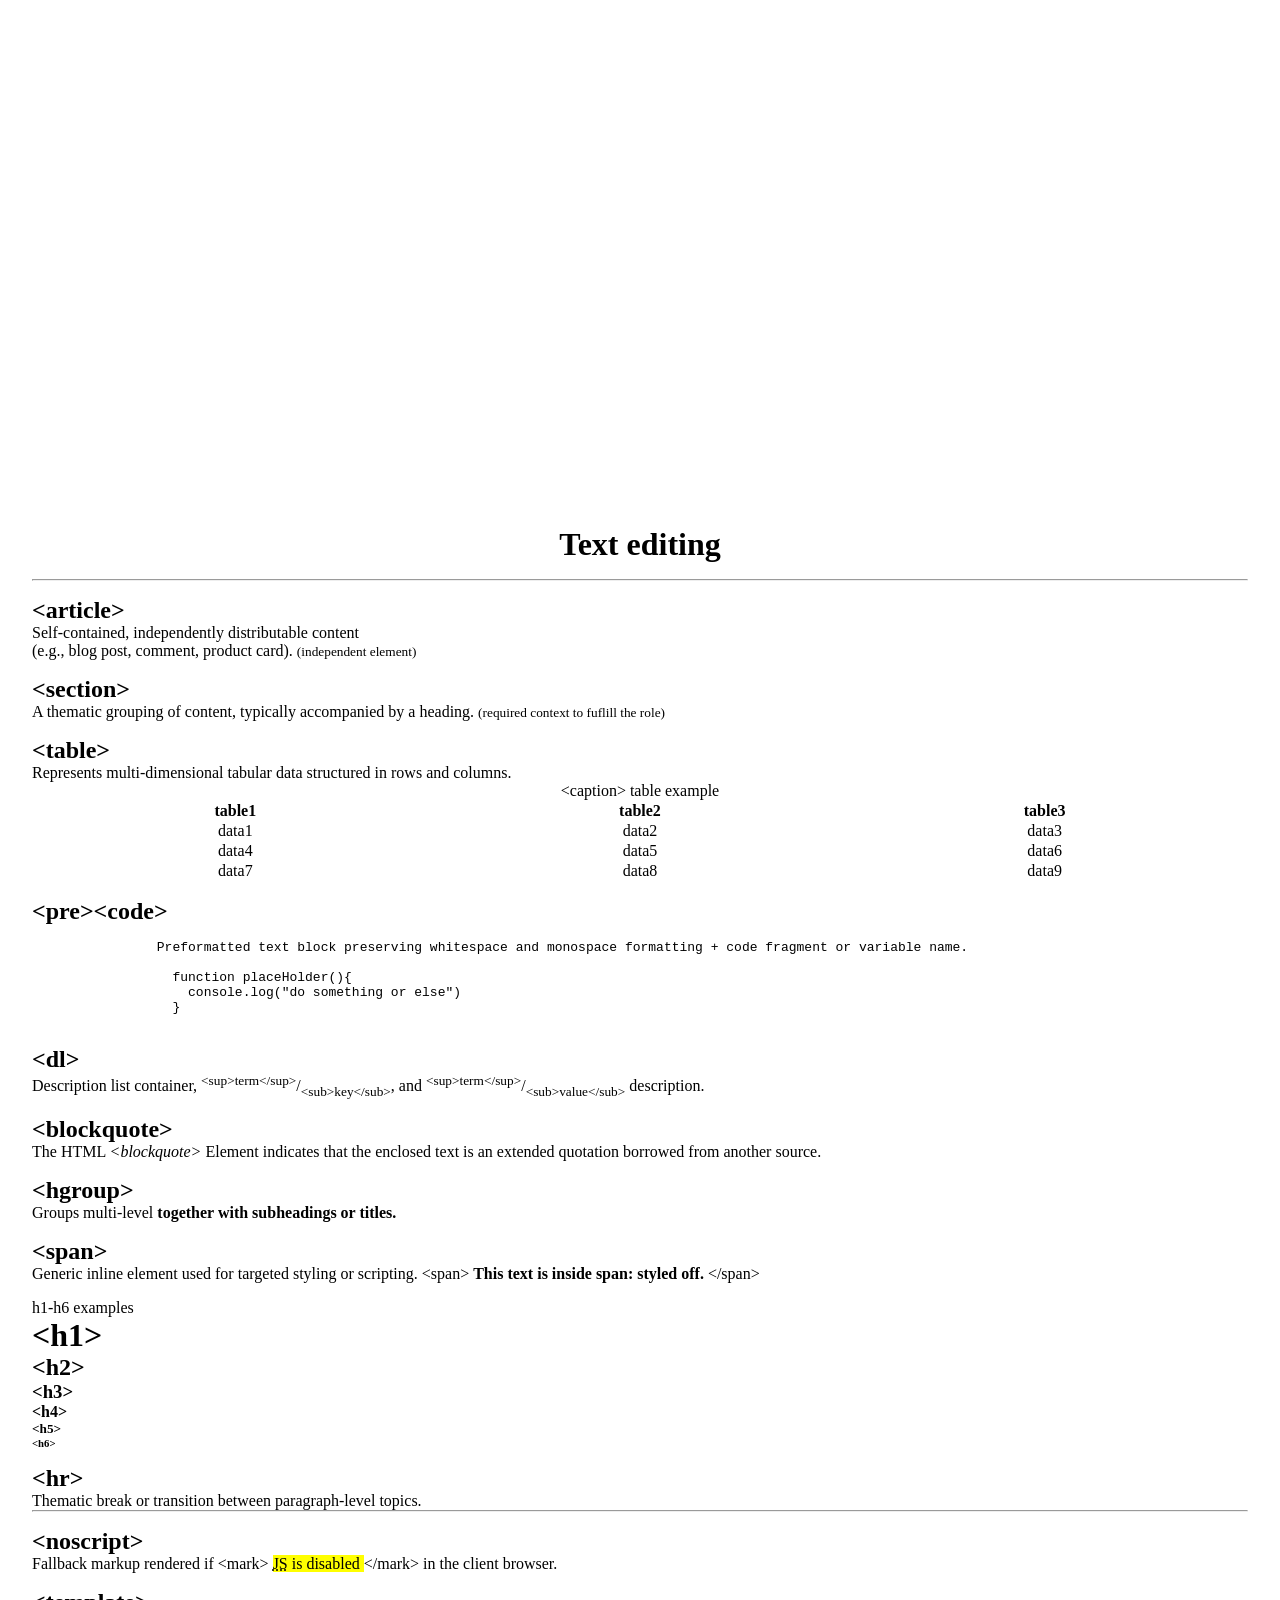
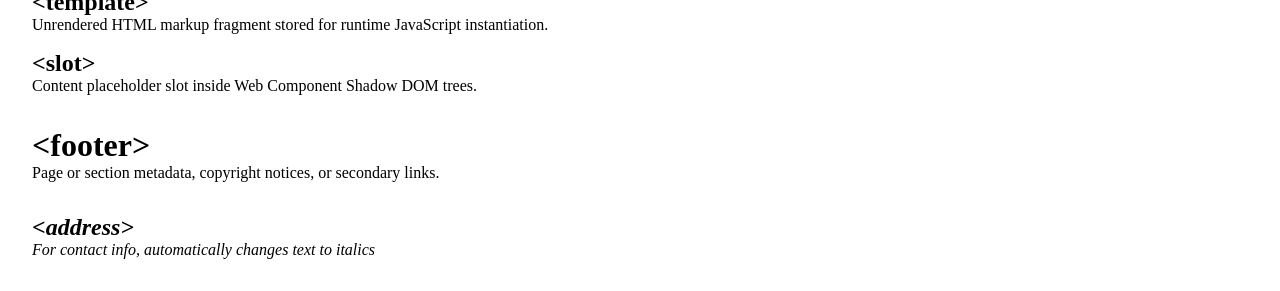
==== commit 3894de5c: "feat: added scroll animation to buttons on aside panel, pop out animation to all major componenets" ====
--- a/index.html
+++ b/index.html
@@ -29,9 +29,9 @@
             <search class="search-element">
               <h2 class="tag2">&lt;search&gt;</h2>
               <p>search landmark for all related controls and elements</p>
-              <form>
+              <form id="search-form-id">
                 <label>&lt;label&gt;</label>
-                <input placeholder="placeholder" />
+                <input id="search-input-id" placeholder="placeholder" />
                 <button type="submit">search &lt;button&gt;</button>
               </form>
             </search>
@@ -54,7 +54,7 @@
       </div>
 
       <div class="main-container">
-        <main>
+        <main class="main-element">
           <div class="pop-animation-base">
             <div class="pop-animation-element">
               <h1 class="tag1 main-header">&lt;main&gt;</h1>
@@ -169,116 +169,143 @@
                 >
                   modal &lt;button&gt;
                 </button>
-                <div class="dialog-element">
-                  <dialog id="dialog-window">
-                    <h3>&lt;dialog&gt;</h3>
-                    <p>
-                      This is dialog window. You can close it by pressing
-                      "close" button.
-                    </p>
-                    <form method="dialog">
-                      <button type="submit">Close &lt;button&gt;</button>
-                    </form>
-                  </dialog>
+                <div class="pop-animation-base">
+                  <div class="dialog-element pop-animation-element">
+                    <dialog id="dialog-window">
+                      <h3>&lt;dialog&gt;</h3>
+                      <p>
+                        This is dialog window. You can close it by pressing
+                        "close" button.
+                      </p>
+                      <form method="dialog">
+                        <button type="submit">Close &lt;button&gt;</button>
+                      </form>
+                    </dialog>
+                  </div>
                 </div>
               </div>
             </div>
-            <div class="menu">
-              <menu>
-                <h2 class="tag2">&lt;menu&gt;</h2>
-                <p>
-                  Semantic list variant used specifically for toolbar commands
-                  or buttons.
-                </p>
-                <li><button type="button">&lt;button&gt;</button></li>
-                <li><button type="button">&lt;button&gt;</button></li>
-                <li><button type="button">&lt;button&gt;</button></li>
-              </menu>
+
+            <div class="pop-animation-base">
+              <div class="menu pop-animation-element">
+                <menu>
+                  <h2 class="tag2">&lt;menu&gt;</h2>
+                  <p>
+                    Semantic list variant used specifically for toolbar commands
+                    or buttons.
+                  </p>
+                  <li><button type="button">&lt;button&gt;</button></li>
+                  <li><button type="button">&lt;button&gt;</button></li>
+                  <li><button type="button">&lt;button&gt;</button></li>
+                </menu>
+              </div>
             </div>
           </div>
 
           <div class="media-container" id="media-id">
             <h1 class="media-header">Media</h1>
             <hr />
-            <div class="figure-container">
-              <figure>
-                <h2 class="tag2">&lt;figure/figcaption&gt;</h2>
-                <p>
-                  Self-contained media graphic/code block paired with a
-                  descriptive caption.
-                </p>
-                <img src="/asssets/images/snippet.jpg" alt="some picture" />
-                <figcaption>Example picture.</figcaption>
-              </figure>
-            </div>
-            <div class="svg-container">
-              <h2 class="tag2">&lt;svg&gt;</h2>
-              <p>Inline Scalable Vector Graphics markup container.</p>
-              <svg viewBox="0 0 100 100">
-                <circle cx="50" cy="50" r="40" />
-                <path
-                  d="M30 50 L45 65 L70 35"
-                  stroke="#ffffff"
-                  stroke-width="6"
-                  fill="none"
-                />
-              </svg>
-            </div>
-            <div class="audio-container">
-              <h2 class="tag2">&lt;audio&gt;</h2>
-              <p>Native audio media player with optional subtitle tracks.</p>
-              <audio class="audio-element" preload="metadata" controls>
-                <source src="asssets/audio/audioLorem20.aac" type="audio/aac" />
-                <source
-                  src="asssets/audio/audioLorem20.mp3"
-                  type="audio/mpeg"
-                />
-                Your browser does not support audio element
-              </audio>
-            </div>
-
-            <div class="video-container">
-              <h2 class="tag2">&lt;video&gt;</h2>
-              <p>Native video media player with optional subtitle tracks.</p>
-              <video
-                class="video-element"
-                poster="null"
-                preload="metadata"
-                controls
-              >
-                <source
-                  src="asssets/video/videoLorem20.webm"
-                  type="video/webm"
-                />
-                <source src="asssets/video/videoLorem20.mp4" type="video/mp4" />
-                Your browser does not support video element
-              </video>
-            </div>
-            <div class="canvas-container">
-              <h2 class="tag2">&lt;canvas&gt;</h2>
-              <p>
-                Bitmapped canvas drawing surface manipulated via JavaScript API.
-              </p>
-              <canvas class="canvas-element">
-                Your browser does not support the canvas element.
-              </canvas>
-              <button type="button">Clear canvas</button>
-            </div>
-            <div class="iframe-container">
-              <h1 class="tag1">&lt;iframe&gt;</h1>
-              <p>
-                Embeds an isolated nested browsing context (external web page).
-              </p>
-              <div class="iframe-map">
-                <iframe
-                  src="https://www.google.com/maps/embed?pb=!1m18!1m12!1m3!1d148215.07734402627!2d-121.97175993251953!3d37.35173098118943!2m3!1f0!2f0!3f0!3m2!1i1024!2i768!4f13.1!3m3!1m2!1s0x808fb68ad0cfc739%3A0x7eb356b66bd4b50e!2sSilicon%20Valley%2C%20CA%2C%20USA!5e0!3m2!1sen!2skz!4v1789477490029!5m2!1sen!2skz"
-                  title="Google Maps Location"
-                  style="border: 0"
-                  allowfullscreen=""
-                  loading="lazy"
-                  referrerpolicy="no-referrer-when-downgrade"
+            <div class="pop-animation-base">
+              <div class="figure-container pop-animation-element">
+                <figure>
+                  <h2 class="tag2">&lt;figure/figcaption&gt;</h2>
+                  <p>
+                    Self-contained media graphic/code block paired with a
+                    descriptive caption.
+                  </p>
+                  <img src="/asssets/images/snippet.jpg" alt="some picture" />
+                  <figcaption>Example picture.</figcaption>
+                </figure>
+              </div>
+            </div>
+            <div class="pop-animation-base">
+              <div class="svg-container pop-animation-element">
+                <h2 class="tag2">&lt;svg&gt;</h2>
+                <p>Inline Scalable Vector Graphics markup container.</p>
+                <svg viewBox="0 0 100 100">
+                  <circle cx="50" cy="50" r="40" />
+                  <path
+                    d="M30 50 L45 65 L70 35"
+                    stroke="#ffffff"
+                    stroke-width="6"
+                    fill="none"
+                  />
+                </svg>
+              </div>
+            </div>
+            <div class="pop-animation-base">
+              <div class="audio-container pop-animation-element">
+                <h2 class="tag2">&lt;audio&gt;</h2>
+                <p>Native audio media player with optional subtitle tracks.</p>
+                <audio class="audio-element" preload="metadata" controls>
+                  <source
+                    src="asssets/audio/audioLorem20.aac"
+                    type="audio/aac"
+                  />
+                  <source
+                    src="asssets/audio/audioLorem20.mp3"
+                    type="audio/mpeg"
+                  />
+                  Your browser does not support audio element
+                </audio>
+              </div>
+            </div>
+
+            <div class="pop-animation-base">
+              <div class="video-container pop-animation-element">
+                <h2 class="tag2">&lt;video&gt;</h2>
+                <p>Native video media player with optional subtitle tracks.</p>
+                <video
+                  class="video-element"
+                  poster="null"
+                  preload="metadata"
+                  controls
                 >
-                </iframe>
+                  <source
+                    src="asssets/video/videoLorem20.webm"
+                    type="video/webm"
+                  />
+                  <source
+                    src="asssets/video/videoLorem20.mp4"
+                    type="video/mp4"
+                  />
+                  Your browser does not support video element
+                </video>
+              </div>
+            </div>
+
+            <div class="pop-animation-base">
+              <div class="canvas-container pop-animation-element">
+                <h2 class="tag2">&lt;canvas&gt;</h2>
+                <p>
+                  Bitmapped canvas drawing surface manipulated via JavaScript
+                  API.
+                </p>
+                <canvas class="canvas-element">
+                  Your browser does not support the canvas element.
+                </canvas>
+                <button type="button">Clear canvas</button>
+              </div>
+            </div>
+
+            <div class="pop-animation-base">
+              <div class="iframe-container pop-animation-element">
+                <h1 class="tag1">&lt;iframe&gt;</h1>
+                <p>
+                  Embeds an isolated nested browsing context (external web
+                  page).
+                </p>
+                <div class="iframe-map">
+                  <iframe
+                    src="https://www.google.com/maps/embed?pb=!1m18!1m12!1m3!1d148215.07734402627!2d-121.97175993251953!3d37.35173098118943!2m3!1f0!2f0!3f0!3m2!1i1024!2i768!4f13.1!3m3!1m2!1s0x808fb68ad0cfc739%3A0x7eb356b66bd4b50e!2sSilicon%20Valley%2C%20CA%2C%20USA!5e0!3m2!1sen!2skz!4v1789477490029!5m2!1sen!2skz"
+                    title="Google Maps Location"
+                    style="border: 0"
+                    allowfullscreen=""
+                    loading="lazy"
+                    referrerpolicy="no-referrer-when-downgrade"
+                  >
+                  </iframe>
+                </div>
               </div>
             </div>
           </div>
@@ -286,193 +313,234 @@
           <div class="text-editing-container" id="text-editing-id">
             <h1 class="text-editing-header">Text editing</h1>
             <hr />
-            <div class="article">
-              <article>
-                <h1 class="tag1">&lt;article&gt;</h1>
-                <p>
-                  Self-contained, independently distributable content<br />(e.g.,
-                  blog post, comment, product card).
-                  <small>(independent element)</small>
-                </p>
-                <div class="section">
-                  <section>
-                    <h2 class="tag2">&lt;section&gt;</h2>
-                    <p>
-                      A thematic grouping of content, typically accompanied by a
-                      heading.
-                      <small>(required context to fuflill the role)</small>
-                    </p>
-                    <div class="table-container">
-                      <h2 class="tag2">&lt;table&gt;</h2>
-                      <p>
-                        Represents multi-dimensional tabular data structured in
-                        rows and columns.
-                      </p>
-                      <table class="table-element">
-                        <caption>
-                          &lt;caption&gt; table example
-                        </caption>
-                        <thead>
-                          <tr>
-                            <th>table1</th>
-                            <th>table2</th>
-                            <th>table3</th>
-                          </tr>
-                        </thead>
-                        <tbody>
-                          <tr>
-                            <td>data1</td>
-                            <td>data2</td>
-                            <td>data3</td>
-                          </tr>
-                          <tr>
-                            <td>data4</td>
-                            <td>data5</td>
-                            <td>data6</td>
-                          </tr>
-                          <tr>
-                            <td>data7</td>
-                            <td>data8</td>
-                            <td>data9</td>
-                          </tr>
-                        </tbody>
-                      </table>
-                    </div>
-                    <div class="pre-code-container">
-                      <h2 class="tag2">&lt;pre&gt;&lt;code&gt;</h2>
-                      <pre><code>
-  Preformatted text block preserving whitespace and monospace formatting + code fragment or variable name.
-
-    function placeHolder(){
-      console.log("do something or else")
-    }
-                  </code></pre>
-                    </div>
-                  </section>
-                </div>
-                <div class="dl-container">
-                  <dl>
-                    <dt><h2 class="tag2">&lt;dl&gt;</h2></dt>
-                    <dd>
-                      Description list container,
-                      <sup>&lt;sup&gt;term&lt;/sup&gt;</sup
-                      >/<sub>&lt;sub&gt;key&lt;/sub&gt;</sub>, and
-                      <sup>&lt;sup&gt;term&lt;/sup&gt;</sup>/<sub
-                        >&lt;sub&gt;value&lt;/sub&gt;</sub
-                      >
-                      description.
-                    </dd>
-                  </dl>
-                </div>
-                <div class="blockquote">
-                  <blockquote
-                    cite="https://developer.mozilla.org/en-US/docs/Web/HTML/Element/blockquote"
-                  >
-                    <h2 class="tag2">&lt;blockquote&gt;</h2>
-                    <p>
-                      The HTML <cite>&lt;blockquote&gt; </cite>Element indicates
-                      that the enclosed text is an extended quotation borrowed
-                      from another source.
-                    </p>
-                  </blockquote>
-                </div>
-                <div class="hgroup">
-                  <hgroup>
-                    <h2 class="tag2">&lt;hgroup&gt;</h2>
-                    <p>
-                      Groups multi-level
-                      <strong>together with subheadings or titles.</strong>
-                    </p>
-                  </hgroup>
-                </div>
-                <div class="span-container">
-                  <h2 class="tag2">&lt;span&gt;</h2>
-                  <p>
-                    Generic inline element used for targeted styling or
-                    scripting. &lt;span&gt;
-                    <strong>
-                      <span class="span-element"
-                        >This text is inside span: styled off.</span
-                      > </strong
-                    >&lt;/span&gt;
-                  </p>
-                </div>
-                <div class="h1-h6 examples">
-                  <p>h1-h6 examples</p>
-                  <h1>&lt;h1&gt;</h1>
-                  <h2>&lt;h2&gt;</h2>
-                  <h3>&lt;h3&gt;</h3>
-                  <h4>&lt;h4&gt;</h4>
-                  <h5>&lt;h5&gt;</h5>
-                  <h6>&lt;h6&gt;</h6>
-                </div>
-                <div class="hr-container">
-                  <h2>&lt;hr&gt;</h2>
-                  <p>
-                    Thematic break or transition between paragraph-level topics.
-                  </p>
-                  <hr />
-                </div>
-                <div class="noscript">
-                  <h2 class="tag2">&lt;noscript&gt;</h2>
-                  <p>
-                    Fallback markup rendered if &lt;mark&gt;
-                    <mark>
-                      <abbr title="JavaScript">JS</abbr> is disabled
-                    </mark>
-                    &lt;/mark&gt; in the client browser.
-                  </p>
-                  <noscript>
-                    <p>
-                      This line placed on
-                      <time datetime="2026-09-21">September 21, 2026</time>.
-                    </p>
-                    <p>
-                      Warning: This text will be visible only if JavaScript
-                      disabled
-                    </p>
-                  </noscript>
-                </div>
-                <div class="template-container">
-                  <h2 class="tag2">&lt;template&gt;</h2>
-                  <p>
-                    Unrendered HTML markup fragment stored for runtime
-                    JavaScript instantiation.
-                  </p>
-                  <h2 class="tag2">&lt;slot&gt;</h2>
-                  <p>
-                    Content placeholder slot inside Web Component Shadow DOM
-                    trees.
-                  </p>
-                  <!-- TEMPLATE AND SLOT DESCRIPTION MOVED OUTSIDE of the template body FOR LIVE PAGE to render them without JS-->
-                  <template>
-                    <p>
-                      This text will be visible only after related JS script
-                      will be activated.
-                    </p>
-                    <slot name="notice">System notice</slot>
-                  </template>
-                </div>
-              </article>
-            </div>
+            <div class="pop-animation-base">
+              <div class="article-element pop-animation-element">
+                <article>
+                  <h1 class="tag1">&lt;article&gt;</h1>
+                  <p>
+                    Self-contained, independently distributable content<br />(e.g.,
+                    blog post, comment, product card).
+                    <small>(independent element)</small>
+                  </p>
+                </article>
+              </div>
+            </div>
+
+            <div class="pop-animation-base">
+              <div class="section-element pop-animation-element">
+                <section>
+                  <h2 class="tag2">&lt;section&gt;</h2>
+                  <p>
+                    A thematic grouping of content, typically accompanied by a
+                    heading.
+                    <small>(required context to fuflill the role)</small>
+                  </p>
+                </section>
+              </div>
+            </div>
+
+            <div class="pop-animation-base">
+              <div class="table-container pop-animation-element">
+                <h2 class="tag2">&lt;table&gt;</h2>
+                <p>
+                  Represents multi-dimensional tabular data structured in rows
+                  and columns.
+                </p>
+                <table class="table-element">
+                  <caption>
+                    &lt;caption&gt; table example
+                  </caption>
+                  <thead>
+                    <tr>
+                      <th>table1</th>
+                      <th>table2</th>
+                      <th>table3</th>
+                    </tr>
+                  </thead>
+                  <tbody>
+                    <tr>
+                      <td>data1</td>
+                      <td>data2</td>
+                      <td>data3</td>
+                    </tr>
+                    <tr>
+                      <td>data4</td>
+                      <td>data5</td>
+                      <td>data6</td>
+                    </tr>
+                    <tr>
+                      <td>data7</td>
+                      <td>data8</td>
+                      <td>data9</td>
+                    </tr>
+                  </tbody>
+                </table>
+              </div>
+            </div>
+
+            <div class="pop-animation-base">
+              <div class="pre-code-container pop-animation-element">
+                <h2 class="tag2">&lt;pre&gt;&lt;code&gt;</h2>
+                <pre><code>
+                Preformatted text block preserving whitespace and monospace formatting + code fragment or variable name.
+              
+                  function placeHolder(){
+                    console.log("do something or else")
+                  }
+                    </code></pre>
+              </div>
+            </div>
+            <div class="pop-animation-base">
+              <div class="dl-container pop-animation-element">
+                <dl>
+                  <dt><h2 class="tag2">&lt;dl&gt;</h2></dt>
+                  <dd>
+                    Description list container,
+                    <sup>&lt;sup&gt;term&lt;/sup&gt;</sup
+                    >/<sub>&lt;sub&gt;key&lt;/sub&gt;</sub>, and
+                    <sup>&lt;sup&gt;term&lt;/sup&gt;</sup>/<sub
+                      >&lt;sub&gt;value&lt;/sub&gt;</sub
+                    >
+                    description.
+                  </dd>
+                </dl>
+              </div>
+            </div>
+
+            <div class="pop-animation-base">
+              <div class="blockquote pop-animation-element">
+                <blockquote
+                  cite="https://developer.mozilla.org/en-US/docs/Web/HTML/Element/blockquote"
+                >
+                  <h2 class="tag2">&lt;blockquote&gt;</h2>
+                  <p>
+                    The HTML <cite>&lt;blockquote&gt; </cite>Element indicates
+                    that the enclosed text is an extended quotation borrowed
+                    from another source.
+                  </p>
+                </blockquote>
+              </div>
+            </div>
+
+            <div class="pop-animation-base">
+              <div class="hgroup pop-animation-element">
+                <hgroup>
+                  <h2 class="tag2">&lt;hgroup&gt;</h2>
+                  <p>
+                    Groups multi-level
+                    <strong>together with subheadings or titles.</strong>
+                  </p>
+                </hgroup>
+              </div>
+            </div>
+
+            <div class="pop-animation-base">
+              <div class="span-container pop-animation-element">
+                <h2 class="tag2">&lt;span&gt;</h2>
+                <p>
+                  Generic inline element used for targeted styling or scripting.
+                  &lt;span&gt;
+                  <strong>
+                    <span class="span-element"
+                      >This text is inside span: styled off.</span
+                    > </strong
+                  >&lt;/span&gt;
+                </p>
+              </div>
+            </div>
+
+            <div class="pop-animation-base">
+              <div class="h1-h6-examples pop-animation-element">
+                <p>h1-h6 examples</p>
+                <h1>&lt;h1&gt;</h1>
+                <h2>&lt;h2&gt;</h2>
+                <h3>&lt;h3&gt;</h3>
+                <h4>&lt;h4&gt;</h4>
+                <h5>&lt;h5&gt;</h5>
+                <h6>&lt;h6&gt;</h6>
+              </div>
+            </div>
+
+            <div class="pop-animation-base">
+              <div class="hr-container pop-animation-element">
+                <h2>&lt;hr&gt;</h2>
+                <p>
+                  Thematic break or transition between paragraph-level topics.
+                </p>
+                <hr />
+              </div>
+            </div>
+
+            <div class="pop-animation-base">
+              <div class="noscript pop-animation-element">
+                <h2 class="tag2">&lt;noscript&gt;</h2>
+                <p>
+                  Fallback markup rendered if &lt;mark&gt;
+                  <mark> <abbr title="JavaScript">JS</abbr> is disabled </mark>
+                  &lt;/mark&gt; in the client browser.
+                </p>
+                <noscript>
+                  <p>
+                    This line placed on
+                    <time datetime="2026-09-21">September 21, 2026</time>.
+                  </p>
+                  <p>
+                    Warning: This text will be visible only if JavaScript
+                    disabled
+                  </p>
+                </noscript>
+              </div>
+            </div>
+
+            <div class="pop-animation-base">
+              <div class="template-container pop-animation-element">
+                <h2 class="tag2">&lt;template&gt;</h2>
+                <p>
+                  Unrendered HTML markup fragment stored for runtime JavaScript
+                  instantiation.
+                </p>
+              </div>
+            </div>
+
+            <div class="pop-animation-base">
+              <div class="slot pop-animation-element">
+                <h2 class="tag2">&lt;slot&gt;</h2>
+                <p>
+                  Content placeholder slot inside Web Component Shadow DOM
+                  trees.
+                </p>
+              </div>
+            </div>
+            <!-- TEMPLATE AND SLOT DESCRIPTION MOVED OUTSIDE of the template body FOR LIVE PAGE to render them without JS-->
+            <template>
+              <p>
+                This text will be visible only after related JS script will be
+                activated.
+              </p>
+              <slot name="notice">System notice</slot>
+            </template>
           </div>
         </main>
       </div>
 
-      <div class="footer-container" id="footer-id">
-        <footer>
-          <h1 class="tag1">&lt;footer&gt;</h1>
-          <p>
-            Page or section metadata, copyright notices, or secondary links.
-          </p>
-
-          <div class="address">
-            <address>
-              <h2 class="tag2">&lt;address&gt;</h2>
-              <p>For contact info, automatically changes text to italics</p>
-            </address>
-          </div>
-        </footer>
+      <div class="pop-animation-base">
+        <div class="footer-container pop-animation-element" id="footer-id">
+          <footer>
+            <h1 class="tag1">&lt;footer&gt;</h1>
+            <p>
+              Page or section metadata, copyright notices, or secondary links.
+            </p>
+          </footer>
+        </div>
+      </div>
+
+      <div class="pop-animation-base">
+        <div class="address pop-animation-element">
+          <address>
+            <h2 class="tag2">&lt;address&gt;</h2>
+            <p>For contact info, automatically changes text to italics</p>
+          </address>
+        </div>
       </div>
     </div>
   </body>
@@ -486,30 +554,30 @@
         links).
       </p>
       <nav class="aside-container-nav">
-        <button class="aside-nav-btn-home" type="button" data-view="home-id">
+        <button class="aside-nav-btn-home" type="button" data-view="#home-id">
           Home
         </button>
         <button
           class="aside-nav-btn-Interactables"
           type="button"
-          data-view="interactables-id"
+          data-view="#interactables-id"
         >
           Interactables
         </button>
-        <button class="aside-nav-li-media" type="button" data-view="media-id">
+        <button class="aside-nav-li-media" type="button" data-view="#media-id">
           Media
         </button>
         <button
           class="aside-nav-btn-text-editing"
           type="button"
-          data-view="text-editing-id"
+          data-view="#text-editing-id"
         >
           Text editing
         </button>
         <button
           class="aside-nav-btn-footer"
           type="button"
-          data-view="footer-id"
+          data-view="#footer-id"
         >
           Footer
         </button>
--- a/styles/base.css
+++ b/styles/base.css
@@ -1,3 +1,7 @@
+html {
+  scroll-behavior: smooth;
+}
+
 *,
 *::before,
 *::after {
@@ -6,10 +10,10 @@
   padding: 0;
 }
 
-html,
+/* html,
 body {
   height: 100vh;
-}
+} */
 
 ul {
   list-style: none;
@@ -27,3 +31,7 @@
 menu {
   list-style: none;
 }
+
+dialog {
+  margin: auto;
+}
--- a/styles/layout.css
+++ b/styles/layout.css
@@ -18,6 +18,7 @@
   min-height: 100%;
   margin: 0 auto;
   padding: var(--space-xl);
+  gap: var(--space-xl);
 }
 
 @media (min-width: 1440px) {
@@ -27,8 +28,8 @@
 }
 
 .body-container > * {
-  border: 1px solid red;
   width: 100%;
+  /* border: 1px solid red; */
 }
 
 .header {
@@ -56,11 +57,28 @@
   text-align: center;
 }
 
-.dialog-element {
+.main-element {
   display: flex;
   flex-direction: column;
-  justify-content: center;
-  align-items: center;
+  gap: var(--space-lg);
+}
+
+.main-element > * {
+  /* border: 2px solid blue; */
+}
+
+.interactables-container,
+.media-container,
+.text-editing-container {
+  display: flex;
+  flex-direction: column;
+  gap: var(--space-md);
+}
+
+.interactables-container > *,
+.media-container > *,
+.text-editing-container > * {
+  /* border: 1px solid green; */
 }
 
 .pre-code-container pre {
--- a/styles/components.css
+++ b/styles/components.css
@@ -1,7 +1,7 @@
 /* ASIDE BAR */
 
 .aside-container {
-  background-color: gray;
+  background-color: rgb(197, 197, 197);
 
   display: flex;
   flex-direction: column;
@@ -42,8 +42,6 @@
 }
 
 .aside-element nav {
-  border: 2px solid red;
-
   display: flex;
   flex-direction: column;
 
@@ -81,7 +79,7 @@
   text-align: center;
 }
 
-/* shift animation */
+/* pop animation */
 
 .pop-animation-base:hover .pop-animation-element {
   transform: translate(3px, -3px);
@@ -91,6 +89,7 @@
     transform 0.2s ease,
     background-color 0.2s ease;
   border-radius: 8px;
+  box-shadow: 0 10px 25px -5px rgba(0, 0, 0, 0.25);
 }
 
 .pop-animation-element {
